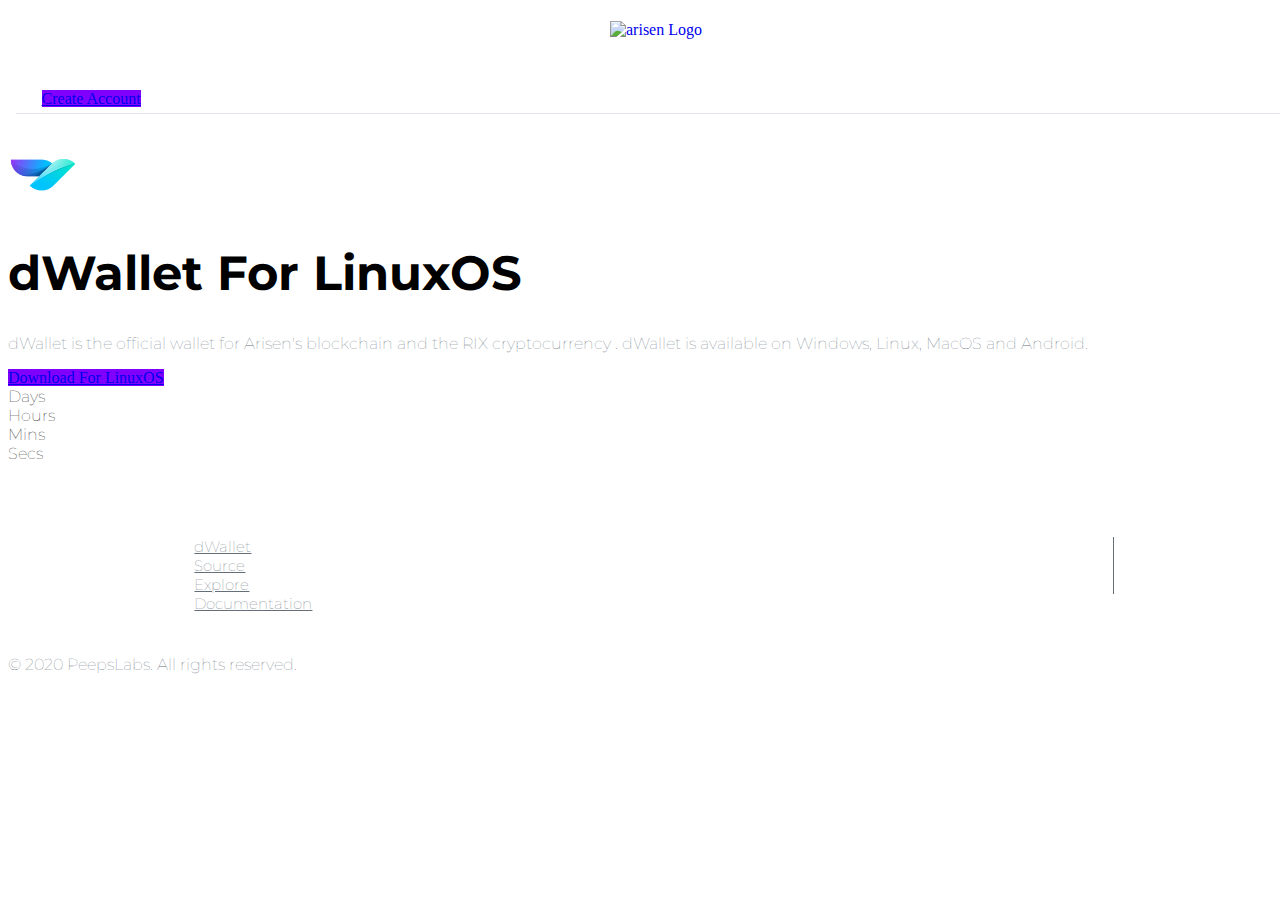
==== dwallet.html @ 5b47e148 "initial push" ====
<!DOCTYPE html>
<html lang="en">

<head>
    <title id="platform_name" class='platform-name'></title>

    <!-- Required Meta Tags Always Come First -->
    <meta charset="utf-8">
    <meta name="title" content="dWallet | Arisen Blockchain">

    <meta name="description" content="dWallet is the official core wallet for Arisen's blockchain and the RIX cryptocurrency. dWallet is available for download on Windows, MacOS, Linux and Android.">

    <meta name="keywords" content="dwallet, arisen wallet, rise wallet, rix wallet, rise, rix, arisen apps, dweb wallet">

    <meta name="viewport" content="width=device-width, initial-scale=1, shrink-to-fit=no">

    <!-- Favicon -->
    <link rel="shortcut icon" href="/assets/img/logos/arisen.png">

    <!-- Google Fonts -->
    <link href="//fonts.googleapis.com/css?family=Roboto:300,400,500" rel="stylesheet">

    <!-- CSS Global Compulsory -->
    <link rel="stylesheet" href="assets/vendor/bootstrap/css/bootstrap.css">

    <!-- CSS Implementing Plugins -->
    <link rel="stylesheet" href="assets/vendor/font-awesome/css/all.min.css">
    <link rel="stylesheet" href="assets/vendor/custombox/dist/custombox.min.css">
    <link rel="stylesheet" href="assets/vendor/animate.css/animate.min.css">

    <!-- CSS Space Template -->
    <link rel="stylesheet" href="assets/css/theme.css">
</head>

<body>

    <!-- ========== HEADER ========== -->
    <header id="header" class="u-header u-header--abs-top">
        <div class="u-header__section bg-transparent border-0">
            <div id="logoAndNav" class="container-fluid">
                <!-- Nav -->
                <nav class="navbar navbar-expand justify-content-between u-header__navbar py-3">
                    <!-- Logo -->
                    <div class="col-4 col-sm-6 mobile_menu">
                        <a class="navbar-brand u-header__navbar-brand" href="index.html" aria-label="Distributed Webs">
                            <center><img class="u-header__navbar-brand-default" height="50px" src="assets/img/logos/arisen.png" alt="arisen Logo"></center>
                            <img class="u-header__navbar-brand-mobile" width="150px" src="assets/img/logos/arisen.png" alt="arisen Logo">
                        </a>
                    </div>
                    <!-- End Logo -->

                    <!-- Button -->
                    <div class="col-8 col-sm-6 text-right mobile_menu">
                        <span id="rix-price" class="rsn-price"></span>
                        <a class="btn btn-sm btn-primary" style='background-color: #8000FE; border-color: #8000FE' href="https://signup.arisen.network" role="button" target="_blank">
                            Create Account
                        </a>
                    </div>
                    <!-- End Button -->
                </nav>
                <!-- End Nav -->
            </div>
        </div>
    </header>
    <!-- ========== END HEADER ========== -->

    <!-- ========== MAIN CONTENT ========== -->
    <main id="content" role="main">
        <!-- Hero Section -->
        <div class="bg-img-hero">
            <div class="d-sm-flex align-items-sm-center height-100vh--sm">
                <div class="container text-center space-3-top space-2-bottom space-3-bottom--lg">
                    <div class="w-lg-60 text-center mx-lg-auto content_web">
                        <!-- Title -->
                        <div class="mb-4">
                            <a>
                                <img width='70px' height="70px" src="assets/img/logos/dwallet.png" alt="arisen Logo">
                            </a>
                            <h1 class="display-3 font-size-48--md-down font-weight-medium" id='platform_name_h1'></h1>
                            <p class="lead" id='platform_name_onclick'>dWallet is the official wallet for Arisen's blockchain and the RIX cryptocurrency . dWallet is available on Windows, Linux, MacOS and Android.</p>
                            <a class="btn btn-sm btn-primary " style='background-color: #8000FE; border-color: #8000FE' onclick="change()" id='download_for' href="https://github.com/arisenio/avote/releases" role="button" target="_blank">
                                Download For </a>
                        </div>
                        <!-- End Title -->

                        <!-- Countdown -->
                        <div class="js-countdown row" data-end-date="2020/5/08" data-month-format="%m" data-days-format="%D" data-hours-format="%H" data-minutes-format="%M" data-seconds-format="%S">
                            <div class="col-6 col-sm-3 mb-7 mb-sm-0">
                                <span class="js-cd-days d-block display-4 text-primary font-weight-medium"></span>
                                <span class="d-block h5 font-weight-normal mb-0">Days</span>
                            </div>
                            <div class="col-6 col-sm-3 mb-7 mb-sm-0">
                                <span class="js-cd-hours d-block display-4 text-primary font-weight-medium"></span>
                                <span class="d-block h5 font-weight-normal mb-0">Hours</span>
                            </div>
                            <div class="col-6 col-sm-3">
                                <span class="js-cd-minutes d-block display-4 text-primary font-weight-medium"></span>
                                <span class="d-block h5 font-weight-normal mb-0">Mins</span>
                            </div>
                            <div class="col-6 col-sm-3">
                                <span class="js-cd-seconds d-block display-4 text-primary font-weight-medium"></span>
                                <span class="d-block h5 font-weight-normal mb-0">Secs</span>
                            </div>
                        </div>
                        <!-- End Countdown -->
                    </div>
                </div>
            </div>
        </div>
        <!-- End Hero Section -->
    </main>
    <!-- ========== END MAIN CONTENT ========== -->

    <!-- ========== FOOTER ========== -->
    <footer class="position-absolute-bottom-0--sm">
        <div class="footer_link" >
            <ul class="navbar">
                <li>
                <a href="dwallet" target="_blank">dWallet</a>
                </li>
                <li>
                <a href="https://github.com/arisenio/arisen" target="_blank">Source</a>
                </li>
                <li>
                <a href=" https://explorer.arisen.network" target="_blank">Explore</a>
                </li>
                <li>
                <a href="https://docs.arisen.network" target="_blank">Documentation</a>
                </li>
                <!-- <li style="border-right: none;">
                <a href="https://github.com/arisen/@arisen/" target="_blank">AirDrop</a>
                </li> -->
                
            </ul>
            <div class="social-icon">
                <li>
                    <a href="https://facebook.com/arisenx" target="_blank" class="facebook"><i class="fab fa-facebook"></i></a>
                </li>
                <li>
                    <a href="https://twitter.com/arisenx" target="_blank" class="twitter"><i class="fab fa-twitter"></i></a>
                </li>
                <li style='border-right: none !important'>
                    <a href="https://medium.com/arisenx" target="_blank" class="google"><i class="fab fa-medium"></i></a>
                </li>
            </div>
        </div>
        <div class="container text-center space-1">
            <p class="small mb-0">&copy 2020 PeepsLabs. All rights reserved.</p>
        </div>
    </footer>
    <!-- ========== END FOOTER ========== -->

    <!-- ========== SECONDARY CONTENTS ========== -->
    <!-- Subscribe for Updates Modal Window -->
    <div id="subscribeForUpdatesModal" class="js-subscribe-for-updates u-modal-window" style="width: 500px;">
        <!-- Modal Close Button -->
        <button class="btn btn-sm btn-icon btn-text-secondary u-modal-window__close" type="button" onclick="Custombox.modal.close();">
      <span class="fas fa-times"></span>
    </button>
        <!-- End Modal Close Button -->

        <!-- Content -->
        <div class="p-5">
            <form class="js-validate">
                <div class="max-width-18 mx-auto mb-2">
                    <img class="img-fluid" src="assets/svg/components/subscribe-primary-icon.svg" alt="Image Description">
                </div>

                <!-- Title -->
                <header class="text-center mb-5">
                    <h2 class="h3 mb-0">Be in the cycle!</h2>
                    <p>Get updated when there's any news about our services.</p>
                </header>
                <!-- End Title -->

                <div class="js-form-message mb-3">
                    <div class="js-focus-state input-group form">
                        <div class="input-group-prepend form__prepend">
                            <span class="input-group-text form__text">
                <span class="fas fa-envelope form__text-inner"></span>
                            </span>
                        </div>
                        <input type="email" class="form-control form__input" name="email" required placeholder="Your email" aria-label="Your email" data-msg="Please enter a valid email address." data-error-class="u-has-error" data-success-class="u-has-success">
                    </div>
                </div>

                <button type="submit" class="btn btn-block btn-primary">Subscribe Me</button>
            </form>
        </div>
        <!-- End Content -->
    </div>
    <!-- End Subscribe for Updates Modal Window -->
    <!-- ========== END SECONDARY CONTENTS ========== -->

    <!-- JS Global Compulsory -->
    <script src="assets/vendor/jquery/dist/jquery.min.js"></script>
    <script src="assets/vendor/jquery-migrate/dist/jquery-migrate.min.js"></script>
    <script src="assets/vendor/popper.js/dist/umd/popper.min.js"></script>
    <script src="assets/vendor/bootstrap/bootstrap.min.js"></script>

    <!-- JS Implementing Plugins -->
    <script src="assets/vendor/jquery-validation/dist/jquery.validate.min.js"></script>
    <script src="assets/vendor/custombox/dist/custombox.min.js"></script>
    <script src="assets/vendor/custombox/dist/custombox.legacy.min.js"></script>
    <script src="assets/vendor/jquery.countdown.min.js"></script>

    <!-- JS Space -->
    <script src="assets/js/hs.core.js"></script>
    <script src="assets/js/components/hs.validation.js"></script>
    <script src="assets/js/helpers/hs.focus-state.js"></script>
    <script src="assets/js/components/hs.modal-window.js"></script>
    <script src="assets/js/components/hs.show-animation.js"></script>
    <script src="assets/js/components/hs.countdown.js"></script>
    <script src="https://cdnjs.cloudflare.com/ajax/libs/axios/0.19.1/axios.min.js"></script>

    <!-- JS Plugins Init. -->
    <script>

        function change() {
            let txt = document.getElementById('download_for');
            if(txt.innerHTML.indexOf('Linux') !== -1) {
                txt.href = 'https://github.com/ArisenIO/dWallet-desktop/releases/download/1.1.2/linux-dWallet-1.1.2-x86_64.AppImage'
            } else if(txt.innerHTML.indexOf('Mac') !== -1) {
                txt.href = 'https://github.com/ArisenIO/dWallet-desktop/releases/download/1.1.2/mac-dWallet-1.1.2.dmg'
            } else  if(txt.innerHTML.indexOf('Win') !== -1) {
                txt.href = 'https://github.com/ArisenIO/dWallet-desktop/releases/download/1.1.2/win-dWallet-1.1.2.exe'
            }
            setTimeout(function() {
                    txt.innerHTML = "Get Free RIX"
                    txt.href = 'https://join.dpeeps.com'
                }, 2000)
            document.getElementById('platform_name_onclick').innerHTML = "Using dWallet is easy. Install dWallet and simply login with one of your Arisen private keys or use a program like PeepsID to automatically login" || "dWallet is the official wallet for Arisen's blockchain and the RIX cryptocurrency . dWallet is available on Windows, Linux, MacOS and Android."
            document.getElementById('platform_name_h1').innerHTML = "Thanks for downloading dWallet." || `dWallet For ${navigator.platform}`
            document.getElementById('download_for').onclick = function () {
                    document.getElementById("download_for").innerHTML = txt.innerHTML;
                    document.getElementById("download_for").href= txt.href;
            }
        }

        if(navigator.platform.indexOf('Linux') !== -1) {
            document.getElementById('download_for').innerHTML = `Download For LinuxOS`
            document.getElementById('platform_name').innerHTML = `dWallet For LinuxOS`
            document.getElementById('platform_name_h1').innerHTML = `dWallet For LinuxOS`
        } else if(navigator.platform.indexOf('Mac') !== -1) {
            document.getElementById('download_for').innerHTML = `Download For MacOS`
            document.getElementById('platform_name').innerHTML = `dWallet For MacOS`
            document.getElementById('platform_name_h1').innerHTML = `dWallet For MacOS`
        } else if(navigator.platform.indexOf('Win') !== -1) {
            document.getElementById('download_for').innerHTML = `Download For Windows`
            document.getElementById('platform_name').innerHTML = `dWallet For Windows`
            document.getElementById('platform_name_h1').innerHTML = `dWallet For Windows`
        }
        // document.getElementById('download_for').innerHTML = `Download For ${navigator.platform}`
        // document.getElementById('platform_name').innerHTML = `dWallet For ${navigator.platform}`
        // document.getElementById('platform_name_h1').innerHTML = `dWallet For ${navigator.platform}`
         axios.get('https://nv6khovry9.execute-api.us-east-1.amazonaws.com/dev/rsn_price_from_bts')
            .then(function (response) {
            document.getElementById('rix-price').innerHTML = `RIX Price : $ ${parseFloat(response.data.data.USD.price).toFixed(4)}`;
            })
            .catch(function (error) {
                console.log(error)
            });
        
        $(document).on('ready', function() {
            // initialization of form validation5J48igM86SKws2P1f74NTw2kLeLGegjJGRnHPAAQQaK83e4h3Jg
            $.HSCore.components.HSValidation.init('.js-validate', {
                rules: {
                    confirmPassword: {
                        equalTo: '#password'
                    }
                }
            });

            // initialization of forms
            $.HSCore.helpers.HSFocusState.init();

            // initialization of autonomous popups
            $.HSCore.components.HSModalWindow.init('[data-modal-target]', '.js-subscribe-for-updates', {
                autonomous: true
            });

            // initialization of show animations
            $.HSCore.components.HSShowAnimation.init('.js-animation-link');

            // initialization of countdowns
            var countdowns = $.HSCore.components.HSCountdown.init('.js-countdown', {
                yearsElSelector: '.js-cd-years',
                daysElSelector: '.js-cd-days',
                hoursElSelector: '.js-cd-hours',
                minutesElSelector: '.js-cd-minutes',
                secondsElSelector: '.js-cd-seconds'
            });
            let count = Date.now()
            if(count > 1588879800000) {
                jQuery(".js-countdown").hide();
            }  
        });
    </script>
</body>

</html>
---- assets/css/theme.css ----
/*----------------------------------------------------------------------
  * Space - Responsive Website Template version 1.1.
  * Copyright 2018 Htmlstream
  * Licensed under Bootstrap Themes (https://themes.getbootstrap.com/licenses/)
------------------------------------------------------------------------*/


/*------------------------------------
  Default Styles
------------------------------------*/
@import url('https://fonts.googleapis.com/css2?family=Montserrat:ital,wght@0,100;0,200;0,700;1,700&display=swap');

main {
    position: relative;
}

p {
    color: #646f79;
}

h1,
h2,
h3,
h4,
h5,
h6,
.h1,
.h2,
.h3,
.h4,
.h5,
.h6 {
    font-weight: 700;
    font-family: Montserrat;
}

h1>a,
h2>a,
h3>a,
h4>a,
h5>a,
h6>a,
.h1>a,
.h2>a,
.h3>a,
.h4>a,
.h5>a,
.h6>a {
    color: #151b26;
    font-weight: 100;
    font-family: Montserrat;
}

h1>a:hover,
h2>a:hover,
h3>a:hover,
h4>a:hover,
h5>a:hover,
h6>a:hover,
.h1>a:hover,
.h2>a:hover,
.h3>a:hover,
.h4>a:hover,
.h5>a:hover,
.h6>a:hover {
    color: #1ca766;
}

h1.text-white>a,
h2.text-white>a,
h3.text-white>a,
h4.text-white>a,
h5.text-white>a,
h6.text-white>a,
.h1.text-white>a,
.h2.text-white>a,
.h3.text-white>a,
.h4.text-white>a,
.h5.text-white>a,
.h6.text-white>a {
    color: #fff;
}

h6,
.h6 {
    font-weight: 700;
}

figure {        
    margin-bottom: 0;
}

object {
    margin-bottom: -0.3125rem;
}


/*------------------------------------
  Highlight Color
------------------------------------*/

::-moz-selection {
    color: #fff;
    background-color: #21c87a;
}

::selection {
    color: #fff;
    background-color: #21c87a;
}

.bg-primary ::-moz-selection {
    color: #21c87a;
    background-color: #fff;
}

.bg-primary ::selection {
    color: #21c87a;
    background-color: #fff;
}


/*------------------------------------
  Accessibility
------------------------------------*/

:focus,
a:focus,
button:focus {
    outline: 0;
}

.form-control:focus {
    box-shadow: 0 0 0 0 transparent;
}

.btn:focus,
.btn.focus,
.btn:not(:disabled):not(.disabled):active:focus,
.btn:not(:disabled):not(.disabled).active:focus,
.btn:not([disabled]):not(.disabled):active,
.btn:not([disabled]):not(.disabled).active {
    box-shadow: 0 0 0 0 transparent;
}

.btn:not(:disabled):not(.disabled):active:focus,
.btn:not(:disabled):not(.disabled).active:focus,
.show>.btn.dropdown-toggle:focus {
    box-shadow: 0 0 0 0 transparent;
}

.page-link:focus {
    box-shadow: 0 0 0 0 transparent;
}

.custom-control-input:checked~.custom-control-label::before,
.custom-control-input:focus~.custom-control-label::before,
.custom-control-input:active~.custom-control-label::before {
    box-shadow: 0 0 0 0 transparent;
}

.custom-file-input:focus~.custom-file-label {
    box-shadow: 0 0 0 0 transparent;
}


/*------------------------------------
  List Group
------------------------------------*/

.list-group {
    list-style: none;
}

.list-group .list-group {
    margin-left: 1rem;
}

.list-group .list-group-item {
    font-size: 0.875rem;
}

.list-group .active>.list-group-item {
    color: #21c87a;
}


/* Border Radius */

.list-group-rounded-0 .list-group-item:first-child {
    border-top-left-radius: 0;
    border-top-right-radius: 0;
}

.list-group-rounded-0 .list-group-item:last-child {
    border-bottom-right-radius: 0;
    border-bottom-left-radius: 0;
}


/* Transparent */

.list-group-transparent .list-group-item {
    color: #fff;
    border-color: transparent;
    background-color: transparent;
}

.list-group-transparent .list-group-item[href] {
    color: rgba(255, 255, 255, 0.7);
}

.list-group-transparent .list-group-item[href]:hover {
    color: #fff;
}

.list-group-transparent.list-group-striped .list-group-item:nth-child(even) {
    background-color: rgba(255, 255, 255, 0.1);
}


/* Flush */

.list-group-flush .list-group-item {
    padding-left: 0;
    padding-right: 0;
}

.list-group-flush .list-group-item.active {
    color: #21c87a;
    background-color: transparent;
    border-color: transparent;
}


/* Borderless */

.list-group-borderless .list-group-item {
    border: none;
}


/* Striped */

.list-group-striped .list-group-item:nth-child(even) {
    background-color: #f5f8fb;
}


/*------------------------------------
  Header Default
------------------------------------*/

.u-header {
    position: relative;
    right: 0;
    left: 0;
    width: 100%;
    z-index: 101;
}

.u-header__section {
    position: relative;
    z-index: 1;
    background-color: #fff;
    transition: background-color 0.3s ease-in-out;
    border-bottom: 1px solid #e3e6f0;
}

.u-header__hamburger {
    display: -ms-flexbox;
    display: flex;
    -ms-flex-align: center;
    align-items: center;
}


/* Navbar */

.u-header__navbar {
    padding: 0;
}

.u-header__navbar-brand {
    width: 9.375rem;
}

.u-header__navbar-brand-mobile {
    width: 3.125rem;
}

.u-header__navbar-nav {
    padding-top: 0.625rem;
    padding-bottom: 0.625rem;
}

.u-header__navbar-icon {
    padding-top: 1.3125rem;
    padding-bottom: 1.3125rem;
    padding-left: 0.4375rem;
    padding-right: 0.4375rem;
}

.u-header__navbar-icon:last-child {
    padding-right: 0;
}

.u-header__navbar-icon-wrapper {
    margin-left: auto;
}


/* Nav Item */

.u-header__nav-item:hover .u-header__nav-link,
.u-header__nav-item:focus .u-header__nav-link {
    color: #21c87a;
}


/* Nav Link */
.footer_link .navbar {
    width: 70%;
    margin: auto;
    justify-content: center;
    list-style: none;
    padding: 0.5rem 7.2rem !important;  
}
.footer_link .navbar li {
    padding: 0 3%;
    font-size: 15px;
    border-right: 1px solid #646f79;
    color: #646f79 !important;
}
.footer_link .navbar li a {
    color: #646f79 !important;
}
.footer_link .navbar li:nth-last-child(1) {
    border-right: 0;
}

.u-header__nav-link {
    color: #5a5757;
    font-size: 16px;
    font-weight: 400;
}

.u-header__nav-link-icon {
    font-size: 0.625rem;
    margin-left: 0.25rem;
    transition: 0.3s;
}

.u-header .active>.u-header__nav-link {
    color: #21c87a;
}


/* Sub Menu */

.u-header__sub-menu-title {
    display: block;
    color: #151b26;
    font-size: 1rem;
    font-weight: 500;
    margin-bottom: 0.625rem;
}

.u-header__sub-menu-nav-link {
    display: -ms-flexbox;
    display: flex;
    -ms-flex-align: center;
    align-items: center;
    -ms-flex-pack: justify;
    justify-content: space-between;
    font-size: 0.875rem;
    color: #5a5757;
}

.u-header__sub-menu-nav-link-icon {
    font-size: 0.625rem;
}

.u-header__sub-menu .active>.u-header__sub-menu-nav-link {
    color: #21c87a;
}


/* Search */

.u-header__search-addon {
    border: none;
}

.u-header__search-addon-btn {
    border-top-left-radius: 0;
    border-bottom-left-radius: 0;
}


/* Header Fix Top */

.u-header--fix-top {
    position: fixed;
}

.u-header.u-header--fix-top[data-effect-compensation] {
    transition: none;
}


/*------------------------------------
  Custom Css
------------------------------------*/
.custom-link-desc {
    margin: 20px;
    position: relative;
    left: 22px;
}
.modal-header .close {
    margin: 0;
}
.modal-logo {
    margin-bottom: 20px;
}
.modal-logo img {
    max-width: 59px;
}
h2.modal-title {
    margin: auto;
}
.modal-footer button.btn.btn-primary {
    margin: auto;
}


/* .display-3 {
    font-size: 4rem !important
} */


/*------------------------------------
  Header Helpers
------------------------------------*/

.u-header--invisible {
    display: none;
}

.u-header--moved-up {
    -webkit-transform: translate3d(0, -100%, 0);
    transform: translate3d(0, -100%, 0);
}

.u-header--faded {
    opacity: 0;
    visibility: hidden;
}

.u-header__section--hidden {
    position: relative;
}

.u-header[data-header-fix-effect] {
    transition: 0.3s ease;
}

.u-header.u-header--untransitioned {
    transition: none;
}

.u-header.js-header-fix-moment {
    position: fixed;
    top: 0;
    bottom: auto;
}


/*------------------------------------
  Transparent Header
------------------------------------*/

@media (min-width: 992px) {
    .u-header--bg-transparent:not(.js-header-fix-moment):not(.u-scrolled) .u-header__section {
        background-color: transparent;
        border-color: transparent;
    }
    .u-header--bg-transparent.u-header--bordered:not(.bg-white):not(.js-header-fix-moment):not(.u-scrolled) .u-header__section,
    .u-header--bg-transparent.u-header--bordered:not(.bg-white):not(.js-header-fix-moment):not(.u-scrolled) .u-header__navbar-brand,
    .u-header--bg-transparent.u-header--bordered:not(.bg-white):not(.js-header-fix-moment):not(.u-scrolled) .u-header__nav-item-user,
    .u-header--bg-transparent.u-header--bordered:not(.bg-white):not(.js-header-fix-moment):not(.u-scrolled) .u-header__navbar-v-divider {
        border-color: rgba(255, 255, 255, 0.15);
    }
    .u-header--bg-transparent .u-header__navbar-brand-on-scroll {
        display: none;
    }
    .u-header--bg-transparent.js-header-fix-moment .u-header__navbar-brand-default,
    .u-header--bg-transparent.u-scrolled .u-header__navbar-brand-default {
        display: none;
    }
    .u-header--bg-transparent.js-header-fix-moment .u-header__navbar-brand-on-scroll,
    .u-header--bg-transparent.u-scrolled .u-header__navbar-brand-on-scroll {
        display: inline-block;
    }
    .display-3 {
        font-size: xxx-large
    }
}

@media (max-width: 991px) {
    .u-header--bg-transparent .u-header__navbar-brand-default {
        display: none;
    }
}


/*------------------------------------
  Header White Nav Links
------------------------------------*/
@media (max-width:1300px){
    .footer_link .navbar{
        width: 75%;
    }
}
@media (min-width: 992px) {
    .u-header--white-nav-links .u-header__nav-link,
    .u-header--white-nav-links [class*="btn-text-"] {
        transition: 0.3s;
    }
    .u-header--white-nav-links .u-header__nav-link-icon {
        transition: 0s;
    }
    .u-header--white-nav-links:not(.bg-white):not(.js-header-fix-moment):not(.u-scrolled) .u-header__nav-item:hover .u-header__nav-link {
        color: #fff;
    }
    .u-header--white-nav-links:not(.bg-white):not(.js-header-fix-moment):not(.u-scrolled) .u-header__nav-link,
    .u-header--white-nav-links:not(.bg-white):not(.js-header-fix-moment):not(.u-scrolled) .u-header__nav-item-user-name,
    .u-header--white-nav-links:not(.bg-white):not(.js-header-fix-moment):not(.u-scrolled) [class*="btn-text-"] {
        color: rgba(255, 255, 255, 0.9);
    }
    .u-header--white-nav-links:not(.bg-white):not(.js-header-fix-moment):not(.u-scrolled) .u-header__nav-link:hover,
    .u-header--white-nav-links:not(.bg-white):not(.js-header-fix-moment):not(.u-scrolled) .u-header__nav-item-user-name:hover,
    .u-header--white-nav-links:not(.bg-white):not(.js-header-fix-moment):not(.u-scrolled) [class*="btn-text-"]:hover {
        color: #fff;
    }
    .u-header--white-nav-links:not(.bg-white):not(.js-header-fix-moment):not(.u-scrolled) .u-header__nav-item-user {
        background-color: rgba(255, 255, 255, 0.1);
    }
}


/*------------------------------------
  Default Navbar Expand
------------------------------------*/

.navbar-expand {
    -ms-flex-wrap: wrap;
    flex-wrap: wrap;
}

.u-header--bordered .navbar-expand .u-header__navbar-brand {
    border-right: 1px solid #e3e6f0;
    margin-right: 1.375rem;
}

.u-header--bordered .navbar-expand .u-header__navbar-v-divider {
    border-left: 0.0625rem solid #e3e6f0;
    margin-left: 1.375rem;
}

.u-header--modern .navbar-expand .u-header__hamburger {
    -ms-flex: 0 0 auto;
    flex: 0 0 auto;
    width: auto;
    max-width: none;
    -ms-flex-order: 1;
    order: 1;
}

.u-header--modern .navbar-expand .u-header__navbar-brand-wrapper {
    -ms-flex: 0 0 auto;
    flex: 0 0 auto;
    width: auto;
    max-width: none;
    -ms-flex-order: 1;
    order: 1;
}

.u-header--modern .navbar-expand .u-header__navbar-collapse {
    -ms-flex-order: 2;
    order: 2;
}

.u-header--modern .navbar-expand .u-header__secondary-nav {
    -ms-flex: 0 0 auto;
    flex: 0 0 auto;
    width: auto;
    max-width: none;
    -ms-flex-order: 3;
    order: 3;
}

.navbar-expand .u-header__navbar-brand {
    padding-top: 1rem;
    padding-bottom: 0.9375rem;
    padding-right: 1rem;
}

.navbar-expand .u-header__navbar-nav {
    -ms-flex-align: center;
    align-items: center;
    padding-top: 0;
    padding-bottom: 0;
    margin-left: auto;
}

.navbar-expand .u-header__navbar-nav .u-header__nav-link {
    padding-top: 1.375rem;
    padding-bottom: 1.375rem;
    padding-right: 0.875rem;
    padding-left: 0.875rem;
}

.navbar-expand .u-header__navbar-nav .u-header__sub-menu {
    border: 1px solid #e3e6f0;
    padding-top: 1rem;
    padding-bottom: 1rem;
    box-shadow: 0 8px 20px rgba(100, 111, 121, 0.1);
}

.navbar-expand .u-header__navbar-nav .u-header__sub-menu .u-header__sub-menu {
    padding-top: 1rem;
    padding-bottom: 1rem;
}

.navbar-expand .u-header__navbar-nav .u-header__sub-menu-list-item {
    padding: 0;
}

.navbar-expand .u-header__navbar-nav .u-header__sub-menu-nav-link {
    padding-top: 0.625rem;
    padding-bottom: 0.625rem;
    padding-right: 1.75rem;
    padding-left: 1.75rem;
}

.navbar-expand .u-header__navbar-nav .u-header__sub-menu-offset {
    margin-top: -1.0625rem;
}

.navbar-expand .u-header__navbar-nav .u-header__sub-menu .hs-has-sub-menu {
    padding: 0;
}

.navbar-expand .u-header__mega-menu-list {
    padding-top: 1rem;
    padding-bottom: 1rem;
    padding-left: 0;
    list-style: none;
}

.navbar-expand .u-header__mega-menu-col {
    padding-left: 2rem;
}

.navbar-expand .u-header__mega-menu-col:first-child {
    padding-left: 1.5rem;
}

.navbar-expand .u-header__mega-menu-col:not(:last-child) {
    border-right: 1px solid #e3e6f0;
}

.navbar-expand .u-header__mega-menu-wrapper-v1 {
    padding-right: 1.5rem;
    padding-left: 1.5rem;
}

.navbar-expand .u-header__nav-item-btn {
    padding-left: 1rem;
}

.navbar-expand .u-header__nav-item-user {
    background-color: #f5f8fb;
    border-left: 1px solid #e3e6f0;
    padding-top: 1.125rem;
    padding-bottom: 1.125rem;
    padding-right: 1rem;
}

.navbar-expand .u-header__nav-item-user-name {
    color: #646f79;
}

.navbar-expand .u-header__nav-item-user-name:hover {
    color: #21c87a;
}

.navbar-expand .u-header__nav-item-user+.u-header__navbar-v-divider {
    margin-left: 0;
}

.navbar-expand .u-header__navbar-v-divider {
    padding-left: 0.875rem;
}

.navbar-expand .u-header__search {
    position: absolute;
    right: 0;
    z-index: 102;
    width: 23.125rem;
    background-color: #fff;
    border: 1px solid #e3e6f0;
    box-shadow: 0 0 25px rgba(21, 27, 38, 0.1);
    padding: 1rem;
    border-radius: 0;
    margin-top: 1.3125rem;
    transition: none;
}

.navbar-expand .u-header__search.u-unfold--css-animation.u-unfold--hidden {
    display: none;
    opacity: 0;
    visibility: hidden;
}

.u-header--left-aligned-nav .navbar-expand .u-header__navbar-nav {
    width: 100%;
    margin-left: 0;
}

.u-header--left-aligned-nav .navbar-expand .u-header__nav-item-btn {
    margin-left: auto;
}

@media (min-width: 576px) {
    .navbar-expand-sm {
        -ms-flex-wrap: wrap;
        flex-wrap: wrap;
    }
    .u-header--bordered .navbar-expand-sm .u-header__navbar-brand {
        border-right: 1px solid #e3e6f0;
        margin-right: 1.375rem;
    }
    .u-header--bordered .navbar-expand-sm .u-header__navbar-v-divider {
        border-left: 0.0625rem solid #e3e6f0;
        margin-left: 1.375rem;
    }
    .u-header--modern .navbar-expand-sm .u-header__hamburger {
        -ms-flex: 0 0 auto;
        flex: 0 0 auto;
        width: auto;
        max-width: none;
        -ms-flex-order: 1;
        order: 1;
    }
    .u-header--modern .navbar-expand-sm .u-header__navbar-brand-wrapper {
        -ms-flex: 0 0 auto;
        flex: 0 0 auto;
        width: auto;
        max-width: none;
        -ms-flex-order: 1;
        order: 1;
    }
    .u-header--modern .navbar-expand-sm .u-header__navbar-collapse {
        -ms-flex-order: 2;
        order: 2;
    }
    .u-header--modern .navbar-expand-sm .u-header__secondary-nav {
        -ms-flex: 0 0 auto;
        flex: 0 0 auto;
        width: auto;
        max-width: none;
        -ms-flex-order: 3;
        order: 3;
    }
    .navbar-expand-sm .u-header__navbar-brand {
        padding-top: 1rem;
        padding-bottom: 0.9375rem;
        padding-right: 1rem;
    }
    .navbar-expand-sm .u-header__navbar-nav {
        -ms-flex-align: center;
        align-items: center;
        padding-top: 0;
        padding-bottom: 0;
        margin-left: auto;
    }
    .navbar-expand-sm .u-header__navbar-nav .u-header__nav-link {
        padding-top: 1.375rem;
        padding-bottom: 1.375rem;
        padding-right: 0.875rem;
        padding-left: 0.875rem;
    }
    .navbar-expand-sm .u-header__navbar-nav .u-header__sub-menu {
        border: 1px solid #e3e6f0;
        padding-top: 1rem;
        padding-bottom: 1rem;
        box-shadow: 0 8px 20px rgba(100, 111, 121, 0.1);
    }
    .navbar-expand-sm .u-header__navbar-nav .u-header__sub-menu .u-header__sub-menu {
        padding-top: 1rem;
        padding-bottom: 1rem;
    }
    .navbar-expand-sm .u-header__navbar-nav .u-header__sub-menu-list-item {
        padding: 0;
    }
    .navbar-expand-sm .u-header__navbar-nav .u-header__sub-menu-nav-link {
        padding-top: 0.625rem;
        padding-bottom: 0.625rem;
        padding-right: 1.75rem;
        padding-left: 1.75rem;
    }
    .navbar-expand-sm .u-header__navbar-nav .u-header__sub-menu-offset {
        margin-top: -1.0625rem;
    }
    .navbar-expand-sm .u-header__navbar-nav .u-header__sub-menu .hs-has-sub-menu {
        padding: 0;
    }
    .navbar-expand-sm .u-header__mega-menu-list {
        padding-top: 1rem;
        padding-bottom: 1rem;
        padding-left: 0;
        list-style: none;
    }
    .navbar-expand-sm .u-header__mega-menu-col {
        padding-left: 2rem;
    }
    .navbar-expand-sm .u-header__mega-menu-col:first-child {
        padding-left: 1.5rem;
    }
    .navbar-expand-sm .u-header__mega-menu-col:not(:last-child) {
        border-right: 1px solid #e3e6f0;
    }
    .navbar-expand-sm .u-header__mega-menu-wrapper-v1 {
        padding-right: 1.5rem;
        padding-left: 1.5rem;
    }
    .navbar-expand-sm .u-header__nav-item-btn {
        padding-left: 1rem;
    }
    .navbar-expand-sm .u-header__nav-item-user {
        background-color: #f5f8fb;
        border-left: 1px solid #e3e6f0;
        padding-top: 1.125rem;
        padding-bottom: 1.125rem;
        padding-right: 1rem;
    }
    .navbar-expand-sm .u-header__nav-item-user-name {
        color: #646f79;
    }
    .navbar-expand-sm .u-header__nav-item-user-name:hover {
        color: #21c87a;
    }
    .navbar-expand-sm .u-header__nav-item-user+.u-header__navbar-v-divider {
        margin-left: 0;
    }
    .navbar-expand-sm .u-header__navbar-v-divider {
        padding-left: 0.875rem;
    }
    .navbar-expand-sm .u-header__search {
        position: absolute;
        right: 0;
        z-index: 102;
        width: 23.125rem;
        background-color: #fff;
        border: 1px solid #e3e6f0;
        box-shadow: 0 0 25px rgba(21, 27, 38, 0.1);
        padding: 1rem;
        border-radius: 0;
        margin-top: 1.3125rem;
        transition: none;
    }
    .navbar-expand-sm .u-header__search.u-unfold--css-animation.u-unfold--hidden {
        display: none;
        opacity: 0;
        visibility: hidden;
    }
    .u-header--left-aligned-nav .navbar-expand-sm .u-header__navbar-nav {
        width: 100%;
        margin-left: 0;
    }
    .u-header--left-aligned-nav .navbar-expand-sm .u-header__nav-item-btn {
        margin-left: auto;
    }
}

@media (min-width: 768px) {
    .navbar-expand-md {
        -ms-flex-wrap: wrap;
        flex-wrap: wrap;
    }
    .u-header--bordered .navbar-expand-md .u-header__navbar-brand {
        border-right: 1px solid #e3e6f0;
        margin-right: 1.375rem;
    }
    .u-header--bordered .navbar-expand-md .u-header__navbar-v-divider {
        border-left: 0.0625rem solid #e3e6f0;
        margin-left: 1.375rem;
    }
    .u-header--modern .navbar-expand-md .u-header__hamburger {
        -ms-flex: 0 0 auto;
        flex: 0 0 auto;
        width: auto;
        max-width: none;
        -ms-flex-order: 1;
        order: 1;
    }
    .u-header--modern .navbar-expand-md .u-header__navbar-brand-wrapper {
        -ms-flex: 0 0 auto;
        flex: 0 0 auto;
        width: auto;
        max-width: none;
        -ms-flex-order: 1;
        order: 1;
    }
    .u-header--modern .navbar-expand-md .u-header__navbar-collapse {
        -ms-flex-order: 2;
        order: 2;
    }
    .u-header--modern .navbar-expand-md .u-header__secondary-nav {
        -ms-flex: 0 0 auto;
        flex: 0 0 auto;
        width: auto;
        max-width: none;
        -ms-flex-order: 3;
        order: 3;
    }
    .navbar-expand-md .u-header__navbar-brand {
        padding-top: 1rem;
        padding-bottom: 0.9375rem;
        padding-right: 1rem;
    }
    .navbar-expand-md .u-header__navbar-nav {
        -ms-flex-align: center;
        align-items: center;
        padding-top: 0;
        padding-bottom: 0;
        margin-left: auto;
    }
    .navbar-expand-md .u-header__navbar-nav .u-header__nav-link {
        padding-top: 1.375rem;
        padding-bottom: 1.375rem;
        padding-right: 0.875rem;
        padding-left: 0.875rem;
    }
    .navbar-expand-md .u-header__navbar-nav .u-header__sub-menu {
        border: 1px solid #e3e6f0;
        padding-top: 1rem;
        padding-bottom: 1rem;
        box-shadow: 0 8px 20px rgba(100, 111, 121, 0.1);
    }
    .navbar-expand-md .u-header__navbar-nav .u-header__sub-menu .u-header__sub-menu {
        padding-top: 1rem;
        padding-bottom: 1rem;
    }
    .navbar-expand-md .u-header__navbar-nav .u-header__sub-menu-list-item {
        padding: 0;
    }
    .navbar-expand-md .u-header__navbar-nav .u-header__sub-menu-nav-link {
        padding-top: 0.625rem;
        padding-bottom: 0.625rem;
        padding-right: 1.75rem;
        padding-left: 1.75rem;
    }
    .navbar-expand-md .u-header__navbar-nav .u-header__sub-menu-offset {
        margin-top: -1.0625rem;
    }
    .navbar-expand-md .u-header__navbar-nav .u-header__sub-menu .hs-has-sub-menu {
        padding: 0;
    }
    .navbar-expand-md .u-header__mega-menu-list {
        padding-top: 1rem;
        padding-bottom: 1rem;
        padding-left: 0;
        list-style: none;
    }
    .navbar-expand-md .u-header__mega-menu-col {
        padding-left: 2rem;
    }
    .navbar-expand-md .u-header__mega-menu-col:first-child {
        padding-left: 1.5rem;
    }
    .navbar-expand-md .u-header__mega-menu-col:not(:last-child) {
        border-right: 1px solid #e3e6f0;
    }
    .navbar-expand-md .u-header__mega-menu-wrapper-v1 {
        padding-right: 1.5rem;
        padding-left: 1.5rem;
    }
    .navbar-expand-md .u-header__nav-item-btn {
        padding-left: 1rem;
    }
    .navbar-expand-md .u-header__nav-item-user {
        background-color: #f5f8fb;
        border-left: 1px solid #e3e6f0;
        padding-top: 1.125rem;
        padding-bottom: 1.125rem;
        padding-right: 1rem;
    }
    .navbar-expand-md .u-header__nav-item-user-name {
        color: #646f79;
    }
    .navbar-expand-md .u-header__nav-item-user-name:hover {
        color: #21c87a;
    }
    .navbar-expand-md .u-header__nav-item-user+.u-header__navbar-v-divider {
        margin-left: 0;
    }
    .navbar-expand-md .u-header__navbar-v-divider {
        padding-left: 0.875rem;
    }
    .navbar-expand-md .u-header__search {
        position: absolute;
        right: 0;
        z-index: 102;
        width: 23.125rem;
        background-color: #fff;
        border: 1px solid #e3e6f0;
        box-shadow: 0 0 25px rgba(21, 27, 38, 0.1);
        padding: 1rem;
        border-radius: 0;
        margin-top: 1.3125rem;
        transition: none;
    }
    .navbar-expand-md .u-header__search.u-unfold--css-animation.u-unfold--hidden {
        display: none;
        opacity: 0;
        visibility: hidden;
    }
    .u-header--left-aligned-nav .navbar-expand-md .u-header__navbar-nav {
        width: 100%;
        margin-left: 0;
    }
    .u-header--left-aligned-nav .navbar-expand-md .u-header__nav-item-btn {
        margin-left: auto;
    }
}

@media (min-width: 992px) {
    .navbar-expand-lg {
        -ms-flex-wrap: wrap;
        flex-wrap: wrap;
    }
    .u-header--bordered .navbar-expand-lg .u-header__navbar-brand {
        border-right: 1px solid #e3e6f0;
        margin-right: 1.375rem;
    }
    .u-header--bordered .navbar-expand-lg .u-header__navbar-v-divider {
        border-left: 0.0625rem solid #e3e6f0;
        margin-left: 1.375rem;
    }
    .u-header--modern .navbar-expand-lg .u-header__hamburger {
        -ms-flex: 0 0 auto;
        flex: 0 0 auto;
        width: auto;
        max-width: none;
        -ms-flex-order: 1;
        order: 1;
    }
    .u-header--modern .navbar-expand-lg .u-header__navbar-brand-wrapper {
        -ms-flex: 0 0 auto;
        flex: 0 0 auto;
        width: auto;
        max-width: none;
        -ms-flex-order: 1;
        order: 1;
    }
    .u-header--modern .navbar-expand-lg .u-header__navbar-collapse {
        -ms-flex-order: 2;
        order: 2;
    }
    .u-header--modern .navbar-expand-lg .u-header__secondary-nav {
        -ms-flex: 0 0 auto;
        flex: 0 0 auto;
        width: auto;
        max-width: none;
        -ms-flex-order: 3;
        order: 3;
    }
    .navbar-expand-lg .u-header__navbar-brand {
        padding-top: 1rem;
        padding-bottom: 0.9375rem;
        padding-right: 1rem;
    }
    .navbar-expand-lg .u-header__navbar-nav {
        -ms-flex-align: center;
        align-items: center;
        padding-top: 0;
        padding-bottom: 0;
        margin-left: auto;
    }
    .navbar-expand-lg .u-header__navbar-nav .u-header__nav-link {
        padding-top: 1.375rem;
        padding-bottom: 1.375rem;
        padding-right: 0.875rem;
        padding-left: 0.875rem;
    }
    .navbar-expand-lg .u-header__navbar-nav .u-header__sub-menu {
        border: 1px solid #e3e6f0;
        padding-top: 1rem;
        padding-bottom: 1rem;
        box-shadow: 0 8px 20px rgba(100, 111, 121, 0.1);
    }
    .navbar-expand-lg .u-header__navbar-nav .u-header__sub-menu .u-header__sub-menu {
        padding-top: 1rem;
        padding-bottom: 1rem;
    }
    .navbar-expand-lg .u-header__navbar-nav .u-header__sub-menu-list-item {
        padding: 0;
    }
    .navbar-expand-lg .u-header__navbar-nav .u-header__sub-menu-nav-link {
        padding-top: 0.625rem;
        padding-bottom: 0.625rem;
        padding-right: 1.75rem;
        padding-left: 1.75rem;
    }
    .navbar-expand-lg .u-header__navbar-nav .u-header__sub-menu-offset {
        margin-top: -1.0625rem;
    }
    .navbar-expand-lg .u-header__navbar-nav .u-header__sub-menu .hs-has-sub-menu {
        padding: 0;
    }
    .navbar-expand-lg .u-header__mega-menu-list {
        padding-top: 1rem;
        padding-bottom: 1rem;
        padding-left: 0;
        list-style: none;
    }
    .navbar-expand-lg .u-header__mega-menu-col {
        padding-left: 2rem;
    }
    .navbar-expand-lg .u-header__mega-menu-col:first-child {
        padding-left: 1.5rem;
    }
    .navbar-expand-lg .u-header__mega-menu-col:not(:last-child) {
        border-right: 1px solid #e3e6f0;
    }
    .navbar-expand-lg .u-header__mega-menu-wrapper-v1 {
        padding-right: 1.5rem;
        padding-left: 1.5rem;
    }
    .navbar-expand-lg .u-header__nav-item-btn {
        padding-left: 1rem;
    }
    .navbar-expand-lg .u-header__nav-item-user {
        background-color: #f5f8fb;
        border-left: 1px solid #e3e6f0;
        padding-top: 1.125rem;
        padding-bottom: 1.125rem;
        padding-right: 1rem;
    }
    .navbar-expand-lg .u-header__nav-item-user-name {
        color: #646f79;
    }
    .navbar-expand-lg .u-header__nav-item-user-name:hover {
        color: #21c87a;
    }
    .navbar-expand-lg .u-header__nav-item-user+.u-header__navbar-v-divider {
        margin-left: 0;
    }
    .navbar-expand-lg .u-header__navbar-v-divider {
        padding-left: 0.875rem;
    }
    .navbar-expand-lg .u-header__search {
        position: absolute;
        right: 0;
        z-index: 102;
        width: 23.125rem;
        background-color: #fff;
        border: 1px solid #e3e6f0;
        box-shadow: 0 0 25px rgba(21, 27, 38, 0.1);
        padding: 1rem;
        border-radius: 0;
        margin-top: 1.3125rem;
        transition: none;
    }
    .navbar-expand-lg .u-header__search.u-unfold--css-animation.u-unfold--hidden {
        display: none;
        opacity: 0;
        visibility: hidden;
    }
    .u-header--left-aligned-nav .navbar-expand-lg .u-header__navbar-nav {
        width: 100%;
        margin-left: 0;
    }
    .u-header--left-aligned-nav .navbar-expand-lg .u-header__nav-item-btn {
        margin-left: auto;
    }
}

@media (min-width: 1200px) {
    .navbar-expand-xl {
        -ms-flex-wrap: wrap;
        flex-wrap: wrap;
    }
    .u-header--bordered .navbar-expand-xl .u-header__navbar-brand {
        border-right: 1px solid #e3e6f0;
        margin-right: 1.375rem;
    }
    .u-header--bordered .navbar-expand-xl .u-header__navbar-v-divider {
        border-left: 0.0625rem solid #e3e6f0;
        margin-left: 1.375rem;
    }
    .u-header--modern .navbar-expand-xl .u-header__hamburger {
        -ms-flex: 0 0 auto;
        flex: 0 0 auto;
        width: auto;
        max-width: none;
        -ms-flex-order: 1;
        order: 1;
    }
    .u-header--modern .navbar-expand-xl .u-header__navbar-brand-wrapper {
        -ms-flex: 0 0 auto;
        flex: 0 0 auto;
        width: auto;
        max-width: none;
        -ms-flex-order: 1;
        order: 1;
    }
    .u-header--modern .navbar-expand-xl .u-header__navbar-collapse {
        -ms-flex-order: 2;
        order: 2;
    }
    .u-header--modern .navbar-expand-xl .u-header__secondary-nav {
        -ms-flex: 0 0 auto;
        flex: 0 0 auto;
        width: auto;
        max-width: none;
        -ms-flex-order: 3;
        order: 3;
    }
    .navbar-expand-xl .u-header__navbar-brand {
        padding-top: 1rem;
        padding-bottom: 0.9375rem;
        padding-right: 1rem;
    }
    .navbar-expand-xl .u-header__navbar-nav {
        -ms-flex-align: center;
        align-items: center;
        padding-top: 0;
        padding-bottom: 0;
        margin-left: auto;
    }
    .navbar-expand-xl .u-header__navbar-nav .u-header__nav-link {
        padding-top: 1.375rem;
        padding-bottom: 1.375rem;
        padding-right: 0.875rem;
        padding-left: 0.875rem;
    }
    .navbar-expand-xl .u-header__navbar-nav .u-header__sub-menu {
        border: 1px solid #e3e6f0;
        padding-top: 1rem;
        padding-bottom: 1rem;
        box-shadow: 0 8px 20px rgba(100, 111, 121, 0.1);
    }
    .navbar-expand-xl .u-header__navbar-nav .u-header__sub-menu .u-header__sub-menu {
        padding-top: 1rem;
        padding-bottom: 1rem;
    }
    .navbar-expand-xl .u-header__navbar-nav .u-header__sub-menu-list-item {
        padding: 0;
    }
    .navbar-expand-xl .u-header__navbar-nav .u-header__sub-menu-nav-link {
        padding-top: 0.625rem;
        padding-bottom: 0.625rem;
        padding-right: 1.75rem;
        padding-left: 1.75rem;
    }
    .navbar-expand-xl .u-header__navbar-nav .u-header__sub-menu-offset {
        margin-top: -1.0625rem;
    }
    .navbar-expand-xl .u-header__navbar-nav .u-header__sub-menu .hs-has-sub-menu {
        padding: 0;
    }
    .navbar-expand-xl .u-header__mega-menu-list {
        padding-top: 1rem;
        padding-bottom: 1rem;
        padding-left: 0;
        list-style: none;
    }
    .navbar-expand-xl .u-header__mega-menu-col {
        padding-left: 2rem;
    }
    .navbar-expand-xl .u-header__mega-menu-col:first-child {
        padding-left: 1.5rem;
    }
    .navbar-expand-xl .u-header__mega-menu-col:not(:last-child) {
        border-right: 1px solid #e3e6f0;
    }
    .navbar-expand-xl .u-header__mega-menu-wrapper-v1 {
        padding-right: 1.5rem;
        padding-left: 1.5rem;
    }
    .navbar-expand-xl .u-header__nav-item-btn {
        padding-left: 1rem;
    }
    .navbar-expand-xl .u-header__nav-item-user {
        background-color: #f5f8fb;
        border-left: 1px solid #e3e6f0;
        padding-top: 1.125rem;
        padding-bottom: 1.125rem;
        padding-right: 1rem;
    }
    .navbar-expand-xl .u-header__nav-item-user-name {
        color: #646f79;
    }
    .navbar-expand-xl .u-header__nav-item-user-name:hover {
        color: #21c87a;
    }
    .navbar-expand-xl .u-header__nav-item-user+.u-header__navbar-v-divider {
        margin-left: 0;
    }
    .navbar-expand-xl .u-header__navbar-v-divider {
        padding-left: 0.875rem;
    }
    .navbar-expand-xl .u-header__search {
        position: absolute;
        right: 0;
        z-index: 102;
        width: 23.125rem;
        background-color: #fff;
        border: 1px solid #e3e6f0;
        box-shadow: 0 0 25px rgba(21, 27, 38, 0.1);
        padding: 1rem;
        border-radius: 0;
        margin-top: 1.3125rem;
        transition: none;
    }
    .navbar-expand-xl .u-header__search.u-unfold--css-animation.u-unfold--hidden {
        display: none;
        opacity: 0;
        visibility: hidden;
    }
    .u-header--left-aligned-nav .navbar-expand-xl .u-header__navbar-nav {
        width: 100%;
        margin-left: 0;
    }
    .u-header--left-aligned-nav .navbar-expand-xl .u-header__nav-item-btn {
        margin-left: auto;
    }
}

@media (max-width: 575px) {
    .u-header--modern .navbar-expand-sm.u-header__navbar {
        padding-top: 0;
        padding-bottom: 0;
    }
    .u-header--modern .navbar-expand-sm .u-header__hamburger {
        -ms-flex: 0 0 25%;
        flex: 0 0 25%;
        max-width: 25%;
        -ms-flex-order: 1;
        order: 1;
    }
    .u-header--modern .navbar-expand-sm .u-header__navbar-brand {
        padding-top: 0;
        padding-bottom: 0;
        margin-right: 0;
    }
    .u-header--modern .navbar-expand-sm .u-header__navbar-brand-wrapper {
        text-align: center;
        -ms-flex: 0 0 50%;
        flex: 0 0 50%;
        max-width: 50%;
        -ms-flex-order: 2;
        order: 2;
    }
    .u-header--modern .navbar-expand-sm .u-header__navbar-collapse {
        -ms-flex-order: 4;
        order: 4;
    }
    .u-header--modern .navbar-expand-sm .u-header__secondary-nav {
        -ms-flex: 0 0 25%;
        flex: 0 0 25%;
        max-width: 25%;
        -ms-flex-order: 2;
        order: 2;
    }
    .navbar-expand-sm.u-header__navbar {
        padding-top: 0.3125rem;
        padding-bottom: 0.3125rem;
    }
    .navbar-expand-sm .u-header__nav-link {
        display: -ms-flexbox;
        display: flex;
        -ms-flex-align: center;
        align-items: center;
    }
    .navbar-expand-sm .u-header__nav-link-icon {
        margin-left: auto;
    }
    .navbar-expand-sm .hs-mega-menu-opened .u-header__nav-link-icon,
    .navbar-expand-sm .hs-sub-menu-opened .u-header__nav-link-icon {
        -webkit-transform: rotate(-180deg);
        transform: rotate(-180deg);
    }
    .navbar-expand-sm .hs-sub-menu-opened>.u-header__sub-menu-nav-link .u-header__sub-menu-nav-link-icon {
        transition: 0.3s;
        -webkit-transform: rotate(-90deg);
        transform: rotate(-90deg);
    }
    .navbar-expand-sm .u-header__sub-menu {
        padding-left: 0.75rem;
        padding-right: 0.75rem;
    }
    .navbar-expand-sm .u-header__sub-menu .hs-has-sub-menu {
        padding-top: 0;
        padding-bottom: 0;
    }
    .navbar-expand-sm .u-header__sub-menu .hs-has-sub-menu .hs-sub-menu {
        -webkit-animation: none;
        animation: none;
    }
    .navbar-expand-sm .u-header__sub-menu-list-item {
        padding-top: 0;
        padding-bottom: 0;
    }
    .navbar-expand-sm .u-header__mega-menu-list {
        padding-top: 0.375rem;
        padding-bottom: 0.375rem;
        padding-left: 0.375rem;
    }
    .navbar-expand-sm .u-header__nav-item-btn {
        padding-top: 1rem;
        padding-bottom: 1.375rem;
    }
    .navbar-expand-sm .u-header__navbar-v-divider {
        border-top: 0.0625rem solid #e3e6f0;
        padding-right: 0;
        padding-left: 0;
    }
    .navbar-expand-sm .u-header__search {
        -webkit-animation-duration: 0ms !important;
        animation-duration: 0ms !important;
    }
    .navbar-expand-sm .u-header__search-toggle {
        display: none;
    }
}

@media (max-width: 767px) {
    .u-header--modern .navbar-expand-md.u-header__navbar {
        padding-top: 0;
        padding-bottom: 0;
    }
    .u-header--modern .navbar-expand-md .u-header__hamburger {
        -ms-flex: 0 0 25%;
        flex: 0 0 25%;
        max-width: 25%;
        -ms-flex-order: 1;
        order: 1;
    }
    .u-header--modern .navbar-expand-md .u-header__navbar-brand {
        padding-top: 0;
        padding-bottom: 0;
        margin-right: 0;
    }
    .u-header--modern .navbar-expand-md .u-header__navbar-brand-wrapper {
        text-align: center;
        -ms-flex: 0 0 50%;
        flex: 0 0 50%;
        max-width: 50%;
        -ms-flex-order: 2;
        order: 2;
    }
    .u-header--modern .navbar-expand-md .u-header__navbar-collapse {
        -ms-flex-order: 4;
        order: 4;
    }
    .u-header--modern .navbar-expand-md .u-header__secondary-nav {
        -ms-flex: 0 0 25%;
        flex: 0 0 25%;
        max-width: 25%;
        -ms-flex-order: 2;
        order: 2;
    }
    .navbar-expand-md.u-header__navbar {
        padding-top: 0.3125rem;
        padding-bottom: 0.3125rem;
    }
    .navbar-expand-md .u-header__nav-link {
        display: -ms-flexbox;
        display: flex;
        -ms-flex-align: center;
        align-items: center;
    }
    .navbar-expand-md .u-header__nav-link-icon {
        margin-left: auto;
    }
    .navbar-expand-md .hs-mega-menu-opened .u-header__nav-link-icon,
    .navbar-expand-md .hs-sub-menu-opened .u-header__nav-link-icon {
        -webkit-transform: rotate(-180deg);
        transform: rotate(-180deg);
    }
    .navbar-expand-md .hs-sub-menu-opened>.u-header__sub-menu-nav-link .u-header__sub-menu-nav-link-icon {
        transition: 0.3s;
        -webkit-transform: rotate(-90deg);
        transform: rotate(-90deg);
    }
    .navbar-expand-md .u-header__sub-menu {
        padding-left: 0.75rem;
        padding-right: 0.75rem;
    }
    .navbar-expand-md .u-header__sub-menu .hs-has-sub-menu {
        padding-top: 0;
        padding-bottom: 0;
    }
    .navbar-expand-md .u-header__sub-menu .hs-has-sub-menu .hs-sub-menu {
        -webkit-animation: none;
        animation: none;
    }
    .navbar-expand-md .u-header__sub-menu-list-item {
        padding-top: 0;
        padding-bottom: 0;
    }
    .navbar-expand-md .u-header__mega-menu-list {
        padding-top: 0.375rem;
        padding-bottom: 0.375rem;
        padding-left: 0.375rem;
    }
    .navbar-expand-md .u-header__nav-item-btn {
        padding-top: 1rem;
        padding-bottom: 1.375rem;
    }
    .navbar-expand-md .u-header__navbar-v-divider {
        border-top: 0.0625rem solid #e3e6f0;
        padding-right: 0;
        padding-left: 0;
    }
    .navbar-expand-md .u-header__search {
        -webkit-animation-duration: 0ms !important;
        animation-duration: 0ms !important;
    }
    .navbar-expand-md .u-header__search-toggle {
        display: none;
    }
}

@media (max-width: 991px) {
    .u-header--modern .navbar-expand-lg.u-header__navbar {
        padding-top: 0;
        padding-bottom: 0;
    }
    .u-header--modern .navbar-expand-lg .u-header__hamburger {
        -ms-flex: 0 0 25%;
        flex: 0 0 25%;
        max-width: 25%;
        -ms-flex-order: 1;
        order: 1;
    }
    .u-header--modern .navbar-expand-lg .u-header__navbar-brand {
        padding-top: 0;
        padding-bottom: 0;
        margin-right: 0;
    }
    .u-header--modern .navbar-expand-lg .u-header__navbar-brand-wrapper {
        text-align: center;
        -ms-flex: 0 0 50%;
        flex: 0 0 50%;
        max-width: 50%;
        -ms-flex-order: 2;
        order: 2;
    }
    .u-header--modern .navbar-expand-lg .u-header__navbar-collapse {
        -ms-flex-order: 4;
        order: 4;
    }
    .u-header--modern .navbar-expand-lg .u-header__secondary-nav {
        -ms-flex: 0 0 25%;
        flex: 0 0 25%;
        max-width: 25%;
        -ms-flex-order: 2;
        order: 2;
    }
    .navbar-expand-lg.u-header__navbar {
        padding-top: 0.3125rem;
        padding-bottom: 0.3125rem;
    }
    .navbar-expand-lg .u-header__nav-link {
        display: -ms-flexbox;
        display: flex;
        -ms-flex-align: center;
        align-items: center;
    }
    .navbar-expand-lg .u-header__nav-link-icon {
        margin-left: auto;
    }
    .navbar-expand-lg .hs-mega-menu-opened .u-header__nav-link-icon,
    .navbar-expand-lg .hs-sub-menu-opened .u-header__nav-link-icon {
        -webkit-transform: rotate(-180deg);
        transform: rotate(-180deg);
    }
    .navbar-expand-lg .hs-sub-menu-opened>.u-header__sub-menu-nav-link .u-header__sub-menu-nav-link-icon {
        transition: 0.3s;
        -webkit-transform: rotate(-90deg);
        transform: rotate(-90deg);
    }
    .navbar-expand-lg .u-header__sub-menu {
        padding-left: 0.75rem;
        padding-right: 0.75rem;
    }
    .navbar-expand-lg .u-header__sub-menu .hs-has-sub-menu {
        padding-top: 0;
        padding-bottom: 0;
    }
    .navbar-expand-lg .u-header__sub-menu .hs-has-sub-menu .hs-sub-menu {
        -webkit-animation: none;
        animation: none;
    }
    .navbar-expand-lg .u-header__sub-menu-list-item {
        padding-top: 0;
        padding-bottom: 0;
    }
    .navbar-expand-lg .u-header__mega-menu-list {
        padding-top: 0.375rem;
        padding-bottom: 0.375rem;
        padding-left: 0.375rem;
    }
    .navbar-expand-lg .u-header__nav-item-btn {
        padding-top: 1rem;
        padding-bottom: 1.375rem;
    }
    .navbar-expand-lg .u-header__navbar-v-divider {
        border-top: 0.0625rem solid #e3e6f0;
        padding-right: 0;
        padding-left: 0;
    }
    .navbar-expand-lg .u-header__search {
        -webkit-animation-duration: 0ms !important;
        animation-duration: 0ms !important;
    }
    .navbar-expand-lg .u-header__search-toggle {
        display: none;
    }
}

@media (max-width: 1199px) {
    .u-header--modern .navbar-expand-xl.u-header__navbar {
        padding-top: 0;
        padding-bottom: 0;
    }
    .u-header--modern .navbar-expand-xl .u-header__hamburger {
        -ms-flex: 0 0 25%;
        flex: 0 0 25%;
        max-width: 25%;
        -ms-flex-order: 1;
        order: 1;
    }
    .u-header--modern .navbar-expand-xl .u-header__navbar-brand {
        padding-top: 0;
        padding-bottom: 0;
        margin-right: 0;
    }
    .u-header--modern .navbar-expand-xl .u-header__navbar-brand-wrapper {
        text-align: center;
        -ms-flex: 0 0 50%;
        flex: 0 0 50%;
        max-width: 50%;
        -ms-flex-order: 2;
        order: 2;
    }
    .u-header--modern .navbar-expand-xl .u-header__navbar-collapse {
        -ms-flex-order: 4;
        order: 4;
    }
    .u-header--modern .navbar-expand-xl .u-header__secondary-nav {
        -ms-flex: 0 0 25%;
        flex: 0 0 25%;
        max-width: 25%;
        -ms-flex-order: 2;
        order: 2;
    }
    .navbar-expand-xl.u-header__navbar {
        padding-top: 0.3125rem;
        padding-bottom: 0.3125rem;
    }
    .navbar-expand-xl .u-header__nav-link {
        display: -ms-flexbox;
        display: flex;
        -ms-flex-align: center;
        align-items: center;
    }
    .navbar-expand-xl .u-header__nav-link-icon {
        margin-left: auto;
    }
    .navbar-expand-xl .hs-mega-menu-opened .u-header__nav-link-icon,
    .navbar-expand-xl .hs-sub-menu-opened .u-header__nav-link-icon {
        -webkit-transform: rotate(-180deg);
        transform: rotate(-180deg);
    }
    .navbar-expand-xl .hs-sub-menu-opened>.u-header__sub-menu-nav-link .u-header__sub-menu-nav-link-icon {
        transition: 0.3s;
        -webkit-transform: rotate(-90deg);
        transform: rotate(-90deg);
    }
    .navbar-expand-xl .u-header__sub-menu {
        padding-left: 0.75rem;
        padding-right: 0.75rem;
    }
    .navbar-expand-xl .u-header__sub-menu .hs-has-sub-menu {
        padding-top: 0;
        padding-bottom: 0;
    }
    .navbar-expand-xl .u-header__sub-menu .hs-has-sub-menu .hs-sub-menu {
        -webkit-animation: none;
        animation: none;
    }
    .navbar-expand-xl .u-header__sub-menu-list-item {
        padding-top: 0;
        padding-bottom: 0;
    }
    .navbar-expand-xl .u-header__mega-menu-list {
        padding-top: 0.375rem;
        padding-bottom: 0.375rem;
        padding-left: 0.375rem;
    }
    .navbar-expand-xl .u-header__nav-item-btn {
        padding-top: 1rem;
        padding-bottom: 1.375rem;
    }
    .navbar-expand-xl .u-header__navbar-v-divider {
        border-top: 0.0625rem solid #e3e6f0;
        padding-right: 0;
        padding-left: 0;
    }
    .navbar-expand-xl .u-header__search {
        -webkit-animation-duration: 0ms !important;
        animation-duration: 0ms !important;
    }
    .navbar-expand-xl .u-header__search-toggle {
        display: none;
    }
}

.u-header--modern .navbar-expand.u-header__navbar {
    padding-top: 0;
    padding-bottom: 0;
}

.u-header--modern .navbar-expand .u-header__hamburger {
    -ms-flex: 0 0 25%;
    flex: 0 0 25%;
    max-width: 25%;
    -ms-flex-order: 1;
    order: 1;
}

.u-header--modern .navbar-expand .u-header__navbar-brand {
    padding-top: 0;
    padding-bottom: 0;
    margin-right: 0;
}

.u-header--modern .navbar-expand .u-header__navbar-brand-wrapper {
    text-align: center;
    -ms-flex: 0 0 50%;
    flex: 0 0 50%;
    max-width: 50%;
    -ms-flex-order: 2;
    order: 2;
}

.u-header--modern .navbar-expand .u-header__navbar-collapse {
    -ms-flex-order: 4;
    order: 4;
}

.u-header--modern .navbar-expand .u-header__secondary-nav {
    -ms-flex: 0 0 25%;
    flex: 0 0 25%;
    max-width: 25%;
    -ms-flex-order: 2;
    order: 2;
}

.navbar-expand.u-header__navbar {
    padding-top: 0.3125rem;
    padding-bottom: 0.3125rem;
}

.navbar-expand .u-header__nav-link {
    display: -ms-flexbox;
    display: flex;
    -ms-flex-align: center;
    align-items: center;
}

.navbar-expand .u-header__nav-link-icon {
    margin-left: auto;
}

.navbar-expand .hs-mega-menu-opened .u-header__nav-link-icon,
.navbar-expand .hs-sub-menu-opened .u-header__nav-link-icon {
    -webkit-transform: rotate(-180deg);
    transform: rotate(-180deg);
}

.navbar-expand .hs-sub-menu-opened>.u-header__sub-menu-nav-link .u-header__sub-menu-nav-link-icon {
    transition: 0.3s;
    -webkit-transform: rotate(-90deg);
    transform: rotate(-90deg);
}

.navbar-expand .u-header__sub-menu {
    padding-left: 0.75rem;
    padding-right: 0.75rem;
}

.navbar-expand .u-header__sub-menu .hs-has-sub-menu {
    padding-top: 0;
    padding-bottom: 0;
}

.navbar-expand .u-header__sub-menu .hs-has-sub-menu .hs-sub-menu {
    -webkit-animation: none;
    animation: none;
}

.navbar-expand .u-header__sub-menu-list-item {
    padding-top: 0;
    padding-bottom: 0;
}

.navbar-expand .u-header__mega-menu-list {
    padding-top: 0.375rem;
    padding-bottom: 0.375rem;
    padding-left: 0.375rem;
}

.navbar-expand .u-header__nav-item-btn {
    padding-top: 1rem;
    padding-bottom: 1.375rem;
}

.navbar-expand .u-header__navbar-v-divider {
    border-top: 0.0625rem solid #e3e6f0;
    padding-right: 0;
    padding-left: 0;
}

.navbar-expand .u-header__search {
    -webkit-animation-duration: 0ms !important;
    animation-duration: 0ms !important;
}

.navbar-expand .u-header__search-toggle {
    display: none;
}

@media (min-width: 576px) {
    .u-header__navbar-brand-default {
        display: inline-block;
    }
    .u-header__navbar-brand-mobile {
        display: none;
    }
}

@media (max-width: 575px) {
    .u-header__navbar-brand-default,
    .u-header__navbar-brand-on-scroll {
        display: none;
    }
    .u-header__navbar-brand-mobile {
        display: inline-block;
    }
}


/*------------------------------------
  Header Navbar Background Colors
------------------------------------*/

.u-header--navbar-bg .u-header__section {
    border-color: transparent;
}

.u-header--navbar-bg.u-header--bordered .u-header__section,
.u-header--navbar-bg.u-header--bordered .u-header__navbar-brand,
.u-header--navbar-bg.u-header--bordered .u-header__nav-item-user,
.u-header--navbar-bg.u-header--bordered .u-header__navbar-v-divider {
    border-color: rgba(255, 255, 255, 0.15);
}

.u-header--navbar-bg .u-header__nav-item:hover .u-header__nav-link {
    color: #fff;
}

.u-header--navbar-bg .u-header__nav-link {
    color: rgba(255, 255, 255, 0.7);
}

.u-header--navbar-bg .u-header__nav-link:hover {
    color: #fff;
}

.u-header--navbar-bg [class*="btn-text-"] {
    color: rgba(255, 255, 255, 0.7);
}

.u-header--navbar-bg [class*="btn-text-"]:focus,
.u-header--navbar-bg [class*="btn-text-"]:hover {
    color: #fff;
}

.u-header--navbar-bg .u-header__nav-item-user {
    background-color: rgba(255, 255, 255, 0.075);
}

.u-header--navbar-bg .u-header__nav-item-user-name {
    color: rgba(255, 255, 255, 0.7);
}

.u-header--navbar-bg .u-header__nav-item-user-name:hover {
    color: #fff;
}

.u-header--navbar-bg .u-hamburger {
    color: rgba(255, 255, 255, 0.7);
}

.u-header--navbar-bg .u-hamburger:hover {
    color: #fff;
}

.u-header--navbar-bg .u-hamburger__inner,
.u-header--navbar-bg .u-hamburger__inner::before,
.u-header--navbar-bg .u-hamburger__inner::after {
    background-color: rgba(255, 255, 255, 0.7);
}

.u-header--navbar-bg .u-hamburger:hover .u-hamburger__inner,
.u-header--navbar-bg .u-hamburger:hover .u-hamburger__inner::before,
.u-header--navbar-bg .u-hamburger:hover .u-hamburger__inner::after {
    background-color: #fff;
}

.u-header--navbar-bg .navbar-text {
    color: rgba(255, 255, 255, 0.7);
}


/*------------------------------------
  Header Submenu Background Colors
------------------------------------*/

.u-header--sub-menu-dark-bg .u-header__navbar-nav .u-header__sub-menu {
    background-color: #151b26;
    border-color: rgba(255, 255, 255, 0.15);
}

.u-header--sub-menu-dark-bg .u-header__navbar-nav .u-header__sub-menu-title {
    color: rgba(255, 255, 255, 0.9);
}

.u-header--sub-menu-dark-bg .u-header__navbar-nav .u-header__sub-menu-nav-link {
    color: rgba(255, 255, 255, 0.5);
}

.u-header--sub-menu-dark-bg .u-header__navbar-nav .u-header__sub-menu-nav-link:hover {
    color: #fff;
}

.u-header--sub-menu-dark-bg .u-header__mega-menu-col:not(:last-child) {
    border-right-color: rgba(255, 255, 255, 0.15);
}

.u-header--sub-menu-dark-bg .dropdown-divider {
    border-color: rgba(255, 255, 255, 0.15);
}

@media (min-width: 576px) {
    .u-header--sub-menu-dark-bg-sm .u-header__navbar-nav .u-header__sub-menu {
        background-color: #151b26;
        border-color: rgba(255, 255, 255, 0.15);
    }
    .u-header--sub-menu-dark-bg-sm .u-header__navbar-nav .u-header__sub-menu-title {
        color: rgba(255, 255, 255, 0.9);
    }
    .u-header--sub-menu-dark-bg-sm .u-header__navbar-nav .u-header__sub-menu-nav-link {
        color: rgba(255, 255, 255, 0.5);
    }
    .u-header--sub-menu-dark-bg-sm .u-header__navbar-nav .u-header__sub-menu-nav-link:hover {
        color: #fff;
    }
    .u-header--sub-menu-dark-bg-sm .u-header__mega-menu-col:not(:last-child) {
        border-right-color: rgba(255, 255, 255, 0.15);
    }
    .u-header--sub-menu-dark-bg-sm .dropdown-divider {
        border-color: rgba(255, 255, 255, 0.15);
    }
}

@media (min-width: 768px) {
    .u-header--sub-menu-dark-bg-md .u-header__navbar-nav .u-header__sub-menu {
        background-color: #151b26;
        border-color: rgba(255, 255, 255, 0.15);
    }
    .u-header--sub-menu-dark-bg-md .u-header__navbar-nav .u-header__sub-menu-title {
        color: rgba(255, 255, 255, 0.9);
    }
    .u-header--sub-menu-dark-bg-md .u-header__navbar-nav .u-header__sub-menu-nav-link {
        color: rgba(255, 255, 255, 0.5);
    }
    .u-header--sub-menu-dark-bg-md .u-header__navbar-nav .u-header__sub-menu-nav-link:hover {
        color: #fff;
    }
    .u-header--sub-menu-dark-bg-md .u-header__mega-menu-col:not(:last-child) {
        border-right-color: rgba(255, 255, 255, 0.15);
    }
    .u-header--sub-menu-dark-bg-md .dropdown-divider {
        border-color: rgba(255, 255, 255, 0.15);
    }
}

@media (min-width: 992px) {
    .u-header--sub-menu-dark-bg-lg .u-header__navbar-nav .u-header__sub-menu {
        background-color: #151b26;
        border-color: rgba(255, 255, 255, 0.15);
    }
    .u-header--sub-menu-dark-bg-lg .u-header__navbar-nav .u-header__sub-menu-title {
        color: rgba(255, 255, 255, 0.9);
    }
    .u-header--sub-menu-dark-bg-lg .u-header__navbar-nav .u-header__sub-menu-nav-link {
        color: rgba(255, 255, 255, 0.5);
    }
    .u-header--sub-menu-dark-bg-lg .u-header__navbar-nav .u-header__sub-menu-nav-link:hover {
        color: #fff;
    }
    .u-header--sub-menu-dark-bg-lg .u-header__mega-menu-col:not(:last-child) {
        border-right-color: rgba(255, 255, 255, 0.15);
    }
    .u-header--sub-menu-dark-bg-lg .dropdown-divider {
        border-color: rgba(255, 255, 255, 0.15);
    }
}

@media (min-width: 1200px) {
    .u-header--sub-menu-dark-bg-xl .u-header__navbar-nav .u-header__sub-menu {
        background-color: #151b26;
        border-color: rgba(255, 255, 255, 0.15);
    }
    .u-header--sub-menu-dark-bg-xl .u-header__navbar-nav .u-header__sub-menu-title {
        color: rgba(255, 255, 255, 0.9);
    }
    .u-header--sub-menu-dark-bg-xl .u-header__navbar-nav .u-header__sub-menu-nav-link {
        color: rgba(255, 255, 255, 0.5);
    }
    .u-header--sub-menu-dark-bg-xl .u-header__navbar-nav .u-header__sub-menu-nav-link:hover {
        color: #fff;
    }
    .u-header--sub-menu-dark-bg-xl .u-header__mega-menu-col:not(:last-child) {
        border-right-color: rgba(255, 255, 255, 0.15);
    }
    .u-header--sub-menu-dark-bg-xl .dropdown-divider {
        border-color: rgba(255, 255, 255, 0.15);
    }
}


/*------------------------------------
  Header Floating
------------------------------------*/

.u-header--floating:not([class*="u-header--floating-"]) {
    position: absolute;
    right: 0;
    left: 0;
    margin-top: 2rem;
}

[class*="u-header--floating"].js-header-fix-moment {
    background-color: #fff;
    margin-top: 0;
}

.u-header--floating.js-header-fix-moment {
    position: fixed;
    border-bottom: 1px solid #e3e6f0;
}

.u-header--floating.js-header-fix-moment .u-header--floating__inner {
    border-radius: 0;
}

.u-header--floating__inner {
    border-bottom: 0;
    border-radius: 0.25rem;
    padding-left: 1rem;
    padding-right: 1rem;
}


/* Small devices */

@media (min-width: 576px) {
    .u-header--floating-sm {
        position: absolute;
        right: 0;
        left: 0;
        margin-top: 2rem;
    }
    .u-header--floating-sm__inner {
        border-bottom: 0;
        border-radius: 0.25rem;
        padding-left: 1rem;
        padding-right: 1rem;
    }
    .u-header--floating-sm.js-header-fix-moment {
        border-bottom: 1px solid #e3e6f0;
    }
    .u-header--floating-sm.js-header-fix-moment .u-header--floating-sm__inner {
        border-radius: 0;
    }
}

@media (max-width: 575px) {
    .u-header--floating-sm {
        border-bottom: 1px solid #e3e6f0;
    }
    .u-header--floating-sm__inner {
        border-bottom: 0;
    }
}


/* Medium devices */

@media (min-width: 768px) {
    .u-header--floating-md {
        position: absolute;
        right: 0;
        left: 0;
        margin-top: 2rem;
    }
    .u-header--floating-md__inner {
        border-bottom: 0;
        border-radius: 0.25rem;
        padding-left: 1rem;
        padding-right: 1rem;
    }
    .u-header--floating-md.js-header-fix-moment {
        border-bottom: 1px solid #e3e6f0;
    }
    .u-header--floating-md.js-header-fix-moment .u-header--floating-md__inner {
        border-radius: 0;
    }
}

@media (max-width: 767px) {
    .u-header--floating-md {
        border-bottom: 1px solid #e3e6f0;
    }
    .u-header--floating-md__inner {
        border-bottom: 0;
    }
}


/* Large devices */

@media (min-width: 992px) {
    .u-header--floating-lg {
        position: absolute;
        right: 0;
        left: 0;
        margin-top: 2rem;
    }
    .u-header--floating-lg__inner {
        border-bottom: 0;
        border-radius: 0.25rem;
        padding-left: 1rem;
        padding-right: 1rem;
    }
    .u-header--floating-lg.js-header-fix-moment {
        border-bottom: 1px solid #e3e6f0;
    }
    .u-header--floating-lg.js-header-fix-moment .u-header--floating-lg__inner {
        border-radius: 0;
    }
}

@media (max-width: 991px) {
    .u-header--floating-lg {
        border-bottom: 1px solid #e3e6f0;
    }
    .u-header--floating-lg__inner {
        border-bottom: 0;
    }
}


/* Extra Large devices */

@media (min-width: 1200px) {
    .u-header--floating-xl {
        position: absolute;
        right: 0;
        left: 0;
        margin-top: 2rem;
    }
    .u-header--floating-xl__inner {
        border-bottom: 0;
        border-radius: 0.25rem;
        padding-left: 1rem;
        padding-right: 1rem;
    }
    .u-header--floating-xl.js-header-fix-moment {
        border-bottom: 1px solid #e3e6f0;
    }
    .u-header--floating-xl.js-header-fix-moment .u-header--floating-xl__inner {
        border-radius: 0;
    }
}

@media (max-width: 1199px) {
    .u-header--floating-xl {
        border-bottom: 1px solid #e3e6f0;
    }
    .u-header--floating-xl__inner {
        border-bottom: 0;
    }
}

.u-header--floating__inner,
.u-header--floating-sm__inner,
.u-header--floating-md__inner,
.u-header--floating-lg__inner,
.u-header--floating-xl__inner {
    max-height: 90vh;
}

.u-header--floating__inner.mCS_destroyed,
.u-header--floating-sm__inner.mCS_destroyed,
.u-header--floating-md__inner.mCS_destroyed,
.u-header--floating-lg__inner.mCS_destroyed,
.u-header--floating-xl__inner.mCS_destroyed {
    position: static !important;
}

[class*="u-header--floating"] .mCSB_scrollTools .mCSB_dragger .mCSB_dragger_bar {
    margin: 60px 24px;
}

[class*="u-header--floating"] .mCSB_scrollTools .mCSB_dragger .mCSB_dragger_bar {
    height: 70%;
}

[class*="u-header--floating"] .mCS-minimal-dark.mCSB_scrollTools .mCSB_draggerRail {
    background-color: transparent !important;
}


/*------------------------------------
  Absolute Positions
------------------------------------*/

.u-header--abs-top,
.u-header--abs-bottom,
.u-header--abs-top-2nd-screen {
    position: absolute;
}

.u-header--abs-top {
    top: 0;
    bottom: auto;
}

.u-header--abs-top-2nd-screen:not(.js-header-fix-moment) {
    top: 100%;
    bottom: auto;
}

.u-header--abs-top-2nd-screen[data-header-fix-effect] {
    transition: none;
}

.u-header--abs-bottom:not(.js-header-fix-moment) {
    top: auto;
    bottom: 0;
}

.u-header--abs-top-2nd-screen:not(.js-header-fix-moment) .u-header__section,
.u-header--abs-bottom:not(.js-header-fix-moment) .u-header__section {
    border-top: 1px solid #e3e6f0;
}

.u-header--abs-top-2nd-screen:not(.js-header-fix-moment) .u-unfold,
.u-header--abs-top-2nd-screen:not(.js-header-fix-moment) .u-header__search,
.u-header--abs-top-2nd-screen:not(.js-header-fix-moment) .u-header__sub-menu,
.u-header--abs-bottom:not(.js-header-fix-moment) .u-unfold,
.u-header--abs-bottom:not(.js-header-fix-moment) .u-header__search,
.u-header--abs-bottom:not(.js-header-fix-moment) .u-header__sub-menu {
    top: auto;
    bottom: 100%;
}

.u-header--abs-top-2nd-screen:not(.js-header-fix-moment) .u-unfold .u-header__sub-menu,
.u-header--abs-top-2nd-screen:not(.js-header-fix-moment) .u-header__search .u-header__sub-menu,
.u-header--abs-top-2nd-screen:not(.js-header-fix-moment) .u-header__sub-menu .u-header__sub-menu,
.u-header--abs-bottom:not(.js-header-fix-moment) .u-unfold .u-header__sub-menu,
.u-header--abs-bottom:not(.js-header-fix-moment) .u-header__search .u-header__sub-menu,
.u-header--abs-bottom:not(.js-header-fix-moment) .u-header__sub-menu .u-header__sub-menu {
    bottom: 0;
}

.u-header--abs-top-2nd-screen:not(.js-header-fix-moment) .u-unfold,
.u-header--abs-bottom:not(.js-header-fix-moment) .u-unfold {
    margin-bottom: 0;
}

.u-header--abs-top-2nd-screen:not(.js-header-fix-moment) [class*="navbar-expand"] .u-header__navbar-nav .u-header__sub-menu,
.u-header--abs-bottom:not(.js-header-fix-moment) [class*="navbar-expand"] .u-header__navbar-nav .u-header__sub-menu {
    box-shadow: 0 -8px 20px rgba(21, 27, 38, 0.1);
}

.u-header--abs-top-2nd-screen:not(.js-header-fix-moment) .fadeInUp,
.u-header--abs-bottom:not(.js-header-fix-moment) .fadeInUp {
    -webkit-animation-name: absoluteFadeInUp;
    animation-name: absoluteFadeInUp;
}

@media (min-width: 576px) {
    .u-header--abs-top-sm,
    .u-header--abs-bottom-sm,
    .u-header--abs-top-2nd-screen-sm {
        position: absolute;
    }
    .u-header--abs-top-sm {
        top: 0;
        bottom: auto;
    }
    .u-header--abs-top-2nd-screen-sm:not(.js-header-fix-moment) {
        top: 100%;
        bottom: auto;
    }
    .u-header--abs-top-2nd-screen-sm[data-header-fix-effect] {
        transition: none;
    }
    .u-header--abs-bottom-sm:not(.js-header-fix-moment) {
        top: auto;
        bottom: 0;
    }
    .u-header--abs-top-2nd-screen-sm:not(.js-header-fix-moment) .u-header__section,
    .u-header--abs-bottom-sm:not(.js-header-fix-moment) .u-header__section {
        border-top: 1px solid #e3e6f0;
    }
    .u-header--abs-top-2nd-screen-sm:not(.js-header-fix-moment) .u-unfold,
    .u-header--abs-top-2nd-screen-sm:not(.js-header-fix-moment) .u-header__search,
    .u-header--abs-top-2nd-screen-sm:not(.js-header-fix-moment) .u-header__sub-menu,
    .u-header--abs-bottom-sm:not(.js-header-fix-moment) .u-unfold,
    .u-header--abs-bottom-sm:not(.js-header-fix-moment) .u-header__search,
    .u-header--abs-bottom-sm:not(.js-header-fix-moment) .u-header__sub-menu {
        top: auto;
        bottom: 100%;
    }
    .u-header--abs-top-2nd-screen-sm:not(.js-header-fix-moment) .u-unfold .u-header__sub-menu,
    .u-header--abs-top-2nd-screen-sm:not(.js-header-fix-moment) .u-header__search .u-header__sub-menu,
    .u-header--abs-top-2nd-screen-sm:not(.js-header-fix-moment) .u-header__sub-menu .u-header__sub-menu,
    .u-header--abs-bottom-sm:not(.js-header-fix-moment) .u-unfold .u-header__sub-menu,
    .u-header--abs-bottom-sm:not(.js-header-fix-moment) .u-header__search .u-header__sub-menu,
    .u-header--abs-bottom-sm:not(.js-header-fix-moment) .u-header__sub-menu .u-header__sub-menu {
        bottom: 0;
    }
    .u-header--abs-top-2nd-screen-sm:not(.js-header-fix-moment) .u-unfold,
    .u-header--abs-bottom-sm:not(.js-header-fix-moment) .u-unfold {
        margin-bottom: 0;
    }
    .u-header--abs-top-2nd-screen-sm:not(.js-header-fix-moment) [class*="navbar-expand"] .u-header__navbar-nav .u-header__sub-menu,
    .u-header--abs-bottom-sm:not(.js-header-fix-moment) [class*="navbar-expand"] .u-header__navbar-nav .u-header__sub-menu {
        box-shadow: 0 -8px 20px rgba(21, 27, 38, 0.1);
    }
    .u-header--abs-top-2nd-screen-sm:not(.js-header-fix-moment) .fadeInUp,
    .u-header--abs-bottom-sm:not(.js-header-fix-moment) .fadeInUp {
        -webkit-animation-name: absoluteFadeInUp;
        animation-name: absoluteFadeInUp;
    }
}

@media (min-width: 768px) {
    .u-header--abs-top-md,
    .u-header--abs-bottom-md,
    .u-header--abs-top-2nd-screen-md {
        position: absolute;
    }
    .u-header--abs-top-md {
        top: 0;
        bottom: auto;
    }
    .u-header--abs-top-2nd-screen-md:not(.js-header-fix-moment) {
        top: 100%;
        bottom: auto;
    }
    .u-header--abs-top-2nd-screen-md[data-header-fix-effect] {
        transition: none;
    }
    .u-header--abs-bottom-md:not(.js-header-fix-moment) {
        top: auto;
        bottom: 0;
    }
    .u-header--abs-top-2nd-screen-md:not(.js-header-fix-moment) .u-header__section,
    .u-header--abs-bottom-md:not(.js-header-fix-moment) .u-header__section {
        border-top: 1px solid #e3e6f0;
    }
    .u-header--abs-top-2nd-screen-md:not(.js-header-fix-moment) .u-unfold,
    .u-header--abs-top-2nd-screen-md:not(.js-header-fix-moment) .u-header__search,
    .u-header--abs-top-2nd-screen-md:not(.js-header-fix-moment) .u-header__sub-menu,
    .u-header--abs-bottom-md:not(.js-header-fix-moment) .u-unfold,
    .u-header--abs-bottom-md:not(.js-header-fix-moment) .u-header__search,
    .u-header--abs-bottom-md:not(.js-header-fix-moment) .u-header__sub-menu {
        top: auto;
        bottom: 100%;
    }
    .u-header--abs-top-2nd-screen-md:not(.js-header-fix-moment) .u-unfold .u-header__sub-menu,
    .u-header--abs-top-2nd-screen-md:not(.js-header-fix-moment) .u-header__search .u-header__sub-menu,
    .u-header--abs-top-2nd-screen-md:not(.js-header-fix-moment) .u-header__sub-menu .u-header__sub-menu,
    .u-header--abs-bottom-md:not(.js-header-fix-moment) .u-unfold .u-header__sub-menu,
    .u-header--abs-bottom-md:not(.js-header-fix-moment) .u-header__search .u-header__sub-menu,
    .u-header--abs-bottom-md:not(.js-header-fix-moment) .u-header__sub-menu .u-header__sub-menu {
        bottom: 0;
    }
    .u-header--abs-top-2nd-screen-md:not(.js-header-fix-moment) .u-unfold,
    .u-header--abs-bottom-md:not(.js-header-fix-moment) .u-unfold {
        margin-bottom: 0;
    }
    .u-header--abs-top-2nd-screen-md:not(.js-header-fix-moment) [class*="navbar-expand"] .u-header__navbar-nav .u-header__sub-menu,
    .u-header--abs-bottom-md:not(.js-header-fix-moment) [class*="navbar-expand"] .u-header__navbar-nav .u-header__sub-menu {
        box-shadow: 0 -8px 20px rgba(21, 27, 38, 0.1);
    }
    .u-header--abs-top-2nd-screen-md:not(.js-header-fix-moment) .fadeInUp,
    .u-header--abs-bottom-md:not(.js-header-fix-moment) .fadeInUp {
        -webkit-animation-name: absoluteFadeInUp;
        animation-name: absoluteFadeInUp;
    }
}

@media (min-width: 992px) {
    .u-header--abs-top-lg,
    .u-header--abs-bottom-lg,
    .u-header--abs-top-2nd-screen-lg {
        position: absolute;
    }
    .u-header--abs-top-lg {
        top: 0;
        bottom: auto;
    }
    .u-header--abs-top-2nd-screen-lg:not(.js-header-fix-moment) {
        top: 100%;
        bottom: auto;
    }
    .u-header--abs-top-2nd-screen-lg[data-header-fix-effect] {
        transition: none;
    }
    .u-header--abs-bottom-lg:not(.js-header-fix-moment) {
        top: auto;
        bottom: 0;
    }
    .u-header--abs-top-2nd-screen-lg:not(.js-header-fix-moment) .u-header__section,
    .u-header--abs-bottom-lg:not(.js-header-fix-moment) .u-header__section {
        border-top: 1px solid #e3e6f0;
    }
    .u-header--abs-top-2nd-screen-lg:not(.js-header-fix-moment) .u-unfold,
    .u-header--abs-top-2nd-screen-lg:not(.js-header-fix-moment) .u-header__search,
    .u-header--abs-top-2nd-screen-lg:not(.js-header-fix-moment) .u-header__sub-menu,
    .u-header--abs-bottom-lg:not(.js-header-fix-moment) .u-unfold,
    .u-header--abs-bottom-lg:not(.js-header-fix-moment) .u-header__search,
    .u-header--abs-bottom-lg:not(.js-header-fix-moment) .u-header__sub-menu {
        top: auto;
        bottom: 100%;
    }
    .u-header--abs-top-2nd-screen-lg:not(.js-header-fix-moment) .u-unfold .u-header__sub-menu,
    .u-header--abs-top-2nd-screen-lg:not(.js-header-fix-moment) .u-header__search .u-header__sub-menu,
    .u-header--abs-top-2nd-screen-lg:not(.js-header-fix-moment) .u-header__sub-menu .u-header__sub-menu,
    .u-header--abs-bottom-lg:not(.js-header-fix-moment) .u-unfold .u-header__sub-menu,
    .u-header--abs-bottom-lg:not(.js-header-fix-moment) .u-header__search .u-header__sub-menu,
    .u-header--abs-bottom-lg:not(.js-header-fix-moment) .u-header__sub-menu .u-header__sub-menu {
        bottom: 0;
    }
    .u-header--abs-top-2nd-screen-lg:not(.js-header-fix-moment) .u-unfold,
    .u-header--abs-bottom-lg:not(.js-header-fix-moment) .u-unfold {
        margin-bottom: 0;
    }
    .u-header--abs-top-2nd-screen-lg:not(.js-header-fix-moment) [class*="navbar-expand"] .u-header__navbar-nav .u-header__sub-menu,
    .u-header--abs-bottom-lg:not(.js-header-fix-moment) [class*="navbar-expand"] .u-header__navbar-nav .u-header__sub-menu {
        box-shadow: 0 -8px 20px rgba(21, 27, 38, 0.1);
    }
    .u-header--abs-top-2nd-screen-lg:not(.js-header-fix-moment) .fadeInUp,
    .u-header--abs-bottom-lg:not(.js-header-fix-moment) .fadeInUp {
        -webkit-animation-name: absoluteFadeInUp;
        animation-name: absoluteFadeInUp;
    }
}

@media (min-width: 1200px) {
    .u-header--abs-top-xl,
    .u-header--abs-bottom-xl,
    .u-header--abs-top-2nd-screen-xl {
        position: absolute;
    }
    .u-header--abs-top-xl {
        top: 0;
        bottom: auto;
    }
    .u-header--abs-top-2nd-screen-xl:not(.js-header-fix-moment) {
        top: 100%;
        bottom: auto;
    }
    .u-header--abs-top-2nd-screen-xl[data-header-fix-effect] {
        transition: none;
    }
    .u-header--abs-bottom-xl:not(.js-header-fix-moment) {
        top: auto;
        bottom: 0;
    }
    .u-header--abs-top-2nd-screen-xl:not(.js-header-fix-moment) .u-header__section,
    .u-header--abs-bottom-xl:not(.js-header-fix-moment) .u-header__section {
        border-top: 1px solid #e3e6f0;
    }
    .u-header--abs-top-2nd-screen-xl:not(.js-header-fix-moment) .u-unfold,
    .u-header--abs-top-2nd-screen-xl:not(.js-header-fix-moment) .u-header__search,
    .u-header--abs-top-2nd-screen-xl:not(.js-header-fix-moment) .u-header__sub-menu,
    .u-header--abs-bottom-xl:not(.js-header-fix-moment) .u-unfold,
    .u-header--abs-bottom-xl:not(.js-header-fix-moment) .u-header__search,
    .u-header--abs-bottom-xl:not(.js-header-fix-moment) .u-header__sub-menu {
        top: auto;
        bottom: 100%;
    }
    .u-header--abs-top-2nd-screen-xl:not(.js-header-fix-moment) .u-unfold .u-header__sub-menu,
    .u-header--abs-top-2nd-screen-xl:not(.js-header-fix-moment) .u-header__search .u-header__sub-menu,
    .u-header--abs-top-2nd-screen-xl:not(.js-header-fix-moment) .u-header__sub-menu .u-header__sub-menu,
    .u-header--abs-bottom-xl:not(.js-header-fix-moment) .u-unfold .u-header__sub-menu,
    .u-header--abs-bottom-xl:not(.js-header-fix-moment) .u-header__search .u-header__sub-menu,
    .u-header--abs-bottom-xl:not(.js-header-fix-moment) .u-header__sub-menu .u-header__sub-menu {
        bottom: 0;
    }
    .u-header--abs-top-2nd-screen-xl:not(.js-header-fix-moment) .u-unfold,
    .u-header--abs-bottom-xl:not(.js-header-fix-moment) .u-unfold {
        margin-bottom: 0;
    }
    .u-header--abs-top-2nd-screen-xl:not(.js-header-fix-moment) [class*="navbar-expand"] .u-header__navbar-nav .u-header__sub-menu,
    .u-header--abs-bottom-xl:not(.js-header-fix-moment) [class*="navbar-expand"] .u-header__navbar-nav .u-header__sub-menu {
        box-shadow: 0 -8px 20px rgba(21, 27, 38, 0.1);
    }
    .u-header--abs-top-2nd-screen-xl:not(.js-header-fix-moment) .fadeInUp,
    .u-header--abs-bottom-xl:not(.js-header-fix-moment) .fadeInUp {
        -webkit-animation-name: absoluteFadeInUp;
        animation-name: absoluteFadeInUp;
    }
}

.u-header--abs__inner {
    max-height: 90vh;
}

.u-header--abs__inner.mCS_destroyed {
    position: static !important;
}

[class*="u-header--abs"] .mCSB_scrollTools .mCSB_dragger .mCSB_dragger_bar {
    margin: 60px 24px;
}

[class*="u-header--abs"] .mCSB_scrollTools .mCSB_dragger .mCSB_dragger_bar {
    height: 70%;
}

[class*="u-header--abs"] .mCS-minimal-dark.mCSB_scrollTools .mCSB_draggerRail {
    background-color: transparent !important;
}


/* Disable box-shadow on mobile device */

.u-header--abs-top-2nd-screen:not(.js-header-fix-moment) [class*="navbar-expand"] .u-header__navbar-nav .u-header__sub-menu,
.u-header--abs-bottom:not(.js-header-fix-moment) [class*="navbar-expand"] .u-header__navbar-nav .u-header__sub-menu {
    box-shadow: none;
}

.u-header--abs-top-2nd-screen-sm .navbar-expand-lg .u-header__navbar-nav .u-header__sub-menu,
.u-header--abs-top-2nd-screen-md .navbar-expand-lg .u-header__navbar-nav .u-header__sub-menu,
.u-header--abs-bottom-sm .navbar-expand-lg .u-header__navbar-nav .u-header__sub-menu,
.u-header--abs-bottom-md .navbar-expand-lg .u-header__navbar-nav .u-header__sub-menu {
    box-shadow: none !important;
}

@-webkit-keyframes absoluteFadeInUp {
    from {
        -webkit-transform: translate3d(0, -25%, 0);
        transform: translate3d(0, -25%, 0);
    }
}

@keyframes absoluteFadeInUp {
    from {
        -webkit-transform: translate3d(0, -25%, 0);
        transform: translate3d(0, -25%, 0);
    }
}


/*------------------------------------
  Header Sidebar
------------------------------------*/

.u-header-sidebar__footer-offset {
    height: 100%;
    box-sizing: border-box;
    padding-bottom: 10.625rem;
}

.u-header-sidebar__content {
    padding: 3rem;
}

.u-header-sidebar__navbar-brand {
    display: block;
    width: 6.25rem;
    padding-top: 0;
    padding-bottom: 0;
    margin-left: auto;
    margin-right: auto;
    margin-bottom: 2.5rem;
}

.u-header-sidebar__footer {
    position: absolute;
    right: 0;
    bottom: 0;
    left: 0;
    width: 100%;
    padding: 1rem 3rem;
}

.u-header-sidebar__footer-link {
    color: rgba(255, 255, 255, 0.7);
    font-size: 0.875rem;
}

.u-header-sidebar__footer-link:hover {
    color: #fff;
}


/*------------------------------------
  Sticky Positions
------------------------------------*/

.u-header--sticky-top,
.u-header--sticky-bottom {
    position: fixed;
}

.u-header--sticky-top {
    bottom: auto;
    top: 0;
}

.u-header--sticky-bottom {
    top: auto;
    bottom: 0;
}

.u-header--sticky-bottom .u-header__section {
    border-top: 1px solid #e3e6f0;
    border-bottom: 0;
}

.u-header--sticky-bottom .u-unfold,
.u-header--sticky-bottom .u-header__search,
.u-header--sticky-bottom .u-header__sub-menu {
    top: auto;
    bottom: 100%;
}

.u-header--sticky-bottom .u-unfold {
    margin-bottom: 0.4375rem;
}

.u-header--sticky-bottom .u-header__navbar-nav .u-header__sub-menu {
    border-top-left-radius: 0.25rem;
    border-top-right-radius: 0.25rem;
    border-bottom-right-radius: 0;
    border-bottom-left-radius: 0;
    box-shadow: 0 -8px 20px rgba(21, 27, 38, 0.1);
}

.u-header--sticky-bottom .fadeInUp {
    -webkit-animation-name: stickyFadeInUp;
    animation-name: stickyFadeInUp;
}

@media (min-width: 576px) {
    .u-header--sticky-top-sm,
    .u-header--sticky-bottom-sm {
        position: fixed;
    }
    .u-header--sticky-top-sm {
        bottom: auto;
        top: 0;
    }
    .u-header--sticky-bottom-sm {
        top: auto;
        bottom: 0;
    }
    .u-header--sticky-bottom-sm .u-header__section {
        border-top: 1px solid #e3e6f0;
        border-bottom: 0;
    }
    .u-header--sticky-bottom-sm .u-unfold,
    .u-header--sticky-bottom-sm .u-header__search,
    .u-header--sticky-bottom-sm .u-header__sub-menu {
        top: auto;
        bottom: 100%;
    }
    .u-header--sticky-bottom-sm .u-unfold {
        margin-bottom: 0.4375rem;
    }
    .u-header--sticky-bottom-sm .u-header__navbar-nav .u-header__sub-menu {
        border-top-left-radius: 0.25rem;
        border-top-right-radius: 0.25rem;
        border-bottom-right-radius: 0;
        border-bottom-left-radius: 0;
        box-shadow: 0 -8px 20px rgba(21, 27, 38, 0.1);
    }
    .u-header--sticky-bottom-sm .fadeInUp {
        -webkit-animation-name: stickyFadeInUp;
        animation-name: stickyFadeInUp;
    }
}

@media (min-width: 768px) {
    .u-header--sticky-top-md,
    .u-header--sticky-bottom-md {
        position: fixed;
    }
    .u-header--sticky-top-md {
        bottom: auto;
        top: 0;
    }
    .u-header--sticky-bottom-md {
        top: auto;
        bottom: 0;
    }
    .u-header--sticky-bottom-md .u-header__section {
        border-top: 1px solid #e3e6f0;
        border-bottom: 0;
    }
    .u-header--sticky-bottom-md .u-unfold,
    .u-header--sticky-bottom-md .u-header__search,
    .u-header--sticky-bottom-md .u-header__sub-menu {
        top: auto;
        bottom: 100%;
    }
    .u-header--sticky-bottom-md .u-unfold {
        margin-bottom: 0.4375rem;
    }
    .u-header--sticky-bottom-md .u-header__navbar-nav .u-header__sub-menu {
        border-top-left-radius: 0.25rem;
        border-top-right-radius: 0.25rem;
        border-bottom-right-radius: 0;
        border-bottom-left-radius: 0;
        box-shadow: 0 -8px 20px rgba(21, 27, 38, 0.1);
    }
    .u-header--sticky-bottom-md .fadeInUp {
        -webkit-animation-name: stickyFadeInUp;
        animation-name: stickyFadeInUp;
    }
}

@media (min-width: 992px) {
    .u-header--sticky-top-lg,
    .u-header--sticky-bottom-lg {
        position: fixed;
    }
    .u-header--sticky-top-lg {
        bottom: auto;
        top: 0;
    }
    .u-header--sticky-bottom-lg {
        top: auto;
        bottom: 0;
    }
    .u-header--sticky-bottom-lg .u-header__section {
        border-top: 1px solid #e3e6f0;
        border-bottom: 0;
    }
    .u-header--sticky-bottom-lg .u-unfold,
    .u-header--sticky-bottom-lg .u-header__search,
    .u-header--sticky-bottom-lg .u-header__sub-menu {
        top: auto;
        bottom: 100%;
    }
    .u-header--sticky-bottom-lg .u-unfold {
        margin-bottom: 0.4375rem;
    }
    .u-header--sticky-bottom-lg .u-header__navbar-nav .u-header__sub-menu {
        border-top-left-radius: 0.25rem;
        border-top-right-radius: 0.25rem;
        border-bottom-right-radius: 0;
        border-bottom-left-radius: 0;
        box-shadow: 0 -8px 20px rgba(21, 27, 38, 0.1);
    }
    .u-header--sticky-bottom-lg .fadeInUp {
        -webkit-animation-name: stickyFadeInUp;
        animation-name: stickyFadeInUp;
    }
}

@media (min-width: 1200px) {
    .u-header--sticky-top-xl,
    .u-header--sticky-bottom-xl {
        position: fixed;
    }
    .u-header--sticky-top-xl {
        bottom: auto;
        top: 0;
    }
    .u-header--sticky-bottom-xl {
        top: auto;
        bottom: 0;
    }
    .u-header--sticky-bottom-xl .u-header__section {
        border-top: 1px solid #e3e6f0;
        border-bottom: 0;
    }
    .u-header--sticky-bottom-xl .u-unfold,
    .u-header--sticky-bottom-xl .u-header__search,
    .u-header--sticky-bottom-xl .u-header__sub-menu {
        top: auto;
        bottom: 100%;
    }
    .u-header--sticky-bottom-xl .u-unfold {
        margin-bottom: 0.4375rem;
    }
    .u-header--sticky-bottom-xl .u-header__navbar-nav .u-header__sub-menu {
        border-top-left-radius: 0.25rem;
        border-top-right-radius: 0.25rem;
        border-bottom-right-radius: 0;
        border-bottom-left-radius: 0;
        box-shadow: 0 -8px 20px rgba(21, 27, 38, 0.1);
    }
    .u-header--sticky-bottom-xl .fadeInUp {
        -webkit-animation-name: stickyFadeInUp;
        animation-name: stickyFadeInUp;
    }
}

.u-header--sticky__inner {
    max-height: 90vh;
}

.u-header--sticky__inner.mCS_destroyed {
    position: static !important;
}

[class*="u-header--sticky"] .mCSB_scrollTools .mCSB_dragger .mCSB_dragger_bar {
    margin: 60px 24px;
}

[class*="u-header--sticky"] .mCSB_scrollTools .mCSB_dragger .mCSB_dragger_bar {
    height: 70%;
}

[class*="u-header--sticky"] .mCS-minimal-dark.mCSB_scrollTools .mCSB_draggerRail {
    background-color: transparent !important;
}


/* Disable box-shadow on mobile device */

.u-header--sticky-bottom:not(.js-header-fix-moment) [class*="navbar-expand"] .u-header__navbar-nav .u-header__sub-menu {
    box-shadow: none;
}

.u-header--sticky-top-sm .navbar-expand-lg .u-header__navbar-nav .u-header__sub-menu,
.u-header--sticky-top-md .navbar-expand-lg .u-header__navbar-nav .u-header__sub-menu,
.u-header--sticky-bottom-sm .navbar-expand-lg .u-header__navbar-nav .u-header__sub-menu,
.u-header--sticky-bottom-md .navbar-expand-lg .u-header__navbar-nav .u-header__sub-menu {
    box-shadow: none !important;
}

@-webkit-keyframes stickyFadeInUp {
    from {
        -webkit-transform: translate3d(0, -25%, 0);
        transform: translate3d(0, -25%, 0);
    }
}

@keyframes stickyFadeInUp {
    from {
        -webkit-transform: translate3d(0, -25%, 0);
        transform: translate3d(0, -25%, 0);
    }
}


/*------------------------------------
  Header Center Aligned
------------------------------------*/
.rsn-price {
    padding-right: 2%;
}
.u-header--center-aligned__inner {
    display: -ms-flexbox;
    display: flex;
    -ms-flex-pack: justify;
    justify-content: space-between;
    padding-top: 1rem;
    -ms-flex-pack: center;
    justify-content: center;
    text-align: center;
    padding-top: 0.5rem;
}

.u-header--center-aligned-sm__inner {
    display: -ms-flexbox;
    display: flex;
    -ms-flex-pack: justify;
    justify-content: space-between;
    padding-top: 1rem;
}

@media (min-width: 576px) {
    .u-header--center-aligned-sm__inner {
        -ms-flex-pack: center;
        justify-content: center;
        text-align: center;
        padding-top: 0.5rem;
    }
}

.u-header--center-aligned-md__inner {
    display: -ms-flexbox;
    display: flex;
    -ms-flex-pack: justify;
    justify-content: space-between;
    padding-top: 1rem;
}

@media (min-width: 768px) {
    .u-header--center-aligned-md__inner {
        -ms-flex-pack: center;
        justify-content: center;
        text-align: center;
        padding-top: 0.5rem;
    }
}

.u-header--center-aligned-lg__inner {
    display: -ms-flexbox;
    display: flex;
    -ms-flex-pack: justify;
    justify-content: space-between;
    padding-top: 1rem;
}

@media (min-width: 992px) {
    .u-header--center-aligned-lg__inner {
        -ms-flex-pack: center;
        justify-content: center;
        text-align: center;
        padding-top: 0.5rem;
    }
}

.u-header--center-aligned-xl__inner {
    display: -ms-flexbox;
    display: flex;
    -ms-flex-pack: justify;
    justify-content: space-between;
    padding-top: 1rem;
}

@media (min-width: 1200px) {
    .u-header--center-aligned-xl__inner {
        -ms-flex-pack: center;
        justify-content: center;
        text-align: center;
        padding-top: 0.5rem;
    }
}

@media (max-width: 575px) {
    .u-header--center-aligned .navbar-expand-sm.u-header__navbar {
        padding-top: 0;
    }
}

@media (max-width: 767px) {
    div#logoAndNav{
        padding: 0;
    }
    .col-8.col-sm-6.text-right.mobile_menu{
        padding: 0;
    }
    .u-header__navbar {
        padding-right: 4%;
    }
    a.btn.btn-sm.btn-primary{
        padding: 3% !important;
    }
    .rsn-price {
        font-size: 10px;
    }
    .footer_link .navbar li{
        font-size: 10px;
        border-right: 1px solid #646f79;
        color: #646f79 !important;
    }
    .footer_link .navbar {
        width: 95%;
        padding: 0;
    }
    .u-header--center-aligned .navbar-expand-md.u-header__navbar {
        padding-top: 0;
    }
}

@media (max-width: 991px) {
    .u-header--center-aligned .navbar-expand-lg.u-header__navbar {
        padding-top: 0;
    }
}

@media (max-width: 1199px) {
    .u-header--center-aligned .navbar-expand-xl.u-header__navbar {
        padding-top: 0;
    }
}

.u-header--center-aligned .navbar-expand.u-header__navbar {
    padding-top: 0;
}


/*------------------------------------
  Hamburgers
------------------------------------*/

.u-hamburger {
    font-size: inherit;
    line-height: 0;
    padding: 0.25rem;
}

.u-hamburger:hover .u-hamburger__inner,
.u-hamburger:hover .u-hamburger__inner::before,
.u-hamburger:hover .u-hamburger__inner::after {
    background-color: #21c87a;
}

.u-hamburger__box {
    width: 1.375rem;
    height: 0.96875rem;
    display: inline-block;
    position: relative;
}

.u-hamburger__inner {
    display: block;
    top: 0.07813rem;
    margin-top: -0.07813rem;
}

.u-hamburger__inner,
.u-hamburger__inner::before,
.u-hamburger__inner::after {
    width: 1.375rem;
    height: 0.15625rem;
    background-color: #8c98a4;
    position: absolute;
    transition-property: -webkit-transform;
    transition-property: transform;
    transition-property: transform, -webkit-transform;
    transition-duration: 0.3s;
    transition-timing-function: ease;
}

.u-hamburger__inner::before,
.u-hamburger__inner::after {
    content: "";
    display: block;
}

.u-hamburger__inner::before {
    top: 0.40625rem;
    transition-property: opacity, -webkit-transform;
    transition-property: transform, opacity;
    transition-property: transform, opacity, -webkit-transform;
    transition-duration: 0.3s;
    transition-timing-function: ease;
}

.u-hamburger__inner::after {
    top: 0.8125rem;
}

.u-hamburger[aria-expanded="true"] .u-hamburger__inner,
.u-hamburger .is-active .u-hamburger__inner {
    -webkit-transform: translate3d(0, 6.5px, 0) rotate(45deg);
    transform: translate3d(0, 6.5px, 0) rotate(45deg);
}

.u-hamburger[aria-expanded="true"] .u-hamburger__inner::before,
.u-hamburger .is-active .u-hamburger__inner::before {
    -webkit-transform: rotate(-45deg) translate3d(-3.14286px, -4px, 0);
    transform: rotate(-45deg) translate3d(-3.14286px, -4px, 0);
    opacity: 0;
}

.u-hamburger[aria-expanded="true"] .u-hamburger__inner::after,
.u-hamburger .is-active .u-hamburger__inner::after {
    -webkit-transform: translate3d(0, -13px, 0) rotate(-90deg);
    transform: translate3d(0, -13px, 0) rotate(-90deg);
}

.u-hamburger--white .u-hamburger__inner,
.u-hamburger--white .u-hamburger__inner::before,
.u-hamburger--white .u-hamburger__inner::after {
    background-color: rgba(255, 255, 255, 0.8);
}

.u-hamburger--white:hover .u-hamburger__inner,
.u-hamburger--white:hover .u-hamburger__inner::before,
.u-hamburger--white:hover .u-hamburger__inner::after {
    background-color: #fff;
}

.js-header-fix-moment .u-hamburger--white .u-hamburger__inner,
.js-header-fix-moment .u-hamburger--white .u-hamburger__inner::before,
.js-header-fix-moment .u-hamburger--white .u-hamburger__inner::after {
    background-color: #8c98a4;
}

.js-header-fix-moment .u-hamburger--white:hover .u-hamburger__inner,
.js-header-fix-moment .u-hamburger--white:hover .u-hamburger__inner::before,
.js-header-fix-moment .u-hamburger--white:hover .u-hamburger__inner::after {
    background-color: #21c87a;
}


/*------------------------------------
  Unfold (Drop Down)
------------------------------------*/


/* Disable content revealing on page load */

.u-unfold[aria-labelledby] {
    opacity: 0;
}

.u-unfold[aria-labelledby][role="tabpanel"] {
    opacity: 1;
}

.u-unfold[aria-labelledby].u-unfold--css-animation,
.u-unfold[aria-labelledby].u-unfold--jquery-slide {
    opacity: 1;
}

.u-unfold.u-unfold--css-animation.u-unfold--hidden {
    display: none;
    opacity: 0;
    visibility: hidden;
}

.u-unfold {
    position: absolute;
    z-index: 99;
    min-width: 8.4375rem;
    background-color: #fff;
    border-radius: 0.25rem;
    box-shadow: 0 4px 15px rgba(100, 111, 121, 0.1);
    padding: 1rem 1.5rem;
    border: none;
    margin-bottom: 0;
}

.u-unfold-wrapper {
    color: #646f79;
    font-size: 0.875rem;
}

.u-unfold-wrapper:hover {
    color: #151b26;
}

.u-unfold-wrapper--light {
    color: #8f95a0;
}

.u-unfold-wrapper--light:hover {
    color: #fff;
}

.u-unfold__icon {
    display: inline-block;
    vertical-align: middle;
    text-align: center;
    width: 1.0625rem;
    margin-right: 0.5rem;
}

.u-unfold__icon-pointer {
    font-size: 0.625rem;
    vertical-align: middle;
    margin-left: 0.25rem;
}


/*------------------------------------
  Unfold (Drop Down) - Language
------------------------------------*/

.u-unfold--language {
    min-width: 18.125rem;
    padding: 0;
    margin-bottom: 3.5rem;
}

.u-unfold--language-btn {
    border: 1px solid rgba(255, 255, 255, 0.1);
}

.u-unfold--language-btn:hover,
.u-unfold--language-btn:focus {
    color: #fff !important;
}

.u-unfold--language__link {
    display: block;
    background-color: #f5f8fb;
}

.active .u-unfold--language-icon-pointer {
    -webkit-transform: rotate(-180deg);
    transform: rotate(-180deg);
}

@media (min-width: 576px) {
    .u-unfold--language {
        min-width: 22.5rem;
    }
}


/*------------------------------------
  Unfold (Drop Down) - Cart
------------------------------------*/

.u-unfold--cart {
    margin-top: 1.3125rem;
}


/*------------------------------------
  Alert
------------------------------------*/

.alert-text {
    color: inherit;
}


/*------------------------------------
  Avatar
------------------------------------*/

.u-avatar {
    width: 44px;
    height: 44px;
}

.u-sm-avatar {
    width: 32px;
    height: 32px;
}

.u-md-avatar {
    width: 64px;
    height: 64px;
}

.u-lg-avatar {
    width: 96px;
    height: 96px;
}


/*------------------------------------
  Avatar Bordered
------------------------------------*/

.u-sm-avatar--bordered {
    border: 2px solid #fff;
}

.u-xl-avatar--bordered {
    border: 7px solid #fff;
}


/*------------------------------------
  Badges
------------------------------------*/

[class*="badge-"] {
    z-index: 3;
    display: inline-block;
    vertical-align: middle;
    text-align: center;
    line-height: 1.7;
}

.badge-xs {
    width: 1.125rem;
    height: 1.125rem;
    font-size: 0.625rem;
}

.badge-sm {
    width: 1.625rem;
    height: 1.625rem;
    font-size: 0.875rem;
}

.badge-sm.badge-icon {
    line-height: 1.5;
}

.badge-pos {
    position: absolute;
}


/* Positions */

.badge-pos:not([class*="--top-left"]):not([class*="--bottom-left"]):not([class*="--bottom-right"]) {
    top: 0;
    right: 0;
    -webkit-transform: translate(50%, -50%);
    transform: translate(50%, -50%);
}

.badge-pos--top-left {
    top: 0;
    left: 0;
    -webkit-transform: translate(-50%, -50%);
    transform: translate(-50%, -50%);
}

.badge-pos--bottom-left {
    bottom: 0;
    left: 0;
    -webkit-transform: translate(-50%, 50%);
    transform: translate(-50%, 50%);
}

.badge-pos--bottom-right {
    bottom: 0;
    right: 0;
    -webkit-transform: translate(50%, 50%);
    transform: translate(50%, 50%);
}

.badge-pos--bottom-right-minus-1 {
    bottom: -0.25rem;
    right: -0.25rem;
}


/*------------------------------------
  Buttons
------------------------------------*/

.btn {
    font-weight: 400;
    cursor: pointer;
}

.btn-wide {
    min-width: 10rem;
}


/*------------------------------------
  Buttons Bootstrap Style
------------------------------------*/


/* facebook */

.btn-facebook {
    color: #fff;
    background-color: #3b5998;
    border-color: #3b5998;
}

.btn-facebook:hover {
    color: #fff;
    background-color: #30497c;
    border-color: #2d4373;
}

.btn-facebook:focus,
.btn-facebook.focus {
    box-shadow: 0 0 0 0.2rem rgba(59, 89, 152, 0.5);
}

.btn-facebook.disabled,
.btn-facebook:disabled {
    background-color: #3b5998;
    border-color: #3b5998;
}

.btn-facebook:not([disabled]):not(.disabled):active,
.btn-facebook:not([disabled]):not(.disabled).active,
.show>.btn-facebook.dropdown-toggle {
    color: #fff;
    background-color: #2d4373;
    border-color: #293e6a;
    box-shadow: 0 0 0 0.2rem rgba(59, 89, 152, 0.5);
}


/* google */

.btn-google {
    color: #fff;
    background-color: #d14130;
    border-color: #d14130;
}

.btn-google:hover {
    color: #fff;
    background-color: #b33628;
    border-color: #a93325;
}

.btn-google:focus,
.btn-google.focus {
    box-shadow: 0 0 0 0.2rem rgba(209, 65, 48, 0.5);
}

.btn-google.disabled,
.btn-google:disabled {
    background-color: #d14130;
    border-color: #d14130;
}

.btn-google:not([disabled]):not(.disabled):active,
.btn-google:not([disabled]):not(.disabled).active,
.show>.btn-google.dropdown-toggle {
    color: #fff;
    background-color: #a93325;
    border-color: #9e3023;
    box-shadow: 0 0 0 0.2rem rgba(209, 65, 48, 0.5);
}


/* twitter */

.btn-twitter {
    color: #fff;
    background-color: #1da1f2;
    border-color: #1da1f2;
}

.btn-twitter:hover {
    color: #fff;
    background-color: #0d8ddc;
    border-color: #0c85d0;
}

.btn-twitter:focus,
.btn-twitter.focus {
    box-shadow: 0 0 0 0.2rem rgba(29, 161, 242, 0.5);
}

.btn-twitter.disabled,
.btn-twitter:disabled {
    background-color: #1da1f2;
    border-color: #1da1f2;
}

.btn-twitter:not([disabled]):not(.disabled):active,
.btn-twitter:not([disabled]):not(.disabled).active,
.show>.btn-twitter.dropdown-toggle {
    color: #fff;
    background-color: #0c85d0;
    border-color: #0b7ec4;
    box-shadow: 0 0 0 0.2rem rgba(29, 161, 242, 0.5);
}


/* instagram */

.btn-instagram {
    color: #fff;
    background-color: #3f729b;
    border-color: #3f729b;
}

.btn-instagram:hover {
    color: #fff;
    background-color: #345e80;
    border-color: #305777;
}

.btn-instagram:focus,
.btn-instagram.focus {
    box-shadow: 0 0 0 0.2rem rgba(63, 114, 155, 0.5);
}

.btn-instagram.disabled,
.btn-instagram:disabled {
    background-color: #3f729b;
    border-color: #3f729b;
}

.btn-instagram:not([disabled]):not(.disabled):active,
.btn-instagram:not([disabled]):not(.disabled).active,
.show>.btn-instagram.dropdown-toggle {
    color: #fff;
    background-color: #305777;
    border-color: #2d516e;
    box-shadow: 0 0 0 0.2rem rgba(63, 114, 155, 0.5);
}


/* github */

.btn-github {
    color: #fff;
    background-color: #24292e;
    border-color: #24292e;
}

.btn-github:hover {
    color: #fff;
    background-color: #131619;
    border-color: #0e1011;
}

.btn-github:focus,
.btn-github.focus {
    box-shadow: 0 0 0 0.2rem rgba(36, 41, 46, 0.5);
}

.btn-github.disabled,
.btn-github:disabled {
    background-color: #24292e;
    border-color: #24292e;
}

.btn-github:not([disabled]):not(.disabled):active,
.btn-github:not([disabled]):not(.disabled).active,
.show>.btn-github.dropdown-toggle {
    color: #fff;
    background-color: #0e1011;
    border-color: #08090a;
    box-shadow: 0 0 0 0.2rem rgba(36, 41, 46, 0.5);
}


/*------------------------------------
  Button Sizes
------------------------------------*/


/* Extra Small */

.btn-xs {
    font-size: 0.6875rem;
    padding: 0.4375rem 0.9375rem;
}


/* Icons */

.btn-icon {
    position: relative;
    line-height: 0;
    font-size: 1rem;
    width: 3.125rem;
    height: 3.125rem;
    padding: 0;
}

.btn-icon__inner {
    position: absolute;
    top: 50%;
    left: 50%;
    -webkit-transform: translate(-50%, -50%);
    transform: translate(-50%, -50%);
}

.btn-icon.btn-xs {
    font-size: 0.75rem;
    width: 1.5rem;
    height: 1.5rem;
    padding: 0;
}


/*------------------------------------
  Text Buttons Styles
------------------------------------*/


/* primary text button */

.btn-text-primary {
    color: #21c87a;
    background: transparent;
}

.btn-text-primary:hover,
.btn-text-primary:focus,
.btn-text-primary:active {
    color: #151b26;
}


/* secondary text button */

.btn-text-secondary {
    color: #646f79;
    background: transparent;
}

.btn-text-secondary:hover,
.btn-text-secondary:focus,
.btn-text-secondary:active {
    color: #151b26;
}


/* success text button */

.btn-text-success {
    color: #21c87a;
    background: transparent;
}

.btn-text-success:hover,
.btn-text-success:focus,
.btn-text-success:active {
    color: #151b26;
}


/* info text button */

.btn-text-info {
    color: #00dffc;
    background: transparent;
}

.btn-text-info:hover,
.btn-text-info:focus,
.btn-text-info:active {
    color: #151b26;
}


/* warning text button */

.btn-text-warning {
    color: #ffbc42;
    background: transparent;
}

.btn-text-warning:hover,
.btn-text-warning:focus,
.btn-text-warning:active {
    color: #151b26;
}


/* danger text button */

.btn-text-danger {
    color: #da4b48;
    background: transparent;
}

.btn-text-danger:hover,
.btn-text-danger:focus,
.btn-text-danger:active {
    color: #151b26;
}


/* light text button */

.btn-text-light {
    color: #f5f8fb;
    background: transparent;
}

.btn-text-light:hover,
.btn-text-light:focus,
.btn-text-light:active {
    color: #d4d7dd;
}


/* dark text button */

.btn-text-dark {
    color: #151b26;
    background: transparent;
}

.btn-text-dark:hover,
.btn-text-dark:focus,
.btn-text-dark:active {
    color: #151b26;
}


/* purple text button */

.btn-text-purple {
    color: #796eff;
    background: transparent;
}

.btn-text-purple:hover,
.btn-text-purple:focus,
.btn-text-purple:active {
    color: #151b26;
}


/* blue text button */

.btn-text-blue {
    color: #1c6be1;
    background: transparent;
}

.btn-text-blue:hover,
.btn-text-blue:focus,
.btn-text-blue:active {
    color: #151b26;
}


/*------------------------------------
  Dropwodn
------------------------------------*/

.dropdown-menu {
    font-size: 0.875rem;
    padding: 1rem 1.5rem;
    box-shadow: 0 4px 15px rgba(100, 111, 121, 0.1);
}


/*------------------------------------
  Divider
------------------------------------*/

.u-divider {
    position: relative;
    display: inline-block;
}

.u-divider::before,
.u-divider::after {
    position: absolute;
    top: 50%;
    background-color: #d4d7dd;
    content: "";
}

.u-divider::before {
    right: 100%;
}

.u-divider::after {
    left: 100%;
}

.u-divider-wrapper {
    overflow: hidden;
}


/*------------------------------------
  Divider Sizes
------------------------------------*/


/* Extra Small */

.u-divider--xs {
    font-size: 0.75rem;
}

.u-divider--xs::before,
.u-divider--xs::after {
    width: 62.4375rem;
    height: 0.0625rem;
    -webkit-transform: translateY(-50%);
    transform: translateY(-50%);
}

.u-divider--xs::before {
    margin-right: 0.625rem;
}

.u-divider--xs::after {
    margin-left: 0.625rem;
}


/*------------------------------------
  Divider Styles
------------------------------------*/


/* Text */

.u-divider--text {
    color: #8c98a4;
}


/*------------------------------------
  Icon
------------------------------------*/

.u-icon {
    position: relative;
    z-index: 1;
    line-height: 0.7;
    display: inline-block;
    vertical-align: middle;
    text-align: center;
    width: 2.75rem;
    height: 2.75rem;
    font-size: 1rem;
    border-radius: 0.25rem;
    transition: 0.3s ease-in-out;
}

.u-icon__inner {
    position: absolute;
    top: 50%;
    left: 50%;
    -webkit-transform: translate(-50%, -50%);
    transform: translate(-50%, -50%);
}

.u-icon--shadow {
    box-shadow: 0 4px 8px 0 #e3e6f0;
}


/*------------------------------------
  Icon Default Styles
------------------------------------*/


/* primary */

.u-icon--primary {
    color: #fff;
    background-color: #21c87a;
    border-color: #21c87a;
}

.u-icon--primary[href]:hover {
    color: #fff;
    background-color: #1ca766;
    border-color: #1a9c5f;
}

.u-icon--primary.disabled,
.u-icon--primary:disabled {
    background-color: #21c87a;
    border-color: #21c87a;
}


/* secondary */

.u-icon--secondary {
    color: #fff;
    background-color: #646f79;
    border-color: #646f79;
}

.u-icon--secondary[href]:hover {
    color: #fff;
    background-color: #535c64;
    border-color: #4d555d;
}

.u-icon--secondary.disabled,
.u-icon--secondary:disabled {
    background-color: #646f79;
    border-color: #646f79;
}


/* success */

.u-icon--success {
    color: #fff;
    background-color: #21c87a;
    border-color: #21c87a;
}

.u-icon--success[href]:hover {
    color: #fff;
    background-color: #1ca766;
    border-color: #1a9c5f;
}

.u-icon--success.disabled,
.u-icon--success:disabled {
    background-color: #21c87a;
    border-color: #21c87a;
}


/* info */

.u-icon--info {
    color: #151b26;
    background-color: #00dffc;
    border-color: #00dffc;
}

.u-icon--info[href]:hover {
    color: #fff;
    background-color: #00bdd6;
    border-color: #00b2c9;
}

.u-icon--info.disabled,
.u-icon--info:disabled {
    background-color: #00dffc;
    border-color: #00dffc;
}


/* warning */

.u-icon--warning {
    color: #151b26;
    background-color: #ffbc42;
    border-color: #ffbc42;
}

.u-icon--warning[href]:hover {
    color: #151b26;
    background-color: #ffae1c;
    border-color: #ffaa0f;
}

.u-icon--warning.disabled,
.u-icon--warning:disabled {
    background-color: #ffbc42;
    border-color: #ffbc42;
}


/* danger */

.u-icon--danger {
    color: #fff;
    background-color: #da4b48;
    border-color: #da4b48;
}

.u-icon--danger[href]:hover {
    color: #fff;
    background-color: #d12e2a;
    border-color: #c72b28;
}

.u-icon--danger.disabled,
.u-icon--danger:disabled {
    background-color: #da4b48;
    border-color: #da4b48;
}


/* light */

.u-icon--light {
    color: #151b26;
    background-color: #f5f8fb;
    border-color: #f5f8fb;
}

.u-icon--light[href]:hover {
    color: #151b26;
    background-color: #dae5f0;
    border-color: #d1dfec;
}

.u-icon--light.disabled,
.u-icon--light:disabled {
    background-color: #f5f8fb;
    border-color: #f5f8fb;
}


/* dark */

.u-icon--dark {
    color: #fff;
    background-color: #151b26;
    border-color: #151b26;
}

.u-icon--dark[href]:hover {
    color: #fff;
    background-color: #07090d;
    border-color: #030405;
}

.u-icon--dark.disabled,
.u-icon--dark:disabled {
    background-color: #151b26;
    border-color: #151b26;
}


/* purple */

.u-icon--purple {
    color: #fff;
    background-color: #796eff;
    border-color: #796eff;
}

.u-icon--purple[href]:hover {
    color: #fff;
    background-color: #5648ff;
    border-color: #4a3bff;
}

.u-icon--purple.disabled,
.u-icon--purple:disabled {
    background-color: #796eff;
    border-color: #796eff;
}


/* blue */

.u-icon--blue {
    color: #fff;
    background-color: #1c6be1;
    border-color: #1c6be1;
}

.u-icon--blue[href]:hover {
    color: #fff;
    background-color: #185bbf;
    border-color: #1655b4;
}

.u-icon--blue.disabled,
.u-icon--blue:disabled {
    background-color: #1c6be1;
    border-color: #1c6be1;
}


/* facebook */

.u-icon--facebook {
    color: #fff;
    background-color: #3b5998;
    border-color: #3b5998;
}

.u-icon--facebook[href]:hover {
    color: #fff;
    background-color: #30497c;
    border-color: #2d4373;
}

.u-icon--facebook.disabled,
.u-icon--facebook:disabled {
    background-color: #3b5998;
    border-color: #3b5998;
}


/* google */

.u-icon--google {
    color: #fff;
    background-color: #d14130;
    border-color: #d14130;
}

.u-icon--google[href]:hover {
    color: #fff;
    background-color: #b33628;
    border-color: #a93325;
}

.u-icon--google.disabled,
.u-icon--google:disabled {
    background-color: #d14130;
    border-color: #d14130;
}


/* twitter */

.u-icon--twitter {
    color: #fff;
    background-color: #1da1f2;
    border-color: #1da1f2;
}

.u-icon--twitter[href]:hover {
    color: #fff;
    background-color: #0d8ddc;
    border-color: #0c85d0;
}

.u-icon--twitter.disabled,
.u-icon--twitter:disabled {
    background-color: #1da1f2;
    border-color: #1da1f2;
}


/* instagram */

.u-icon--instagram {
    color: #fff;
    background-color: #3f729b;
    border-color: #3f729b;
}

.u-icon--instagram[href]:hover {
    color: #fff;
    background-color: #345e80;
    border-color: #305777;
}

.u-icon--instagram.disabled,
.u-icon--instagram:disabled {
    background-color: #3f729b;
    border-color: #3f729b;
}


/* github */

.u-icon--github {
    color: #fff;
    background-color: #24292e;
    border-color: #24292e;
}

.u-icon--github[href]:hover {
    color: #fff;
    background-color: #131619;
    border-color: #0e1011;
}

.u-icon--github.disabled,
.u-icon--github:disabled {
    background-color: #24292e;
    border-color: #24292e;
}


/*------------------------------------
  Icon Sizes
------------------------------------*/


/* Extra Small */

.u-icon--xs {
    width: 1.375rem;
    height: 1.375rem;
    font-size: 0.5625rem;
    border-radius: 0.25rem;
}


/* Small */

.u-icon--sm {
    width: 2rem;
    height: 2rem;
    font-size: 0.8125rem;
    border-radius: 0.25rem;
}


/* Medium */

.u-icon--md {
    width: 4rem;
    height: 4rem;
    font-size: 1.75rem;
    border-radius: 0.25rem;
}


/* Large */

.u-icon--lg {
    width: 6rem;
    height: 6rem;
    font-size: 2.25rem;
    border-radius: 0.25rem;
}


/*------------------------------------
  Form
------------------------------------*/

.form {
    border-radius: 0.25rem;
}

.form__input {
    z-index: 2;
}

.form__append,
.form__prepend,
.form__prepend>.btn,
.form__append>.btn,
.form__text {
    background-clip: padding-box;
    transition: all 0.2s ease-in-out;
}

.form__append .btn {
    margin-left: 1px;
}

.form__text {
    position: relative;
}

.form__text-inner {
    position: absolute;
    top: 50%;
    left: 50%;
    -webkit-transform: translate(-50%, -50%);
    transform: translate(-50%, -50%);
}

.form--no-brd .form__input,
.form--no-brd .form__text {
    border-color: transparent;
}

.form--white-brd .form__input,
.form--white-brd .form__text {
    border-color: #fff;
}

.form--no-addon-brd .form__input:not(:first-child) {
    border-left: none;
}

.form--no-addon-brd .form__input:not(:last-child) {
    border-right: none;
}


/*------------------------------------
  Form Sizes
------------------------------------*/

.form .form__text {
    min-width: 3rem;
    font-size: 0.8125rem;
}

.form--sm .form__text {
    min-width: 2.6875rem;
}

.form--lg .form__text {
    font-size: 1.125rem;
    min-width: 3.875rem;
}

.form--lg .form__append>.btn,
.form--lg .form__prepend>.btn {
    font-size: 1.125rem;
}


/*------------------------------------
  Form Selector
------------------------------------*/

.form-selector {
    padding-left: 0;
    margin-right: 0.5rem;
    margin-bottom: 0.75rem;
}

.form-selector__input:checked~.form-selector__label {
    border-color: #21c87a;
}

.form-selector__label {
    text-align: center;
    cursor: pointer;
    min-width: 5rem;
    border: 1px solid #e3e6f0;
    border-radius: 0.25rem;
    padding-top: 0.5rem;
    padding-bottom: 0.5rem;
}

.form-selector__label::before,
.form-selector__label::after {
    display: none;
}


/*------------------------------------
  Form Selector Modern
------------------------------------*/

.form-selector-modern {
    width: 100%;
    padding-left: 0;
    margin-right: 0;
    margin-bottom: 1rem;
}

.form-selector-modern__input:checked~.form-selector-modern__label {
    border-color: #21c87a;
}

.form-selector-modern__label {
    width: 100%;
    cursor: pointer;
    border: 2px solid #e3e6f0;
    border-radius: 0.25rem;
    padding: 1.25rem;
    padding-left: 3rem;
}

.form-selector-modern__label::before,
.form-selector-modern__label::after {
    top: 1.5rem;
    left: 1.25rem;
}


/*------------------------------------
  Success State
------------------------------------*/

.u-has-success .form.u-focus-state {
    box-shadow: 0 0 25px rgba(33, 200, 122, 0.1);
}

.u-has-success .form:focus,
.u-has-success .form.u-focus-state .form__text,
.u-has-success .form.u-focus-state .form__input,
.u-has-success .form.u-focus-state *:focus {
    border-color: #21c87a;
}

.u-has-success .form.u-focus-state .form__text {
    color: #21c87a;
}


/*------------------------------------
  Error State
------------------------------------*/

.u-has-error .form.u-focus-state {
    box-shadow: 0 0 25px rgba(218, 75, 72, 0.1);
}

.u-has-error .form:focus,
.u-has-error .form.u-focus-state .form__text,
.u-has-error .form.u-focus-state .form__input,
.u-has-error .form.u-focus-state *:focus {
    border-color: #da4b48;
}

.u-has-error .form.u-focus-state .form__text {
    color: #da4b48;
}


/*------------------------------------
  Focus States
------------------------------------*/

.form {
    transition: all 0.2s ease-in-out;
}

.form.u-focus-state {
    box-shadow: 0 0 25px rgba(100, 111, 121, 0.1);
}

.form:focus,
.form.u-focus-state .form__text,
.form.u-focus-state .form__input,
.form.u-focus-state *:focus {
    border-color: rgba(21, 27, 38, 0.5);
}

.form.u-focus-state .form__text {
    color: #151b26;
}


/* White Border */

.form--white-brd.u-focus-state .form__input {
    border-color: #fff;
}


/*------------------------------------
  Sidebar Navigation
------------------------------------*/


/* Disable content revealing on page load */

.u-sidebar[aria-labelledby] {
    opacity: 0;
}

.u-sidebar[aria-labelledby][role="tabpanel"] {
    opacity: 1;
}

.u-sidebar[aria-labelledby].u-unfold--css-animation,
.u-sidebar[aria-labelledby].u-unfold--jquery-slide {
    opacity: 1;
}

.u-sidebar.u-unfold--css-animation.u-unfold--hidden {
    display: none;
    opacity: 0;
    visibility: hidden;
}

.u-sidebar {
    position: fixed;
    top: 0;
    right: 0;
    z-index: 102;
    width: 18.75rem;
    height: 100%;
    background-color: #fff;
    box-shadow: -8px 0 18px rgba(21, 27, 38, 0.07);
}

.u-sidebar__body,
.u-sidebar__content {
    height: 100%;
}

.u-sidebar--left {
    right: auto;
    left: 0;
    box-shadow: 8px 0 18px rgba(21, 27, 38, 0.07);
}

.u-sidebar__close {
    color: #646f79;
}

.u-sidebar__close:hover {
    color: #151b26;
    opacity: 1;
}

.u-sidebar__scroller {
    height: 100%;
    overflow: hidden;
    overflow-y: auto;
}

.u-sidebar__container {
    position: relative;
    height: 100%;
    min-height: 100%;
}

.u-sidebar__footer {
    width: 100%;
    position: absolute;
    right: 0;
    bottom: 0;
    left: 0;
}


/*------------------------------------
  Sidebar Panel
------------------------------------*/


/* Link */

.u-sidebar--panel__link {
    color: #646f79;
}

.u-sidebar--panel__link:hover {
    color: #21c87a;
}


/* Footer */

.u-sidebar--panel__footer-offset {
    height: 100%;
    box-sizing: border-box;
    padding-bottom: 9.5rem;
}

.u-sidebar__footer--panel {
    background: #fff;
    border-top: 1px solid #e3e6f0;
}
.social-icon li {
    list-style: none;
    display: inline-block;
    padding: 0 2%;
    font-size: 15px;
    border-right: 1px solid #646f79;
}
.social-icon {
    text-align: center;
}
.social-icon li a {
    color: #646f79 !important;
}


/*------------------------------------
  Card
------------------------------------*/

.card-2-count {
    -webkit-column-count: 2;
    -moz-column-count: 2;
    column-count: 2;
}

.card-3-count {
    -webkit-column-count: 3;
    -moz-column-count: 3;
    column-count: 3;
}

.card-4-count {
    -webkit-column-count: 4;
    -moz-column-count: 4;
    column-count: 4;
}

.card-columns {
    -webkit-column-gap: 1rem;
    -moz-column-gap: 1rem;
    column-gap: 1rem;
    orphans: 1;
    widows: 1;
}

.card-columns .card {
    display: inline-block;
    width: 100%;
}

@media (min-width: 576px) {
    .card-sm-2-count {
        -webkit-column-count: 2;
        -moz-column-count: 2;
        column-count: 2;
    }
    .card-sm-3-count {
        -webkit-column-count: 3;
        -moz-column-count: 3;
        column-count: 3;
    }
    .card-sm-4-count {
        -webkit-column-count: 4;
        -moz-column-count: 4;
        column-count: 4;
    }
    .card-sm-columns {
        -webkit-column-gap: 1rem;
        -moz-column-gap: 1rem;
        column-gap: 1rem;
        orphans: 1;
        widows: 1;
    }
    .card-sm-columns .card {
        display: inline-block;
        width: 100%;
    }
}

@media (min-width: 768px) {
    .card-md-2-count {
        -webkit-column-count: 2;
        -moz-column-count: 2;
        column-count: 2;
    }
    .card-md-3-count {
        -webkit-column-count: 3;
        -moz-column-count: 3;
        column-count: 3;
    }
    .card-md-4-count {
        -webkit-column-count: 4;
        -moz-column-count: 4;
        column-count: 4;
    }
    .card-md-columns {
        -webkit-column-gap: 1rem;
        -moz-column-gap: 1rem;
        column-gap: 1rem;
        orphans: 1;
        widows: 1;
    }
    .card-md-columns .card {
        display: inline-block;
        width: 100%;
    }
}
.desktop-nav li a {
    color: #646f79;
}
@media (min-width: 992px) {
    .card-lg-2-count {
        -webkit-column-count: 2;
        -moz-column-count: 2;
        column-count: 2;
    }
    .card-lg-3-count {
        -webkit-column-count: 3;
        -moz-column-count: 3;
        column-count: 3;
    }
    .card-lg-4-count {
        -webkit-column-count: 4;
        -moz-column-count: 4;
        column-count: 4;
    }
    .card-lg-columns {
        -webkit-column-gap: 1rem;
        -moz-column-gap: 1rem;
        column-gap: 1rem;
        orphans: 1;
        widows: 1;
    }
    .card-lg-columns .card {
        display: inline-block;
        width: 100%;
    }
}

@media (min-width: 1200px) {
    .card-xl-2-count {
        -webkit-column-count: 2;
        -moz-column-count: 2;
        column-count: 2;
    }
    .card-xl-3-count {
        -webkit-column-count: 3;
        -moz-column-count: 3;
        column-count: 3;
    }
    .card-xl-4-count {
        -webkit-column-count: 4;
        -moz-column-count: 4;
        column-count: 4;
    }
    .card-xl-columns {
        -webkit-column-gap: 1rem;
        -moz-column-gap: 1rem;
        column-gap: 1rem;
        orphans: 1;
        widows: 1;
    }
    .card-xl-columns .card {
        display: inline-block;
        width: 100%;
    }
}

.card-collapse {
    border-top: none;
    border-left: none;
    border-right: none;
    border-radius: 0;
    background-color: transparent;
}

.card-collapse__header {
    padding: 0;
    background-color: transparent;
    transition: 0.3s ease-in-out;
}

.card-collapse__btn {
    color: #151b26;
    text-align: left;
    padding-left: 0;
    padding-right: 0;
    white-space: inherit;
}

.card-collapse__btn-arrow {
    color: #21c87a;
    margin-left: 1rem;
    transition: 0.3s ease-in-out;
}

.card-collapse__btn-arrow-inner {
    font-size: 0.8125rem;
}

.collapsed .card-collapse__btn-arrow {
    -webkit-transform: rotate(-90deg);
    transform: rotate(-90deg);
}

.card-collapse__body {
    color: #646f79;
}

.card-img-right {
    width: 100%;
    border-top-right-radius: 0.25rem;
    border-bottom-right-radius: 0.25rem;
}

.card-img-left {
    width: 100%;
    border-top-left-radius: 0.25rem;
    border-bottom-left-radius: 0.25rem;
}


/* Card Frame */

.card-frame {
    border: 1px solid #e3e6f0;
    border-top-width: 4px;
    transition: 0.3s;
}

.card-frame.active,
.card-frame:hover {
    border-color: rgba(33, 200, 122, 0.7);
    box-shadow: 0 0 35px rgba(140, 152, 164, 0.25);
}

.card-primary-frame.active,
.card-primary-frame:hover {
    border-color: #21c87a;
}

.card-secondary-frame.active,
.card-secondary-frame:hover {
    border-color: #646f79;
}

.card-success-frame.active,
.card-success-frame:hover {
    border-color: #21c87a;
}

.card-info-frame.active,
.card-info-frame:hover {
    border-color: #00dffc;
}

.card-warning-frame.active,
.card-warning-frame:hover {
    border-color: #ffbc42;
}

.card-danger-frame.active,
.card-danger-frame:hover {
    border-color: #da4b48;
}

.card-light-frame.active,
.card-light-frame:hover {
    border-color: #f5f8fb;
}

.card-dark-frame.active,
.card-dark-frame:hover {
    border-color: #151b26;
}

.card-purple-frame.active,
.card-purple-frame:hover {
    border-color: #796eff;
}

.card-blue-frame.active,
.card-blue-frame:hover {
    border-color: #1c6be1;
}

@media (min-width: 576px) {
    /* Gutters X */
    .card-sm-gutters-1 {
        margin-right: -0.25rem;
        margin-left: -0.25rem;
    }
    .card-sm-gutters-1 .card {
        margin-right: 0.25rem;
        margin-left: 0.25rem;
    }
    .card-sm-gutters-2 {
        margin-right: -0.5rem;
        margin-left: -0.5rem;
    }
    .card-sm-gutters-2 .card {
        margin-right: 0.5rem;
        margin-left: 0.5rem;
    }
    .card-sm-gutters-3 {
        margin-right: -1rem;
        margin-left: -1rem;
    }
    .card-sm-gutters-3 .card {
        margin-right: 1rem;
        margin-left: 1rem;
    }
}

@media (min-width: 768px) {
    /* Gutters X */
    .card-md-gutters-1 {
        margin-right: -0.25rem;
        margin-left: -0.25rem;
    }
    .card-md-gutters-1 .card {
        margin-right: 0.25rem;
        margin-left: 0.25rem;
    }
    .card-md-gutters-2 {
        margin-right: -0.5rem;
        margin-left: -0.5rem;
    }
    .card-md-gutters-2 .card {
        margin-right: 0.5rem;
        margin-left: 0.5rem;
    }
    .card-md-gutters-3 {
        margin-right: -1rem;
        margin-left: -1rem;
    }
    .card-md-gutters-3 .card {
        margin-right: 1rem;
        margin-left: 1rem;
    }
}

@media (min-width: 992px) {
    /* Gutters X */
    .card-lg-gutters-1 {
        margin-right: -0.25rem;
        margin-left: -0.25rem;
    }
    .card-lg-gutters-1 .card {
        margin-right: 0.25rem;
        margin-left: 0.25rem;
    }
    .card-lg-gutters-2 {
        margin-right: -0.5rem;
        margin-left: -0.5rem;
    }
    .card-lg-gutters-2 .card {
        margin-right: 0.5rem;
        margin-left: 0.5rem;
    }
    .card-lg-gutters-3 {
        margin-right: -1rem;
        margin-left: -1rem;
    }
    .card-lg-gutters-3 .card {
        margin-right: 1rem;
        margin-left: 1rem;
    }
}

@media (min-width: 1200px) {
    /* Gutters X */
    .card-xl-gutters-1 {
        margin-right: -0.25rem;
        margin-left: -0.25rem;
    }
    .card-xl-gutters-1 .card {
        margin-right: 0.25rem;
        margin-left: 0.25rem;
    }
    .card-xl-gutters-2 {
        margin-right: -0.5rem;
        margin-left: -0.5rem;
    }
    .card-xl-gutters-2 .card {
        margin-right: 0.5rem;
        margin-left: 0.5rem;
    }
    .card-xl-gutters-3 {
        margin-right: -1rem;
        margin-left: -1rem;
    }
    .card-xl-gutters-3 .card {
        margin-right: 1rem;
        margin-left: 1rem;
    }
}


/*------------------------------------
  Clients
------------------------------------*/

.u-clients {
    width: 5rem;
    margin-left: auto;
    margin-right: auto;
}


/*------------------------------------
  Go To
------------------------------------*/

.u-go-to {
    display: none;
    position: relative;
    z-index: 100;
    width: 2.5rem;
    height: 2.5rem;
    background-color: #21c87a;
    color: #fff;
    font-size: 0.75rem;
    border-radius: 0.25rem;
    opacity: 0.5;
    transition: 0.3s ease-out;
}

.u-go-to__inner {
    position: absolute;
    top: 50%;
    left: 50%;
    -webkit-transform: translate(-50%, -50%);
    transform: translate(-50%, -50%);
}

.u-go-to:hover,
.u-go-to:focus:hover {
    color: #fff;
    opacity: 1;
}


/*------------------------------------
  Label
------------------------------------*/

.u-label {
    display: inline-block;
    font-size: 1rem;
    font-weight: 400;
    padding: 0.625rem 1.125rem;
    border-radius: 6.1875rem;
    transition: 0.2s ease-in-out;
}

.u-label--rounded {
    border-radius: 6.1875rem;
}


/*------------------------------------
  Label Sizes
------------------------------------*/


/* Small */

.u-label--sm {
    font-size: 0.75rem;
    padding: 0.5rem 1rem;
}


/*------------------------------------
  Label Colors
------------------------------------*/


/* label primary */

.u-label--primary {
    color: #21c87a;
    background-color: rgba(33, 200, 122, 0.1);
}

.u-label--primary[href]:hover,
.u-label--primary[href]:focus {
    color: #fff;
    background-color: #21c87a;
}


/* label secondary */

.u-label--secondary {
    color: #646f79;
    background-color: rgba(100, 111, 121, 0.1);
}

.u-label--secondary[href]:hover,
.u-label--secondary[href]:focus {
    color: #fff;
    background-color: #646f79;
}


/* label success */

.u-label--success {
    color: #21c87a;
    background-color: rgba(33, 200, 122, 0.1);
}

.u-label--success[href]:hover,
.u-label--success[href]:focus {
    color: #fff;
    background-color: #21c87a;
}


/* label info */

.u-label--info {
    color: #00dffc;
    background-color: rgba(0, 223, 252, 0.1);
}

.u-label--info[href]:hover,
.u-label--info[href]:focus {
    color: #151b26;
    background-color: #00dffc;
}


/* label warning */

.u-label--warning {
    color: #ffbc42;
    background-color: rgba(255, 188, 66, 0.1);
}

.u-label--warning[href]:hover,
.u-label--warning[href]:focus {
    color: #151b26;
    background-color: #ffbc42;
}


/* label danger */

.u-label--danger {
    color: #da4b48;
    background-color: rgba(218, 75, 72, 0.1);
}

.u-label--danger[href]:hover,
.u-label--danger[href]:focus {
    color: #fff;
    background-color: #da4b48;
}


/* label light */

.u-label--light {
    color: #f5f8fb;
    background-color: rgba(245, 248, 251, 0.1);
}

.u-label--light[href]:hover,
.u-label--light[href]:focus {
    color: #151b26;
    background-color: #f5f8fb;
}


/* label dark */

.u-label--dark {
    color: #151b26;
    background-color: rgba(21, 27, 38, 0.1);
}

.u-label--dark[href]:hover,
.u-label--dark[href]:focus {
    color: #fff;
    background-color: #151b26;
}


/* label purple */

.u-label--purple {
    color: #796eff;
    background-color: rgba(121, 110, 255, 0.1);
}

.u-label--purple[href]:hover,
.u-label--purple[href]:focus {
    color: #fff;
    background-color: #796eff;
}


/* label blue */

.u-label--blue {
    color: #1c6be1;
    background-color: rgba(28, 107, 225, 0.1);
}

.u-label--blue[href]:hover,
.u-label--blue[href]:focus {
    color: #fff;
    background-color: #1c6be1;
}


/*------------------------------------
  Modal Window
------------------------------------*/

.u-modal-window {
    position: relative;
    display: none;
    max-height: 88vh;
    background-color: #fff;
    margin-left: 1.25rem;
    margin-right: 1.25rem;
}

.u-modal-window__close {
    position: absolute;
    top: 0.5rem;
    right: 0.5rem;
    z-index: 1;
}


/*------------------------------------
  Media Player
------------------------------------*/

.u-media-player {
    color: #151b26;
    font-weight: 100;
    transition: all 0.2s ease-in-out;
}

.u-media-player__icon {
    position: relative;
    display: inline-block;
    vertical-align: middle;
    text-align: center;
    width: 3.75rem;
    height: 3.75rem;
    font-size: 0.8125rem;
}

.u-media-player__icon::before {
    display: inline-block;
    width: 100%;
    height: 100%;
    content: "";
    background-color: #fff;
    border-radius: 50%;
    transition: 0.4s;
}

.u-media-player__icon-inner {
    color: #21c87a;
    position: absolute;
    top: 50%;
    left: 50%;
    -webkit-transform: translate(-50%, -50%);
    transform: translate(-50%, -50%);
    margin-left: 0.125rem;
}

.u-media-player__icon--box-shadow::before {
    box-shadow: 0 0 40px #e3e6f0;
}

.u-media-player:hover .u-media-player__icon::before {
    -webkit-transform: scale(1.1);
    transform: scale(1.1);
}


/* Extra Large Size */

.u-media-player__icon--xl {
    width: 6.25rem;
    height: 6.25rem;
    font-size: 1rem;
}


/*------------------------------------
  Media Viewer
------------------------------------*/

.u-media-viewer {
    position: relative;
    display: block;
    overflow: hidden;
}

.u-media-viewer:hover .u-media-viewer__img {
    -webkit-transform: scale(1.25);
    transform: scale(1.25);
}

.u-media-viewer:hover .u-media-viewer__icon {
    opacity: 1;
}

.u-media-viewer__img {
    transition: 0.4s;
}

.u-media-viewer__container {
    position: absolute;
    right: 0;
    bottom: 0;
    padding: 1rem;
}

.u-media-viewer__icon {
    display: inline-block;
    vertical-align: middle;
    text-align: center;
    color: #fff;
    background-color: #21c87a;
    width: 2.75rem;
    height: 2.75rem;
    font-size: 1rem;
    border-radius: 50%;
    opacity: 0;
    transition: 0.4s;
}

.u-media-viewer__icon:hover,
.u-media-viewer__icon:focus {
    color: #fff;
}

.u-media-viewer__icon-inner {
    position: absolute;
    top: 50%;
    left: 50%;
    -webkit-transform: translate(-50%, -50%);
    transform: translate(-50%, -50%);
}


/*------------------------------------
  Video Player
------------------------------------*/

.u-video-player {
    position: relative;
    background-color: #000;
}

.u-video-player__preview {
    position: absolute;
    top: 0;
    right: 0;
    left: 0;
    z-index: 2;
    width: 100%;
    height: 100%;
    opacity: 1;
    -o-object-fit: cover;
    object-fit: cover;
    transition: opacity 0.3s ease-in-out;
}

.u-video-player__played .u-video-player__preview {
    opacity: 0;
    pointer-events: none;
}

.u-video-player__btn {
    z-index: 3;
    transition: -webkit-transform 0.3s ease-in-out;
    transition: transform 0.3s ease-in-out;
    transition: transform 0.3s ease-in-out, -webkit-transform 0.3s ease-in-out;
}

.u-video-player__played .u-video-player__btn {
    -webkit-animation: videoPlayerButton 0.4s ease-in-out forwards;
    animation: videoPlayerButton 0.4s ease-in-out forwards;
    pointer-events: none;
}

.u-video-player__btn:hover .u-video-player__icon::before,
.u-video-player__btn:focus .u-video-player__icon::before {
    -webkit-transform: scale(1.2);
    transform: scale(1.2);
}

.u-video-player__icon {
    position: relative;
    display: inline-block;
    vertical-align: middle;
    text-align: center;
    width: 6rem;
    height: 6rem;
    font-size: 0.8125rem;
}

.u-video-player__icon::before {
    display: inline-block;
    width: 100%;
    height: 100%;
    content: "";
    background-color: #fff;
    border-radius: 50%;
    transition: 0.4s;
}

.u-video-player__icon-inner {
    color: #21c87a;
    position: absolute;
    top: 50%;
    left: 50%;
    -webkit-transform: translate(-50%, -50%);
    transform: translate(-50%, -50%);
    margin-left: 0.125rem;
}

@media (max-width: 767px) {
    .u-video-player__icon {
        width: 4rem;
        height: 4rem;
    }
}


/* Positions */

.u-video-player__centered {
    position: absolute;
    top: 50%;
    left: 50%;
    -webkit-transform: translate(-50%, -50%);
    transform: translate(-50%, -50%);
}

@-webkit-keyframes videoPlayerButton {
    from {
        opacity: 1;
    }
    to {
        opacity: 0;
        -webkit-transform: translate(-50%, -50%) scale(1.3);
        transform: translate(-50%, -50%) scale(1.3);
    }
}

@keyframes videoPlayerButton {
    from {
        opacity: 1;
    }
    to {
        opacity: 0;
        -webkit-transform: translate(-50%, -50%) scale(1.3);
        transform: translate(-50%, -50%) scale(1.3);
    }
}


/*------------------------------------
  Pagination
------------------------------------*/

.page-link {
    text-align: center;
    min-width: 2.25rem;
}

.page-item {
    margin-left: 0.25rem;
    margin-right: 0.25rem;
}

.page-item .page-link {
    border-top-left-radius: 0.25rem;
    border-bottom-left-radius: 0.25rem;
}

.page-item .page-link {
    border-top-right-radius: 0.25rem;
    border-bottom-right-radius: 0.25rem;
}


/*------------------------------------
  Vertical Progress Bar
------------------------------------*/

.progress-vertical {
    display: -ms-flexbox;
    display: flex;
    -ms-flex-flow: column nowrap;
    flex-flow: column nowrap;
    -ms-flex-pack: end;
    justify-content: flex-end;
    height: 12.5rem;
}

.progress-vertical__inner {
    border-radius: 6.1875rem;
}


/*------------------------------------
  Quantity
------------------------------------*/

.u-quantity {
    width: 4rem;
}

.u-quantity>.u-quantity__input {
    padding-right: 30px;
}

.u-quantity>.u-quantity__input:not(:last-child) {
    border-radius: 0.25rem;
}

.u-quantity__arrows {
    position: absolute;
    top: 50%;
    -webkit-transform: translate(0, -50%);
    transform: translate(0, -50%);
    right: 0.75rem;
    z-index: 3;
}

.u-quantity__arrows-inner {
    display: block;
    color: #646f79;
    cursor: pointer;
}

.u-quantity__arrows-inner:hover {
    color: #21c87a;
}


/*------------------------------------
  Shopping Cart
------------------------------------*/


/* Item */

.u-shopping-cart {
    border: 1px solid #e3e6f0;
    margin-top: 1.3125rem;
    border-radius: 0;
}

.u-shopping-cart__item-divider {
    border-bottom: 1px solid #e3e6f0;
    padding-bottom: 1.5rem;
    margin-bottom: 1.5rem;
}

.u-shopping-cart__item-img-wrapper {
    width: 25%;
}

.u-shopping-cart__item-info-wrapper {
    width: 75%;
}

.u-shopping-cart__item-remover {
    cursor: pointer;
    color: #bfc3ca;
}

.u-shopping-cart__item-remover:hover {
    color: #151b26;
}


/*------------------------------------
  Shopping Cart - Color Selector
------------------------------------*/

.u-shopping-cart-color-selector {
    display: inline-block;
    cursor: pointer;
    width: 1.75rem;
    height: 1.75rem;
    padding: 0.125rem;
    border: 3px solid #fff;
    border-radius: 50%;
}

.u-shopping-cart-color-selector.active {
    box-shadow: 0 0 0 2px #bfc3ca;
}

.u-shopping-cart-color-selector.active:hover {
    box-shadow: 0 0 0 2px #bfc3ca;
}

.u-shopping-cart-color-selector:hover {
    box-shadow: 0 0 0 2px #e3e6f0;
}


/*------------------------------------
  Shopping Cart - Step Form
------------------------------------*/

.u-shopping-cart-step-form {
    margin-left: 0;
    text-align: center;
}

.u-shopping-cart-step-form__item {
    width: 100%;
    border-bottom: 2px solid #e3e6f0;
    padding-left: 1rem;
    padding-right: 1rem;
    padding-bottom: 1rem;
    margin-right: -0.25rem;
    margin-left: -0.25rem;
}

.u-shopping-cart-step-form__item:not(:last-child) {
    margin-right: 0;
}

@media (min-width: 576px) {
    .u-shopping-cart-step-form__item {
        width: 33.33333%;
    }
}

.u-shopping-cart-step-form__item.active {
    border-bottom-color: #21c87a;
}

.u-shopping-cart-step-form__item.active .u-shopping-cart-step-form__title,
.u-shopping-cart-step-form__item.active .u-shopping-cart-step-form__subtitle {
    color: #21c87a;
}

.u-shopping-cart-step-form__title {
    display: block;
    font-size: 1.25rem;
    color: #151b26;
}

.u-shopping-cart-step-form__subtitle {
    display: block;
    font-size: 0.875rem;
    color: #8c98a4;
}


/* Toggler */

.u-shopping-cart-step-form__toggler {
    display: block;
    width: 100%;
    text-align: center;
    color: #646f79;
    border: 1px solid #e3e6f0;
    border-radius: 0.25rem;
    padding: 1.5rem;
    min-width: 13.75rem;
    margin-right: 1rem;
    transition: 0.3s;
}

.u-shopping-cart-step-form__toggler.active,
.u-shopping-cart-step-form__toggler:hover {
    color: #21c87a;
    border-color: #21c87a;
}

.u-shopping-cart-step-form__toggler-icon {
    font-size: 1.5rem;
}

.u-shopping-cart-step-form__toggler-img {
    width: 5rem;
    height: auto;
}


/*------------------------------------
  Slick
------------------------------------*/

.u-slick {
    position: relative;
}

.u-slick--cursor-pointer .slick-slide {
    cursor: pointer;
}

.u-slick--transform-off.slick-transform-off .slick-track,
.u-slick--transform-off .slick-track {
    -webkit-transform: none !important;
    transform: none !important;
}

@media (min-width: 992px) {
    .u-slick--transform-off-lg.slick-transform-off .slick-track {
        -webkit-transform: none !important;
        transform: none !important;
    }
}


/*------------------------------------
  Slick Equal Height
------------------------------------*/

.u-slick--equal-height .slick-list {
    height: 100%;
}

.u-slick--equal-height .slick-track {
    display: -ms-flexbox;
    display: flex;
    height: 100%;
}

.u-slick--equal-height .slick-track .slick-slide {
    display: -ms-flexbox;
    display: flex;
    height: auto;
}


/*------------------------------------
  Slick Gutters
------------------------------------*/

.u-slick--gutters {
    margin-left: -0.125rem;
    margin-right: -0.125rem;
}

.u-slick--gutters .slick-slide {
    margin-left: 0.125rem;
    margin-right: 0.125rem;
}

.u-slick--gutters-2 {
    margin-left: -0.5rem;
    margin-right: -0.5rem;
}

.u-slick--gutters-2 .slick-slide {
    margin-left: 0.5rem;
    margin-right: 0.5rem;
}

.u-slick--gutters-3 {
    margin-left: -0.9375rem;
    margin-right: -0.9375rem;
}

.u-slick--gutters-3 .slick-slide {
    margin-left: 0.9375rem;
    margin-right: 0.9375rem;
}


/*------------------------------------
  Slick Arrows
------------------------------------*/

.u-slick__arrow {
    z-index: 1;
    line-height: 0;
    display: inline-block;
    color: #646f79;
    width: 2.5rem;
    height: 2.5rem;
    font-size: 1.125rem;
    cursor: pointer;
    transition: 0.3s;
}

.u-slick__arrow:hover {
    color: #21c87a;
}

.u-slick__arrow-inner:before {
    position: absolute;
    top: 50%;
    left: 50%;
    -webkit-transform: translate(-50%, -50%);
    transform: translate(-50%, -50%);
}

.u-slick__arrow-inner--left {
    left: 0;
}

.u-slick__arrow-inner--right {
    right: 0;
}

.u-slick__arrow.slick-disabled {
    color: #e3e6f0;
    cursor: auto;
}

.u-slick__arrow-pos--bottom-minus-7 {
    position: absolute;
    bottom: -4rem;
}


/* Center Alignment */

.u-slick__arrow-centered--x {
    position: absolute;
    left: 50%;
    -webkit-transform: translate(-50%, 0);
    transform: translate(-50%, 0);
}

.u-slick__arrow-centered--y {
    position: absolute;
    top: 50%;
    -webkit-transform: translate(0, -50%);
    transform: translate(0, -50%);
}


/*------------------------------------
  Slick Arrows Classic
------------------------------------*/

.u-slick__arrow-classic {
    z-index: 1;
    line-height: 0;
    display: inline-block;
    color: #fff;
    background-color: rgba(255, 255, 255, 0.1);
    width: 4rem;
    height: 4rem;
    font-size: 1rem;
    cursor: pointer;
    transition: 0.3s;
}

.u-slick__arrow-classic:hover {
    color: #fff;
    background-color: #21c87a;
}

.u-slick__arrow-classic-inner:before {
    position: absolute;
    top: 50%;
    left: 50%;
    -webkit-transform: translate(-50%, -50%);
    transform: translate(-50%, -50%);
}

.u-slick__arrow-classic-inner--left {
    left: 0;
}

.u-slick__arrow-classic-inner--right {
    right: 0;
}


/* Dark Version */

.u-slick__arrow-classic--dark {
    color: #646f79;
    background-color: rgba(100, 111, 121, 0.1);
}


/*------------------------------------
  Slick Paging v1
------------------------------------*/

.u-slick__paging-v1 {
    position: absolute;
    right: 0;
    bottom: 2rem;
    padding-left: 0.9375rem;
    padding-right: 0.9375rem;
}

.u-slick__paging-v1 .u-paging__current {
    color: #fff;
    font-size: 3.875rem;
    line-height: 1;
}

.u-slick__paging-v1 .u-paging__divider {
    position: relative;
    margin-right: 0.5rem;
    margin-left: 0.25rem;
}

.u-slick__paging-v1 .u-paging__divider::before {
    position: absolute;
    top: 0;
    left: 0;
    color: rgba(255, 255, 255, 0.7);
    font-size: 0.875rem;
    content: "\002f";
}

.u-slick__paging-v1 .u-paging__total {
    font-size: 1.5rem;
    color: rgba(255, 255, 255, 0.7);
}


/*------------------------------------
  Slick Pagination
------------------------------------*/

.u-slick__pagination {
    padding-left: 0;
    display: -ms-flexbox;
    display: flex;
    -ms-flex-pack: center;
    justify-content: center;
    -ms-flex-align: center;
    align-items: center;
    pointer-events: none;
}

.u-slick__pagination li {
    display: -ms-flexbox;
    display: flex;
    pointer-events: all;
    margin: 0 0.5rem;
    cursor: pointer;
}

.u-slick__pagination li span {
    display: inline-block;
    width: 1rem;
    height: 1rem;
    box-sizing: border-box;
    background-color: #8c98a4;
    border: 3px solid transparent;
    border-radius: 50%;
    -webkit-transform: scale(0.6);
    transform: scale(0.6);
    transition: 0.3s;
}

.u-slick__pagination li.slick-active span {
    background-color: transparent;
    border-color: #8c98a4;
    -webkit-transform: scale(0.9);
    transform: scale(0.9);
}


/* White Option */

.u-slick__pagination.u-slick__pagination--white li span {
    background-color: #fff;
}

.u-slick__pagination.u-slick__pagination--white li.slick-active span {
    background-color: transparent;
    border-color: #fff;
}


/*------------------------------------
  Slick Pagination - Active Border
------------------------------------*/

.u-slick--pagination-active-border .u-slick--pagination-active-border__item {
    cursor: pointer;
    border: 1px solid #e3e6f0;
}

.u-slick--pagination-active-border .slick-current .u-slick--pagination-active-border__item {
    border-color: #21c87a;
}


/*------------------------------------
  Slick Pagination - Active Transition
------------------------------------*/

.u-slick--active-transition .slick-slide {
    margin-top: 1.125rem;
    margin-bottom: 1.125rem;
    transition: 0.3s;
    -webkit-transform: scale(0.9);
    transform: scale(0.9);
}

.u-slick--active-transition .slick-current {
    -webkit-transform: scale(1.1);
    transform: scale(1.1);
}


/*------------------------------------
  Slick Pagination Bordered
------------------------------------*/

.u-slick__pagination-bordered {
    padding-left: 0;
    display: -ms-flexbox;
    display: flex;
    -ms-flex-pack: center;
    justify-content: center;
    -ms-flex-align: center;
    align-items: center;
    pointer-events: none;
}

.u-slick__pagination-bordered li {
    display: -ms-flexbox;
    display: flex;
    pointer-events: all;
    margin: 0 0.5rem;
    padding-top: 0.5rem;
    padding-bottom: 0.5rem;
    cursor: pointer;
}

.u-slick__pagination-bordered li span {
    display: inline-block;
    width: 4rem;
    height: 0.25rem;
    box-sizing: border-box;
    background-color: #8c98a4;
    transition: 0.3s;
}

.u-slick__pagination-bordered li:hover span {
    background-color: rgba(33, 200, 122, 0.4);
}

.u-slick__pagination-bordered li.slick-active span {
    background-color: #21c87a;
}


/* White Option */

.u-slick__pagination-bordered.u-slick__pagination-bordered--white li span {
    background-color: rgba(255, 255, 255, 0.5);
}

.u-slick__pagination-bordered.u-slick__pagination-bordered--white li:hover span {
    background-color: rgba(255, 255, 255, 0.7);
}

.u-slick__pagination-bordered.u-slick__pagination-bordered--white li.slick-active span {
    background-color: #fff;
}


/*------------------------------------
  Slick Pagination Classic
------------------------------------*/

.u-slick--pagination-classic .slick-slide {
    cursor: pointer;
    opacity: .5;
    border-top: 4px solid rgba(255, 255, 255, 0.1);
    transition: 0.3s;
}

.u-slick--pagination-classic .slick-current {
    opacity: 1;
    border-top-color: #fff;
}


/*------------------------------------
  Slick Pagination Modern
------------------------------------*/

.u-slick--pagination-modern {
    margin-right: -15px;
}

.u-slick--pagination-modern__item {
    padding-right: 15px;
}

@media (min-width: 992px) {
    .u-slick--pagination-modern__item {
        max-width: 25%;
    }
}

.u-slick--pagination-modern__item-img {
    width: 6.25rem;
    height: 4.375rem;
}

.u-slick--pagination-modern__item-text {
    transition: 0.3s;
}

.u-slick--pagination-modern__item.slick-current {
    color: #21c87a;
}

.u-slick--pagination-modern__item:hover .u-slick--pagination-modern__item-text {
    color: #21c87a;
}


/*------------------------------------
  Slick Pagination - Simple
------------------------------------*/

.u-slick--pagination-simple .u-slick--pagination-simple__item {
    cursor: pointer;
    padding-top: 0.5rem;
    padding-bottom: 0.5rem;
}

.u-slick--pagination-simple .u-slick--pagination-simple__icon {
    position: relative;
    z-index: 1;
    line-height: 0.7;
    display: inline-block;
    vertical-align: middle;
    text-align: center;
    width: 2.75rem;
    height: 2.75rem;
    color: #646f79;
    font-size: 1rem;
    font-weight: 500;
    border-radius: 0.25rem;
    border: 1px solid #e3e6f0;
    transition: 0.3s ease-in-out;
}

.u-slick--pagination-simple .u-slick--pagination-simple__icon-inner {
    position: absolute;
    top: 50%;
    left: 50%;
    -webkit-transform: translate(-50%, -50%);
    transform: translate(-50%, -50%);
}

.u-slick--pagination-simple .slick-current .u-slick--pagination-simple__title,
.u-slick--pagination-simple .slick-current .u-slick--pagination-simple__text {
    color: #21c87a;
}

.u-slick--pagination-simple .slick-current .u-slick--pagination-simple__icon {
    color: #21c87a;
    border-color: #21c87a;
}


/*------------------------------------
  Tab Vertical
------------------------------------*/

.tab-vertical .tab-vertical__nav-link {
    color: #646f79;
    font-weight: 400;
    border-radius: 0;
    padding-left: 0;
}

.tab-vertical .tab-vertical__nav-link.active {
    color: #21c87a;
    background-color: transparent;
}

.tab-vertical .tab-vertical__nav-link:hover {
    color: #21c87a;
}

@media (min-width: 768px) {
    .tab-vertical-md {
        position: relative;
        box-shadow: 26px 0 26px -12px rgba(100, 111, 121, 0.06);
    }
    .tab-vertical-md::after {
        position: absolute;
        top: 0;
        right: 0;
        width: 4px;
        height: 100%;
        background-color: rgba(100, 111, 121, 0.09);
        border-top-left-radius: 0.25rem;
        border-top-right-radius: 0.25rem;
        border-bottom-right-radius: 0.25rem;
        border-bottom-left-radius: 0.25rem;
        content: " ";
    }
    .tab-vertical-md .tab-vertical__nav-link {
        position: relative;
    }
    .tab-vertical-md .tab-vertical__nav-link::after {
        position: absolute;
        top: 0;
        right: 0;
        width: 4px;
        height: 100%;
        background-color: transparent;
        border-top-left-radius: 0.25rem;
        border-top-right-radius: 0.25rem;
        border-bottom-right-radius: 0.25rem;
        border-bottom-left-radius: 0.25rem;
        content: " ";
    }
    .tab-vertical-md .tab-vertical__nav-link.active::after {
        background-color: #21c87a;
    }
    .tab-vertical-md .tab-vertical__nav-link:hover {
        color: #21c87a;
    }
}


/*------------------------------------
  Tab Modern
------------------------------------*/

.tab-modern {
    border-bottom: none;
}

.tab-modern .tab-modern__nav-link {
    min-width: 15rem;
    color: #646f79;
    text-align: center;
    font-weight: 100;
    border: none;
    border-bottom: 2px solid #e3e6f0;
    border-radius: 0;
    padding: 0.5rem;
}

.tab-modern .tab-modern__nav-link-icon {
    display: block;
    filter: url("data:image/svg+xml;utf8,<svg xmlns='http://www.w3.org/2000/svg'><filter id='grayscale'><feColorMatrix type='matrix' values='0.3333 0.3333 0.3333 0 0 0.3333 0.3333 0.3333 0 0 0.3333 0.3333 0.3333 0 0 0 0 0 1 0'/></filter></svg>#grayscale");
    filter: gray;
    -webkit-filter: grayscale(100%);
}

.tab-modern .tab-modern__nav-link.active {
    color: #21c87a;
    border-bottom-color: #21c87a;
    background-color: transparent;
}

.tab-modern .tab-modern__nav-link.active .tab-modern__nav-link-icon {
    filter: url("data:image/svg+xml;utf8,<svg xmlns='http://www.w3.org/2000/svg'><filter id='grayscale'><feColorMatrix type='matrix' values='1 0 0 0 0, 0 1 0 0 0, 0 0 1 0 0, 0 0 0 1 0'/></filter></svg>#grayscale");
    -webkit-filter: grayscale(0%);
}

.tab-modern .tab-modern__nav-link:hover {
    color: #21c87a;
}

.tab-modern .tab-modern__nav-link:hover .tab-modern__nav-link-icon {
    filter: url("data:image/svg+xml;utf8,<svg xmlns='http://www.w3.org/2000/svg'><filter id='grayscale'><feColorMatrix type='matrix' values='1 0 0 0 0, 0 1 0 0 0, 0 0 1 0 0, 0 0 0 1 0'/></filter></svg>#grayscale");
    -webkit-filter: grayscale(0%);
}


/*------------------------------------
  Timeline
------------------------------------*/

.u-timeline {
    list-style: none;
    padding-left: 0;
    margin-bottom: 0;
}

.u-timeline__item {
    position: relative;
    display: -ms-flexbox;
    display: flex;
    -ms-flex-direction: row;
    flex-direction: row;
    -ms-flex-wrap: wrap;
    flex-wrap: wrap;
    margin-right: -0.9375rem;
    margin-left: -0.9375rem;
}

@media (min-width: 992px) {
    .u-timeline__item {
        -ms-flex-wrap: nowrap;
        flex-wrap: nowrap;
        -ms-flex-align: start;
        align-items: flex-start;
        -ms-flex-pack: justify;
        justify-content: space-between;
    }
}

@media (min-width: 992px) {
    .u-timeline__item:nth-child(odd) .u-timeline__content {
        -ms-flex-order: 2;
        order: 2;
        padding-left: 3rem;
    }
    .u-timeline__item:nth-child(odd) .u-timeline__info {
        -ms-flex-order: 1;
        order: 1;
    }
    .u-timeline__item:nth-child(odd) .u-timeline__spacer {
        -ms-flex-order: 3;
        order: 3;
    }
}

@media (min-width: 992px) {
    .u-timeline__item:nth-child(even) .u-timeline__content {
        -ms-flex-order: 2;
        order: 2;
        padding-left: 3rem;
    }
    .u-timeline__item:nth-child(even) .u-timeline__info {
        -ms-flex-order: 3;
        order: 3;
        -ms-flex-pack: end;
        justify-content: flex-end;
    }
    .u-timeline__item:nth-child(even) .u-timeline__spacer {
        -ms-flex-order: 1;
        order: 1;
    }
}

.u-timeline__icon {
    position: absolute;
    top: 0;
    left: 0.9375rem;
}

@media (min-width: 992px) {
    .u-timeline__icon {
        left: 0;
    }
}

.u-timeline__content,
.u-timeline__info {
    width: calc(100% - 64px);
}

.u-timeline__info,
.u-timeline__spacer {
    display: -ms-flexbox;
    display: flex;
}

@media (min-width: 992px) {
    .u-timeline__info,
    .u-timeline__spacer {
        width: 33%;
    }
}

.u-timeline__info,
.u-timeline__content,
.u-timeline__spacer {
    padding-right: 0.9375rem;
    padding-left: 0.9375rem;
}

@media (max-width: 991px) {
    .u-timeline__info,
    .u-timeline__content,
    .u-timeline__spacer {
        padding-left: 4rem;
    }
}

.u-timeline__info,
.u-timeline__content {
    position: relative;
}

.u-timeline__info::before,
.u-timeline__content::before {
    position: absolute;
    top: 0.5rem;
    bottom: 0;
    left: 1.875rem;
    height: 100%;
    border-left: 3px dashed #e3e6f0;
    content: "";
}

@media (min-width: 992px) {
    .u-timeline__info::before,
    .u-timeline__content::before {
        left: 15px;
    }
}

.u-timeline__content {
    padding-bottom: 2rem;
}

@media (min-width: 992px) {
    .u-timeline__content {
        width: 50%;
        padding-bottom: 4rem;
    }
}

.u-timeline__info {
    padding-bottom: 2rem;
}

@media (min-width: 992px) {
    .u-timeline__info {
        padding-bottom: 0;
    }
    .u-timeline__info::before {
        display: none;
    }
}


/*------------------------------------
  Background Colors
------------------------------------*/

.bg-gray-100 {
    background-color: #f5f8fb;
}

.bg-purple-opacity-0_07 {
    background-color: rgba(121, 110, 255, 0.07);
}


/*------------------------------------
  Background Image Style
------------------------------------*/

.bg-img-hero {
    background-size: cover;
    background-repeat: no-repeat;
    background-position: top center;
}

.bg-img-hero-bottom {
    background-size: cover;
    background-repeat: no-repeat;
    background-position: bottom center;
}

.bg-img-hero-center {
    background-size: cover;
    background-repeat: no-repeat;
    background-position: center center;
}


/*------------------------------------
  Borders
------------------------------------*/

.rounded-pill {
    border-radius: 6.1875rem !important;
}


/*------------------------------------
  Content Centered
------------------------------------*/

.content-centered-y {
    position: absolute;
    top: 50%;
    -webkit-transform: translate(0, -50%);
    transform: translate(0, -50%);
}

.content-centered {
    position: absolute;
    top: 50%;
    left: 50%;
    -webkit-transform: translate(-50%, -50%);
    transform: translate(-50%, -50%);
}


/*------------------------------------
  Background Gradients
------------------------------------*/

.gradient-half-primary-v1 {
    background-image: linear-gradient(25deg, #796eff 0%, #21c87a 100%);
    background-repeat: repeat-x;
}


/*------------------------------------
  Background Overlay Gradients
------------------------------------*/

[class*="gradient-overlay-half"] {
    position: relative;
    z-index: 1;
}

[class*="gradient-overlay-half"]::before {
    position: absolute;
    top: 0;
    right: 0;
    bottom: 0;
    z-index: -1;
    width: 100%;
    height: 100%;
    content: "";
}

.gradient-overlay-half-dark-video-v1::before {
    z-index: 2;
    background-color: rgba(21, 27, 38, 0.95);
}

.gradient-overlay-half-white-v1::before {
    background-image: linear-gradient(60deg, rgba(255, 255, 255, 0.99) 30%, transparent 60%);
    background-repeat: repeat-x;
}

.gradient-overlay-half-dark-v1::before {
    background-image: linear-gradient(30deg, rgba(21, 27, 38, 0.5) 0%, transparent 100%);
    background-repeat: repeat-x;
}

.gradient-overlay-half-dark-v2::before {
    background-image: linear-gradient(0deg, rgba(21, 27, 38, 0.6) 0%, transparent 100%);
    background-repeat: repeat-x;
}

.gradient-overlay-half-dark-v3::before {
    background-image: linear-gradient(0deg, transparent 0%, rgba(21, 27, 38, 0.5) 100%);
    background-repeat: repeat-x;
}

.gradient-overlay-half-dark-v4::before {
    background-image: linear-gradient(150deg, rgba(21, 27, 38, 0.9) 10%, #151b26 50%);
    background-repeat: repeat-x;
}

.gradient-overlay-half-primary-v1::before {
    background-image: linear-gradient(30deg, rgba(121, 110, 255, 0.95) 0%, rgba(33, 200, 122, 0.95) 100%);
    background-repeat: repeat-x;
}

.gradient-overlay-half-purple-v1::before {
    background-image: linear-gradient(180deg, rgba(121, 110, 255, 0.35) 10%, #796eff 70%);
    background-repeat: repeat-x;
}

.gradient-overlay-half-purple-v2::before {
    background-image: linear-gradient(150deg, rgba(121, 110, 255, 0.9) 10%, #796eff 50%);
    background-repeat: repeat-x;
}


/*------------------------------------
  Margin Spacing
------------------------------------*/

.ml-offset-3 {
    margin-left: -1rem;
}

.ml-offset-5 {
    margin-left: -2rem;
}

.mt-offset-1 {
    margin-top: -0.25rem;
}

.mt-offset-9 {
    margin-top: -4rem;
}

.mb-offset-9 {
    margin-bottom: -4rem;
}

.mb-offset-14 {
    margin-bottom: -7rem;
}


/* Gutters X */

.mx-gutters-1 {
    margin-right: -4px;
    margin-left: -4px;
}

.mx-gutters-1>.col,
.mx-gutters-1>[class*="col-"] {
    padding-right: 4px;
    padding-left: 4px;
}

.mx-gutters-2 {
    margin-right: -8px;
    margin-left: -8px;
}

.mx-gutters-2>.col,
.mx-gutters-2>[class*="col-"] {
    padding-right: 8px;
    padding-left: 8px;
}


/*------------------------------------
  Position Spaces
------------------------------------*/

.position-absolute-bottom-0 {
    position: absolute;
    right: 0;
    bottom: 0;
    left: 0;
}

.position-absolute-bottom-left-0 {
    position: absolute;
    bottom: 0;
    left: 0;
}

.bottom-0 {
    bottom: 0;
}

.right-0 {
    right: 0;
}

.left-0 {
    left: 0;
}

@media (min-width: 576px) { /*commnet open by me */ 
    .position-absolute-bottom-0--sm {
        position: relative;
        right: 0;
        bottom: 0;
        left: 0;
    }
}

@media (min-width: 768px) {
    .position-absolute-top-left-0--md {
        position: absolute;
        top: 0;
        left: 0;
    }
    .position-absolute-top-right-0--md {
        position: absolute;
        top: 0;
        right: 0;
    }
    .position-absolute-bottom-left-0--md {
        position: absolute;
        bottom: 0;
        left: 0;
    }
}

@media (min-width: 992px) {
    .position-absolute-top-left-0--lg {
        position: absolute;
        top: 0;
        left: 0;
    }
    .position-absolute-top-right-0--lg {
        position: absolute;
        top: 0;
        right: 0;
    }
    .position-absolute-bottom-0--lg {
        position: absolute;
        right: 0;
        bottom: 0;
        left: 0;
    }
}


/*------------------------------------
  Width
------------------------------------*/

.min-width-3 {
    min-width: 1rem;
}

.min-width-35 {
    min-width: 7rem;
}

.max-width-3 {
    max-width: 1rem;
}

.max-width-4 {
    max-width: 1.5rem;
}

.max-width-5 {
    max-width: 2rem;
}

.max-width-6 {
    max-width: 2.5rem;
}

.max-width-7 {
    max-width: 3rem;
}

.max-width-9 {
    max-width: 4rem;
}

.max-width-10 {
    max-width: 5rem;
}

.max-width-12 {
    max-width: 6rem;
}

.max-width-14 {
    max-width: 7rem;
}

.max-width-18 {
    max-width: 9rem;
}

@media (min-width: 576px) {
    .max-width-sm-40 {
        max-width: 20rem;
    }
}


/*------------------------------------
  Height
------------------------------------*/

.height-100vh {
    height: 100vh;
}

.height-400 {
    height: 25rem;
}

.height-550 {
    height: 34.375rem;
}

.height-600 {
    height: 600px;
}

.min-height-280 {
    min-height: 17.5rem;
}

@media (min-width: 576px) {
    /* .height-100vh--sm {
        min-height: 100vh;
    } */
}

@media (min-width: 768px) {
    .height-100vh--md {
        height: 100vh;
    }
}

@media (min-width: 992px) {
    .height-15vh--lg {
        height: 15vh;
    }
    .height-85vh--lg {
        height: 85vh;
    }
    .height-100vh--lg {
        height: 100vh;
    }
    .height-600--lg {
        height: 600px;
    }
}

@media (min-width: 1200px) {
    .height-100vh--xl {
        height: 100vh;
    }
}


/*------------------------------------
  Space
------------------------------------*/

.space-1 {
    /* padding-top: 2rem; */
    padding-bottom: 2rem;
}

.space-1-top {
    padding-top: 2rem;
}

.space-1-bottom {
    padding-bottom: 2rem;
}

.space-2 {
    padding-top: 4.0625rem;
    padding-bottom: 4.0625rem;
}

.space-2-top {
    padding-top: 4.0625rem;
}

.space-2-bottom {
    padding-bottom: 4.0625rem;
}

.space-3 {
    padding-top: 8.125rem;
    padding-bottom: 8.125rem;
}

.space-3-top {
    padding-top: 8.125rem;
}

.space-3-bottom {
    padding-bottom: 8.125rem;
}

.space-4 {
    padding-top: 12.5rem;
    padding-bottom: 12.5rem;
}

.space-4-top {
    padding-top: 12.5rem;
}

.space-4-bottom {
    padding-bottom: 12.5rem;
}

.space-5 {
    padding-top: 15rem;
    padding-bottom: 15rem;
}

.space-5-top {
    padding-top: 15rem;
}

.space-5-bottom {
    padding-bottom: 15rem;
}

.space-0 {
    padding-top: 0;
    padding-bottom: 0;
}

.space-0-top {
    padding-top: 0;
}

.space-0-bottom {
    padding-bottom: 0;
}

@media (min-width: 576px) {
    .space-3--sm {
        padding-top: 8.125rem;
        padding-bottom: 8.125rem;
    }
    .space-3-bottom--sm {
        padding-bottom: 8.125rem;
    }
    .space-4-top--sm {
        padding-top: 12.5rem;
    }
    .space-5--sm {
        padding-top: 15rem;
        padding-bottom: 15rem;
    }
}

@media (min-width: 768px) {
    .space-2-bottom-0--md {
        padding-bottom: 0;
    }
    .space-3--md {
        padding-top: 8.125rem;
        padding-bottom: 8.125rem;
    }
    .space-3-top--md {
        padding-top: 8.125rem;
    }
    .space-3-bottom--md {
        padding-bottom: 8.125rem;
    }
    .space-4-top--md {
        padding-top: 12.5rem;
    }
    .space-5--md {
        padding-top: 15rem;
        padding-bottom: 15rem;
    }
    .space-5-top--md {
        padding-top: 15rem;
    }
}

@media (min-width: 992px) {
    .space-1--lg {
        padding-top: 2rem;
        padding-bottom: 2rem;
    }
    .space-3--lg {
        padding-top: 8.125rem;
        padding-bottom: 8.125rem;
    }
    .space-3-top--lg {
        padding-top: 8.125rem;
    }
    .space-3-bottom--lg {
        padding-bottom: 4.125rem;
    }
    .space-4--lg {
        padding-top: 12.5rem;
        padding-bottom: 12.5rem;
    }
    .space-4-top--lg {
        padding-top: 12.5rem;
    }
    .space-4-bottom--lg {
        padding-bottom: 12.5rem;
    }
    .space-5--lg {
        padding-top: 15rem;
        padding-bottom: 15rem;
    }
    .space-5-top--lg {
        padding-top: 15rem;
    }
    .space-0--lg {
        padding-top: 0;
        padding-bottom: 0;
    }
    .space-0-top--lg {
        padding-top: 0;
    }
    .space-0-bottom--lg {
        padding-bottom: 0;
    }
}

@media (min-width: 1200px) {
    .space-3-bottom--xl {
        padding-bottom: 8.125rem;
    }
    .space-4-top--xl {
        padding-top: 12.5rem;
    }
}


/*------------------------------------
  Font Size
------------------------------------*/

.font-size-13 {
    font-size: 0.8125rem;
}

.font-size-14 {
    font-size: 0.875rem;
}

.font-size-18 {
    font-size: 1.125rem;
}

.font-size-32 {
    font-size: 2rem;
}

@media (max-width: 991px) {
    .font-size-48--md-down {
        font-size: 3rem;
    }
}


/*------------------------------------
  Font Weight
------------------------------------*/

.font-weight-medium {
    font-weight: 700;
}


/*------------------------------------
  Text Colors
------------------------------------*/

.text-light-70 {
    color: rgba(255, 255, 255, 0.7);
}

.text-light-70[href]:hover {
    color: #fff;
}

.text-secondary[href]:hover {
    color: #21c87a !important;
}


/*------------------------------------
  Z-Index
------------------------------------*/

.z-index-2 {
    z-index: 2;
}

.z-index-minus-1 {
    z-index: -1;
}


/*------------------------------------
  Animate.css
------------------------------------*/

@-webkit-keyframes fadeInUp {
    from {
        opacity: 0;
        -webkit-transform: translate3d(0, 25%, 0);
        transform: translate3d(0, 25%, 0);
    }
    to {
        opacity: 1;
        -webkit-transform: none;
        transform: none;
    }
}

@keyframes fadeInUp {
    from {
        opacity: 0;
        -webkit-transform: translate3d(0, 25%, 0);
        transform: translate3d(0, 25%, 0);
    }
    to {
        opacity: 1;
        -webkit-transform: none;
        transform: none;
    }
}

.fadeInUp {
    -webkit-animation-name: fadeInUp;
    animation-name: fadeInUp;
}

@-webkit-keyframes slideInUp {
    from {
        -webkit-transform: translate3d(0, 10px, 0);
        transform: translate3d(0, 10px, 0);
        visibility: visible;
    }
    to {
        -webkit-transform: translate3d(0, 0, 0);
        transform: translate3d(0, 0, 0);
    }
}

@keyframes slideInUp {
    from {
        -webkit-transform: translate3d(0, 10px, 0);
        transform: translate3d(0, 10px, 0);
        visibility: visible;
    }
    to {
        -webkit-transform: translate3d(0, 0, 0);
        transform: translate3d(0, 0, 0);
    }
}

.slideInUp {
    -webkit-animation-name: slideInUp;
    animation-name: slideInUp;
}


/*------------------------------------
  Cubeportfolio
------------------------------------*/

.u-cubeportfolio .u-cubeportfolio__item {
    font-size: 0.875rem;
    text-transform: capitalize;
    background-color: transparent;
    border: none;
    margin: 0;
    padding-left: 0.75rem;
    padding-right: 0.75rem;
    margin-bottom: 1rem;
}

.u-cubeportfolio .u-cubeportfolio__item:hover {
    color: #151b26;
}

.u-cubeportfolio .u-cubeportfolio__item.cbp-filter-item-active {
    color: #21c87a;
    background-color: transparent;
    border: transparent;
}

.u-cubeportfolio .cbp-l-loadMore-stop {
    pointer-events: none;
}

.u-cubeportfolio .cbp-caption-zoom .cbp-caption-activeWrap {
    background-color: rgba(255, 255, 255, 0.7);
}


/* Arrow */

.u-cubeportfolio .cbp-nav-controls {
    position: static;
}

.u-cubeportfolio .cbp-nav-prev,
.u-cubeportfolio .cbp-nav-next {
    position: absolute;
    top: 50%;
    -webkit-transform: translate(0, -50%);
    transform: translate(0, -50%);
    z-index: 1;
    line-height: 0;
    display: inline-block;
    color: #fff;
    background-color: #646f79;
    width: 2.75rem;
    height: 2.75rem;
    font-size: 1rem;
    border-radius: 50%;
    cursor: pointer;
    transition: 0.3s;
}

.u-cubeportfolio .cbp-nav-prev:hover,
.u-cubeportfolio .cbp-nav-next:hover {
    color: #fff;
    background-color: #21c87a;
}

.u-cubeportfolio .cbp-nav-prev {
    left: 0.5rem;
}

.u-cubeportfolio .cbp-nav-next {
    right: 0.5rem;
}


/* Pagination */

.u-cubeportfolio .cbp-nav-pagination {
    bottom: -3rem;
}

.u-cubeportfolio .cbp-nav-pagination-item {
    width: 1rem;
    height: 1rem;
    background-color: #8c98a4;
    border: 3px solid transparent;
    border-radius: 50%;
    -webkit-transform: scale(0.6);
    transform: scale(0.6);
    transition: 0.3s;
}

.u-cubeportfolio .cbp-nav-pagination-active {
    background-color: transparent;
    border-color: #8c98a4;
    -webkit-transform: scale(0.9);
    transform: scale(0.9);
}


/*------------------------------------
  Custombox
------------------------------------*/

.custombox-lock {
    overflow: auto;
}


/*------------------------------------
  Dzsparallaxer
------------------------------------*/

.dzsparallaxer {
    color: inherit;
}


/*--------------------------------------------------
  Fancybox
----------------------------------------------------*/

.u-fancybox-theme .fancybox-content {
    position: absolute;
    top: 0;
    left: 0;
    bottom: 0;
    right: 0;
}

.u-fancybox-theme .fancybox-slide--iframe .fancybox-content {
    position: static;
}

.u-fancybox-theme .fancybox-bg {
    background-color: #151b26;
}

.fancybox-controls--canzoomIn .fancybox-placeholder,
.fancybox-controls--canzoomOut .fancybox-placeholder {
    cursor: inherit;
}

.fancybox-slide.has-animation {
    display: block;
}

.fancybox-is-sliding .fancybox-slide.has-animation,
.fancybox-slide--current.has-animation,
.fancybox-slide--next.has-animation,
.fancybox-slide--previous.has-animation {
    display: none;
}

.fancybox-is-sliding .fancybox-slide.has-animation.animated,
.fancybox-slide--current.has-animation.animated,
.fancybox-slide--next.has-animation.animated,
.fancybox-slide--previous.has-animation.animated {
    display: block;
}

.u-blur-30 {
    -webkit-filter: blur(30px);
    filter: blur(30px);
}


/*------------------------------------
  Slick
------------------------------------*/

[data-lazy] {
    opacity: 0;
    transition: opacity 0.3s ease-in-out;
}

.slick-cloned [data-scs-animation-in] {
    opacity: 0;
}

.u-slick {
    background: url(../svg/preloaders/slick-carousel-preloader-primary.svg) no-repeat 50% 50%;
}

.u-slick .js-next,
.u-slick .js-prev {
    opacity: 0;
}

.u-slick.slick-initialized {
    background: none;
}

.u-slick.slick-initialized .js-slide,
.u-slick.slick-initialized .js-thumb {
    visibility: visible;
    height: auto;
    overflow: visible;
}

.u-slick.slick-initialized .js-next,
.u-slick.slick-initialized .js-prev {
    opacity: 1;
}

.u-slick .js-slide,
.u-slick .js-thumb {
    height: 0;
    visibility: hidden;
    overflow: hidden;
}

.u-slick .js-slide:first-child,
.u-slick .js-thumb:first-child {
    height: auto;
}


/*------------------------------------
  Typed.js
------------------------------------*/

.typed-cursor-none .typed-cursor {
    display: none;
}

.typed-cursor {
    opacity: 1;
    -webkit-animation: blink 0.7s infinite;
    animation: blink 0.7s infinite;
}

@-webkit-keyframes blink {
    0% {
        opacity: 1;
    }
    50% {
        opacity: 0;
    }
    100% {
        opacity: 1;
    }
}

@keyframes blink {
    0% {
        opacity: 1;
    }
    50% {
        opacity: 0;
    }
    100% {
        opacity: 1;
    }
}


/*------------------------------------
  Skippy
------------------------------------*/

.u-skippy {
    display: none;
}


/* @media all and (max-width:568px) {
    .mobile_menu {
        float: none;
        margin: 0 auto;
        flex-wrap: nowrap;
        width: 100%;
        flex: 0 0 100%;
        max-width: 100%;
        text-align: center !important;
        margin-bottom: 15px
    }
    .navbar-brand.u-header__navbar-brand {
        margin-right: 0;
    }
    .content_web {
        margin-top: 50px;
    }
} */

@media all and (max-width:568px) {
    .mobile_menu {
        text-align: center !important;
    }
}

;
/* @font-face {
    font-family: Proxima Nova;
    src: url("/assets/fonts/Mark\ Simonson\ -\ Proxima\ Nova\ Alt\ Bold-webfont.woff2") format('woff2');
    src: url("/assets/fonts/Proxima-Nova-Bold.woff2") format('woff2');
    src: url("/assets/fonts/Proxima-Nova-Regular.woff2") format('woff2');
    src: url("/assets/fonts/proximanova-light-webfont.woff2") format('woff2');
   
} */


h1{
    font-family: Montserrat;
    font-weight: 700 !important;
}
p,li{
    font-family: Montserrat;
    font-weight: 100 !important;
}
span{
    font-family: Montserrat;
    font-weight: 100 !important;
}
/*------------------------------------
  Desktop-nav-bar
------------------------------------*/
ul.desktop-nav li {
    padding: 5px;
    border-radius: 2px;
}
ul.desktop-nav li.active {
    background-color: rgb(71,116,182);
}
ul.desktop-nav li.active a {
    color: #fff;
}

@media (max-width: 676px){
    .desktop-nav {
        display: none;
    }
}
@media (max-width: 1200px){
    ul.desktop-nav li {
        padding: 4px;
    }
    ul.desktop-nav li a {
        font-size: .8rem;
    }
}
@media (max-width: 992px){
    
}

/*------------------------------------
  Mobile-nav-bar
------------------------------------*/
@media (min-width: 676px){
    .openbtn{
        display: none;
    }
   
}
@media (max-width: 575px) and (min-width: 429px){
    .openbtn {
        top: 0 !important;
    }
}

.sidebar {
    height: 100%;
    width: 0;
    position: fixed;
    z-index: 111;
    top: 0;
    left: 0;
    background-color: rgb(71,116,182);
    overflow-x: hidden;
    transition: 0.5s;
    padding-top: 60px;
    font-family: Montserrat;
    font-weight: 600;
  }
  
  .sidebar a {
    padding: 8px 0;
    text-decoration: none;
    text-align: center;
    font-size: 20px;
    color: #fff;
    display: block;
    transition: 0.3s;
  }
  
  .sidebar a:hover {
    color: #646f79;
  }
  .sidebar a.active {
    border-bottom: 1px solid;
    border-top: 1px solid;
    color: #b9c7d4;
  }
  
  .sidebar .closebtn {
    position: absolute;
    top: 0;
    right: 25px;
    font-size: 36px;
    margin-left: 50px;
  }
  
  .openbtn {
    position: absolute;
    right: -26px;
    top: 27px;
    font-size: 18px;
    cursor: pointer;
    background-color: rgb(71,116,182);
    color: white;
    padding: 0px 8px;
    border: none;
    border-radius: 2px;
  }
  
  .openbtn:hover {
    background-color: rgb(61, 112, 185);
  }
  
  #header {
    transition: margin-left .5s;
    padding: 16px;
  }
  @media screen and (max-height: 450px) {
    .sidebar {padding-top: 15px;}
    .sidebar a {font-size: 18px;}
  }
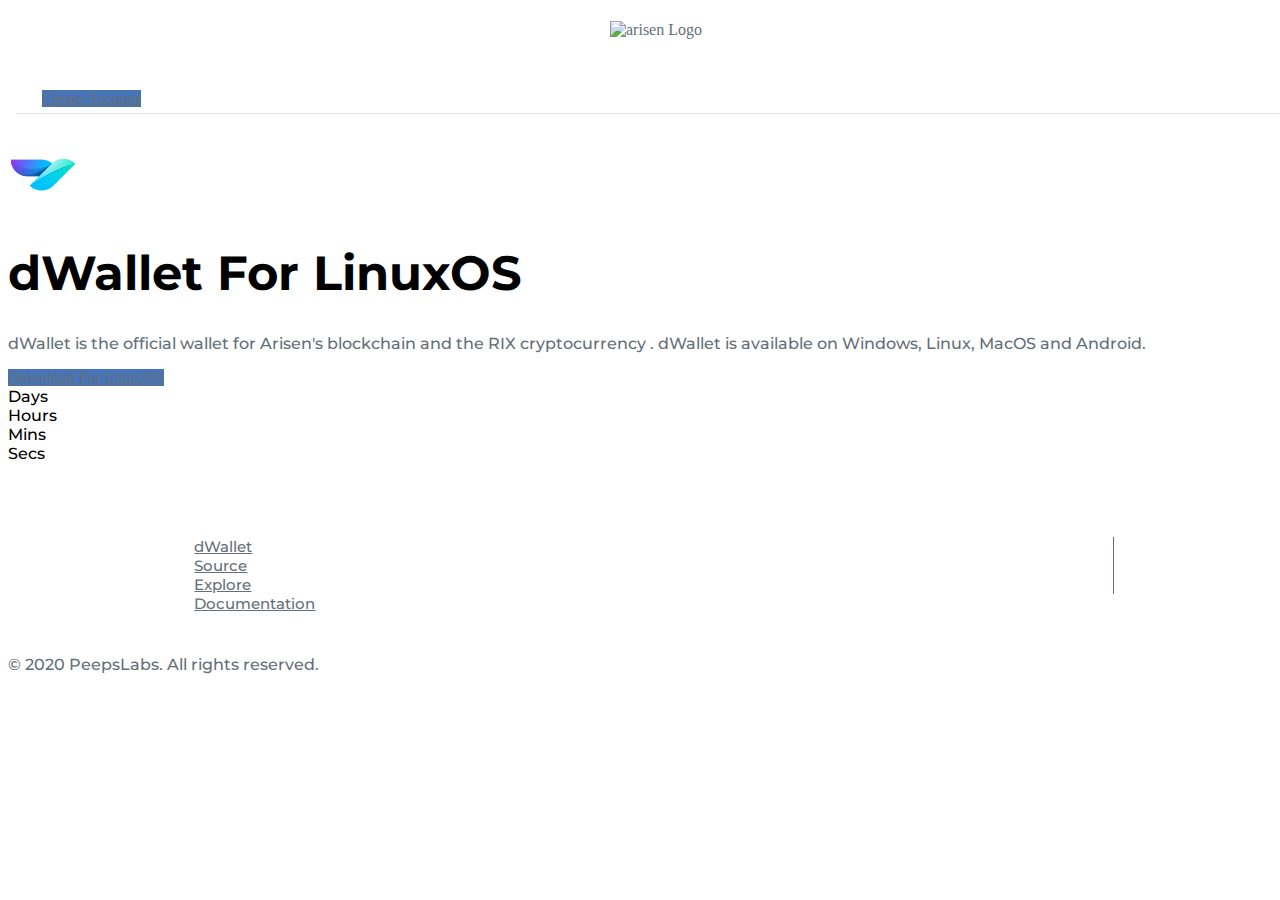
==== commit 7f38c1fc: "Add css" ====
--- a/dwallet.html
+++ b/dwallet.html
@@ -51,8 +51,8 @@
 
                     <!-- Button -->
                     <div class="col-8 col-sm-6 text-right mobile_menu">
-                        <span id="rix-price" class="rsn-price"></span>
-                        <a class="btn btn-sm btn-primary" style='background-color: #8000FE; border-color: #8000FE' href="https://signup.arisen.network" role="button" target="_blank">
+                        <a href="https://wallet.bitshares.org/#/asset/RSN" target="_blank"><span id="rix-price" class="rsn-price"></span></a>
+                        <a class="btn btn-sm btn-primary" style="background-color: rgb(71,116,182); border-color: rgb(71,116,182);" href="https://signup.arisen.network" role="button" target="_blank">
                             Create Account
                         </a>
                     </div>
@@ -78,7 +78,7 @@
                             </a>
                             <h1 class="display-3 font-size-48--md-down font-weight-medium" id='platform_name_h1'></h1>
                             <p class="lead" id='platform_name_onclick'>dWallet is the official wallet for Arisen's blockchain and the RIX cryptocurrency . dWallet is available on Windows, Linux, MacOS and Android.</p>
-                            <a class="btn btn-sm btn-primary " style='background-color: #8000FE; border-color: #8000FE' onclick="change()" id='download_for' href="https://github.com/arisenio/avote/releases" role="button" target="_blank">
+                            <a class="btn btn-sm btn-primary " style="background-color: rgb(71,116,182); border-color: rgb(71,116,182);" onclick="change()" id='download_for' href="https://github.com/arisenio/avote/releases" role="button" target="_blank">
                                 Download For </a>
                         </div>
                         <!-- End Title -->
--- a/assets/css/theme.css
+++ b/assets/css/theme.css
@@ -14,7 +14,10 @@
     position: relative;
 }
 
-p {
+p,a {
+    color: #646f79;
+}
+a:hover {
     color: #646f79;
 }
 
@@ -7398,11 +7401,11 @@
 }
 p,li{
     font-family: Montserrat;
-    font-weight: 100 !important;
+    font-weight: 501 !important;
 }
 span{
     font-family: Montserrat;
-    font-weight: 100 !important;
+    font-weight: 501 !important;
 }
 /*------------------------------------
   Desktop-nav-bar
@@ -7517,3 +7520,7 @@
     .sidebar {padding-top: 15px;}
     .sidebar a {font-size: 18px;}
   }
+
+  .countercolor {
+    color: rgb(71,116,182);
+  }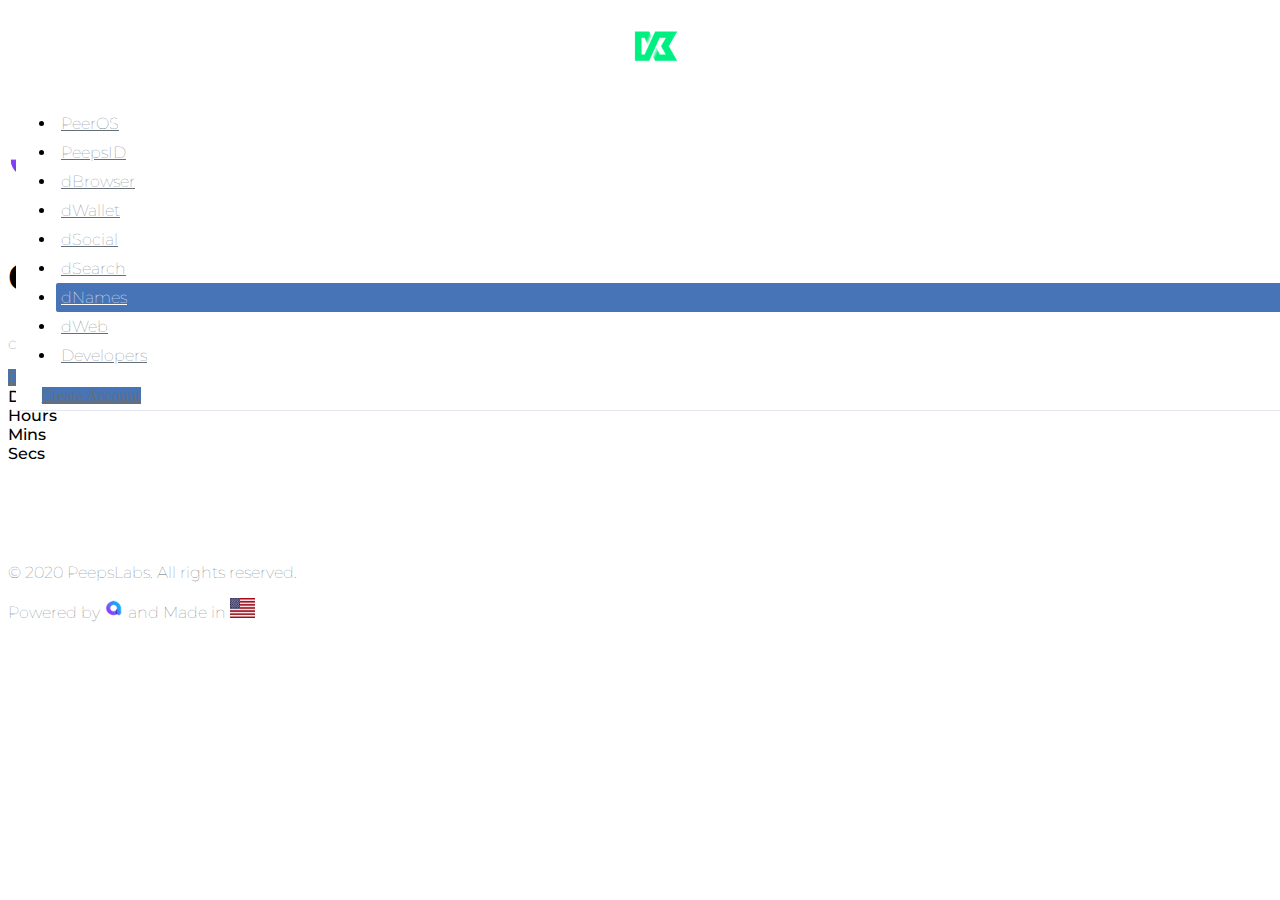
==== commit 2319e489: "new change" ====
--- a/dwallet.html
+++ b/dwallet.html
@@ -15,7 +15,7 @@
     <meta name="viewport" content="width=device-width, initial-scale=1, shrink-to-fit=no">
 
     <!-- Favicon -->
-    <link rel="shortcut icon" href="/assets/img/logos/arisen.png">
+    <link rel="shortcut icon" href="assets/img/logos/dnames.png">
 
     <!-- Google Fonts -->
     <link href="//fonts.googleapis.com/css?family=Roboto:300,400,500" rel="stylesheet">
@@ -27,12 +27,25 @@
     <link rel="stylesheet" href="assets/vendor/font-awesome/css/all.min.css">
     <link rel="stylesheet" href="assets/vendor/custombox/dist/custombox.min.css">
     <link rel="stylesheet" href="assets/vendor/animate.css/animate.min.css">
+    <link rel="stylesheet" href="assets/css/sticky-footer.css">
 
     <!-- CSS Space Template -->
     <link rel="stylesheet" href="assets/css/theme.css">
 </head>
 
 <body>
+    <div id="mySidebar" class="sidebar">
+        <a href="javascript:void(0)" class="closebtn" onclick="closeNav()">×</a>
+            <a href="https://peepsx.com/peeros.html">PeerOS</a>
+            <a href="https://peepsid.com">PeepsID</a>
+            <a href="https://dbrowser.com">dBrowser</a>
+            <a href="https://peepsx.com/dwallet.html">dWallet</a>
+            <a href="https://dsocial.network">dSocial</a>
+            <a href="https://dsearch.network">dSearch</a>
+            <a class="active" href="https://dnames.network">dNames</a>
+            <a href="https://dwebx.org">dWeb</a>
+            <a href="https://arisen.network">Developers</a>
+</div>
 
     <!-- ========== HEADER ========== -->
     <header id="header" class="u-header u-header--abs-top">
@@ -41,20 +54,34 @@
                 <!-- Nav -->
                 <nav class="navbar navbar-expand justify-content-between u-header__navbar py-3">
                     <!-- Logo -->
-                    <div class="col-4 col-sm-6 mobile_menu">
+                    <div class="col-4 col-sm-2 mobile_menu">
                         <a class="navbar-brand u-header__navbar-brand" href="index.html" aria-label="Distributed Webs">
-                            <center><img class="u-header__navbar-brand-default" height="50px" src="assets/img/logos/arisen.png" alt="arisen Logo"></center>
-                            <img class="u-header__navbar-brand-mobile" width="150px" src="assets/img/logos/arisen.png" alt="arisen Logo">
+                            <center><img class="u-header__navbar-brand-default" height="50px" src="assets/img/logos/dnames.png" alt="arisen Logo"></center>
+                            <img class="u-header__navbar-brand-mobile" width="150px" src="assets/img/logos/dnames.png" alt="arisen Logo">
                         </a>
                     </div>
                     <!-- End Logo -->
+                      <!-- Desktop Navbar -->
+                      <ul class="col-sm-7 nav navbar-nav desktop-nav" id="myNavbar">
+                        <li><a href="https://peepsx.com/peeros.html">PeerOS</a></li>
+                        <li><a href="https://peepsid.com">PeepsID</a></li>
+                        <li><a href="https://dbrowser.com">dBrowser</a></li>
+                        <li><a href="https://peepsx.com/dwallet.html">dWallet</a></li>
+                        <li><a href="https://dsocial.network">dSocial</a></li>
+                        <li><a href="https://dsearch.network">dSearch</a></li>
+                        <li class="active"><a href="https://dnames.network">dNames</a></li>
+                        <li><a href="https://dwebx.org">dWeb</a></li>
+                        <li><a href="https://arisen.network">Developers</a></li>
+                    </ul>
+                    <!-- Desktop End Navbar -->
 
                     <!-- Button -->
-                    <div class="col-8 col-sm-6 text-right mobile_menu">
+                    <div class="col-8 col-sm-3 text-right mobile_menu">
                         <a href="https://wallet.bitshares.org/#/asset/RSN" target="_blank"><span id="rix-price" class="rsn-price"></span></a>
                         <a class="btn btn-sm btn-primary" style="background-color: rgb(71,116,182); border-color: rgb(71,116,182);" href="https://signup.arisen.network" role="button" target="_blank">
                             Create Account
                         </a>
+                        <button class="openbtn" onclick="openNav()">☰</button>
                     </div>
                     <!-- End Button -->
                 </nav>
@@ -114,7 +141,7 @@
     <!-- ========== FOOTER ========== -->
     <footer class="position-absolute-bottom-0--sm">
         <div class="footer_link" >
-            <ul class="navbar">
+            <!-- <ul class="navbar">
                 <li>
                 <a href="dwallet" target="_blank">dWallet</a>
                 </li>
@@ -127,26 +154,39 @@
                 <li>
                 <a href="https://docs.arisen.network" target="_blank">Documentation</a>
                 </li>
-                <!-- <li style="border-right: none;">
+                <li style="border-right: none;">
                 <a href="https://github.com/arisen/@arisen/" target="_blank">AirDrop</a>
-                </li> -->
+                </li>
                 
-            </ul>
+            </ul> -->
             <div class="social-icon">
                 <li>
-                    <a href="https://facebook.com/arisenx" target="_blank" class="facebook"><i class="fab fa-facebook"></i></a>
-                </li>
-                <li>
-                    <a href="https://twitter.com/arisenx" target="_blank" class="twitter"><i class="fab fa-twitter"></i></a>
+                    <a href="https://facebook.com/peepsology" target="_blank" class="facebook"><i class="fab fa-facebook"></i></a>
+                </li>
+                <li>
+                    <a href="https://twitter.com/peepsology" target="_blank" class="twitter"><i class="fab fa-twitter"></i></a>
+                </li>
+                <li>
+                    <a href="https://medium.com/@peepsology" target="_blank" class="google"><i class="fab fa-medium"></i></a>
+                </li>
+                <li>
+                    <a href="https://instagram.com/peepsology" target="_blank" class="instagram"><i class="fab fa-instagram"></i></a>
+                </li>
+                <li>
+                    <a href="https://youtube.com/channel/UCoknUFNMUF9ciA_WGmm8pxQ" target="_blank" class="youtube"><i class="fab fa-youtube"></i></a>
                 </li>
                 <li style='border-right: none !important'>
-                    <a href="https://medium.com/arisenx" target="_blank" class="google"><i class="fab fa-medium"></i></a>
+                    <a href="https://t.me/peepsology" target="_blank" class="telegram"><i class="fab fa-telegram"></i></a>
                 </li>
             </div>
         </div>
         <div class="container text-center space-1">
             <p class="small mb-0">&copy 2020 PeepsLabs. All rights reserved.</p>
-        </div>
+            <p class="powered-by small mb-0">
+                Powered by <a href="https://peepsx.com" target="_blank"><img src="assets/img/logos/arisen-icon.png" alt="peeps-logo"></a> and Made in <img src="assets/img/logos/american-flag.jpg" style="height: 27px; width: 50px" alt="">
+            </p>
+        </div>
+       
     </footer>
     <!-- ========== END FOOTER ========== -->
 
@@ -215,6 +255,17 @@
 
     <!-- JS Plugins Init. -->
     <script>
+        // slide Nav bar from left
+        function openNav() {
+             document.getElementById("mySidebar").style.width = "250px";
+            //  document.getElementById("header").style.marginLeft = "250px";
+        }
+
+        function closeNav() {
+            document.getElementById("mySidebar").style.width = "0";
+            //  document.getElementById("header").style.marginLeft= "0";
+        }
+        // slide Nav bar from left end
 
         function change() {
             let txt = document.getElementById('download_for');
@@ -255,7 +306,7 @@
         // document.getElementById('platform_name_h1').innerHTML = `dWallet For ${navigator.platform}`
          axios.get('https://nv6khovry9.execute-api.us-east-1.amazonaws.com/dev/rsn_price_from_bts')
             .then(function (response) {
-            document.getElementById('rix-price').innerHTML = `RIX Price : $ ${parseFloat(response.data.data.USD.price).toFixed(4)}`;
+            document.getElementById('rix-price').innerHTML = `RIX: $ ${parseFloat(response.data.data.USD.price).toFixed(4)}`;
             })
             .catch(function (error) {
                 console.log(error)
--- a/assets/css/sticky-footer.css
+++ b/assets/css/sticky-footer.css
@@ -0,0 +1,50 @@
+/*------------------------------------
+  Sticky Footer Styles
+------------------------------------*/
+html {
+  position: relative;
+  min-height: 100%;
+}
+
+body {
+  /* Margin bottom by footer height */
+  height: 100%;
+  margin-bottom: 72px;
+}
+
+.u-sticky-footer {
+  position: absolute;
+  bottom: 0;
+  width: 100%;
+  /* Set the fixed height of the footer here */
+  height: 72px;
+}
+
+.u-sticky-footer {
+  position: fixed;
+  bottom: 0;
+  width: 100%;
+  /* Set the fixed height of the footer here */
+  height: 72px;
+  text-align: center;
+  background-color: #fff;
+  padding-top: 20px;
+  box-shadow: 0px -5px 8px #888888;
+}
+.u-sticky-footer img{
+  max-width: 35px;
+  position: absolute;
+  left: 20px;
+}
+.u-sticky-footer p {
+  max-width: 60%;
+  margin: auto;
+}
+
+.powered-by img{
+  max-width: 25px;
+  max-height: 20px;
+}
+.u-sticky-footer a {
+  color: #646f79;
+}--- a/assets/css/theme.css
+++ b/assets/css/theme.css
@@ -20,7 +20,9 @@
 a:hover {
     color: #646f79;
 }
-
+.lead {
+    font-weight: 100 !important;
+}
 h1,
 h2,
 h3,
@@ -7401,11 +7403,11 @@
 }
 p,li{
     font-family: Montserrat;
-    font-weight: 501 !important;
+    font-weight: 100 !important;
 }
 span{
     font-family: Montserrat;
-    font-weight: 501 !important;
+    font-weight: 500 !important;
 }
 /*------------------------------------
   Desktop-nav-bar
